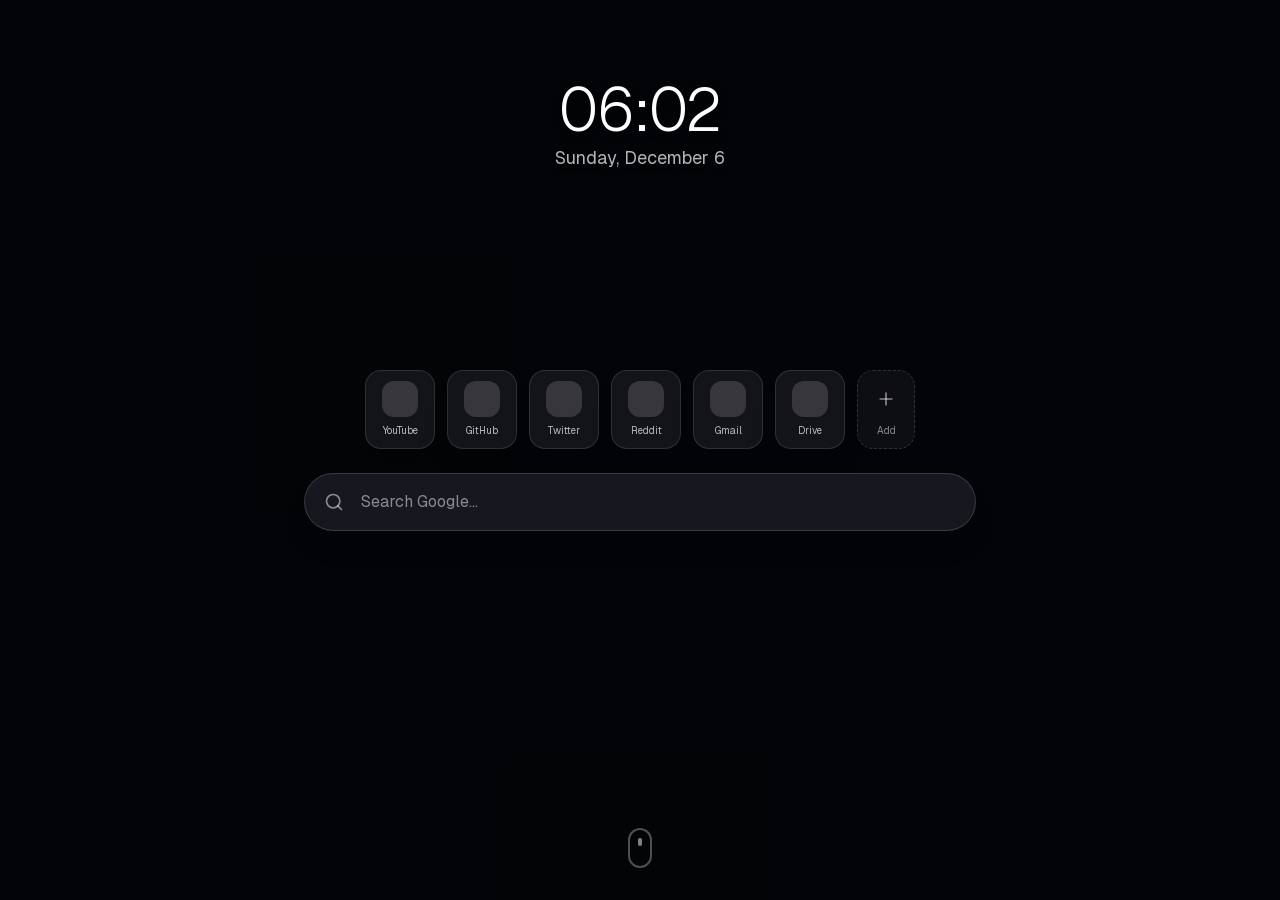
==== index.html @ 4732fcb7 "update" ====
<!DOCTYPE html><html lang="en"><head><meta charSet="utf-8"/><meta name="viewport" content="width=device-width, initial-scale=1"/><link rel="preload" href="/_next/static/media/797e433ab948586e-s.p.0.q-h669a_dqa.woff2" as="font" crossorigin="" type="font/woff2"/><link rel="preload" href="/_next/static/media/caa3a2e1cccd8315-s.p.16t1db8_9y2o~.woff2" as="font" crossorigin="" type="font/woff2"/><link rel="stylesheet" href="/_next/static/chunks/0x.pxwmy6tt~x.css" data-precedence="next"/><link rel="stylesheet" href="/_next/static/chunks/0cu6leykgias8.css" data-precedence="next"/><link rel="preload" as="script" fetchPriority="low" href="/_next/static/chunks/0de0r0wy7t3ho.js"/><script src="/_next/static/chunks/16e6k6zyk5txd.js" async=""></script><script src="/_next/static/chunks/0wiv1k_-qynam.js" async=""></script><script src="/_next/static/chunks/0i85q88846n2n.js" async=""></script><script src="/_next/static/chunks/turbopack-0h017rcu.1r7p.js" async=""></script><script src="/_next/static/chunks/0bjfudee_658~.js" async=""></script><script src="/_next/static/chunks/0zp-iofxfb8vr.js" async=""></script><script src="/_next/static/chunks/04wappbhb._ix.js" async=""></script><meta name="next-size-adjust" content=""/><title>StartTab - Your Browser Home</title><meta name="description" content="A minimal browser start page with search, quick links, and utilities"/><meta name="generator" content="v0.app"/><link rel="icon" href="/icon-light-32x32.png" media="(prefers-color-scheme: light)"/><link rel="icon" href="/icon-dark-32x32.png" media="(prefers-color-scheme: dark)"/><link rel="icon" href="/icon.svg" type="image/svg+xml"/><link rel="apple-touch-icon" href="/apple-icon.png"/><script src="/_next/static/chunks/03~yq9q893hmn.js" noModule=""></script></head><body class="font-sans antialiased"><div hidden=""><!--$--><!--/$--></div><div class="fixed inset-0 overflow-y-auto overflow-x-hidden"><div class="fixed inset-0 -z-10 overflow-hidden"><div class="absolute inset-0 bg-black/40"></div></div><div class="fixed top-4 left-4 z-50"><button class="w-10 h-10 rounded-full backdrop-blur-xl bg-white/5 border border-white/10 flex items-center justify-center opacity-0 hover:opacity-100 transition-all duration-300 hover:bg-white/10 hover:border-white/20" title="Assignment Requirements"><svg xmlns="http://www.w3.org/2000/svg" width="24" height="24" viewBox="0 0 24 24" fill="none" stroke="currentColor" stroke-width="2" stroke-linecap="round" stroke-linejoin="round" class="lucide lucide-info w-5 h-5 text-white/60" aria-hidden="true"><circle cx="12" cy="12" r="10"></circle><path d="M12 16v-4"></path><path d="M12 8h.01"></path></svg></button></div><section class="min-h-screen flex flex-col items-center justify-center px-4 relative"><div class="absolute top-20 left-1/2 -translate-x-1/2"><div class="text-center animate-pulse"><div class="text-5xl md:text-6xl font-light text-white tracking-tight">--:--</div></div></div><div class="w-full flex flex-col items-center gap-6"><div class="w-full max-w-3xl animate-fade-in" style="animation-delay:200ms"><div class="flex flex-wrap justify-center gap-3"><button class="flex flex-col items-center gap-1.5 p-2.5 rounded-xl backdrop-blur-xl bg-[rgba(30,30,40,0.4)] border border-dashed border-white/15 hover:bg-[rgba(30,30,40,0.6)] hover:border-white/30 transition-all duration-300 animate-scale-in"><div class="w-9 h-9 rounded-lg flex items-center justify-center"><svg xmlns="http://www.w3.org/2000/svg" width="24" height="24" viewBox="0 0 24 24" fill="none" stroke="currentColor" stroke-width="2" stroke-linecap="round" stroke-linejoin="round" class="lucide lucide-plus w-5 h-5 text-white/50" aria-hidden="true"><path d="M5 12h14"></path><path d="M12 5v14"></path></svg></div><span class="text-[10px] text-white/50">Add</span></button></div></div><div class="relative w-full max-w-2xl animate-fade-in"><form><div class="relative flex items-center group"><svg xmlns="http://www.w3.org/2000/svg" width="24" height="24" viewBox="0 0 24 24" fill="none" stroke="currentColor" stroke-width="2" stroke-linecap="round" stroke-linejoin="round" class="lucide lucide-search absolute left-5 h-5 w-5 text-white/50 group-focus-within:text-white/80 transition-colors" aria-hidden="true"><path d="m21 21-4.34-4.34"></path><circle cx="11" cy="11" r="8"></circle></svg><input type="text" placeholder="Search Google..." class="w-full rounded-full glass px-14 py-4 text-white placeholder:text-white/50 focus:bg-[rgba(40,40,50,0.8)] focus:border-white/25 focus:outline-none transition-all duration-300 shadow-xl hover:shadow-2xl hover:bg-[rgba(40,40,50,0.8)]" value=""/></div></form></div></div><div class="absolute bottom-8 left-1/2 -translate-x-1/2 animate-bounce"><div class="w-6 h-10 rounded-full border-2 border-white/30 flex items-start justify-center p-2"><div class="w-1 h-2 bg-white/50 rounded-full animate-pulse"></div></div></div></section><section class="min-h-screen px-4 py-16"><div class="max-w-6xl mx-auto"><h2 class="text-2xl font-light text-white/80 text-center mb-8 animate-fade-in">Widgets</h2><div class="columns-1 sm:columns-2 lg:columns-3 xl:columns-4 gap-4 [column-fill:_balance]"><div class="break-inside-avoid mb-4"><div class="p-5 rounded-2xl backdrop-blur-xl bg-white/10 border border-white/20 shadow-xl w-full animate-fade-in"><div class="flex items-center justify-center h-28"><svg xmlns="http://www.w3.org/2000/svg" width="24" height="24" viewBox="0 0 24 24" fill="none" stroke="currentColor" stroke-width="2" stroke-linecap="round" stroke-linejoin="round" class="lucide lucide-refresh-cw w-6 h-6 text-white/60 animate-spin" aria-hidden="true"><path d="M3 12a9 9 0 0 1 9-9 9.75 9.75 0 0 1 6.74 2.74L21 8"></path><path d="M21 3v5h-5"></path><path d="M21 12a9 9 0 0 1-9 9 9.75 9.75 0 0 1-6.74-2.74L3 16"></path><path d="M8 16H3v5"></path></svg></div></div></div><div class="break-inside-avoid mb-4"><div class="p-5 rounded-2xl backdrop-blur-xl bg-white/10 border border-white/20 shadow-xl w-full animate-fade-in"><div class="flex items-center justify-between mb-3"><div class="flex items-center gap-2"><svg xmlns="http://www.w3.org/2000/svg" width="24" height="24" viewBox="0 0 24 24" fill="none" stroke="currentColor" stroke-width="2" stroke-linecap="round" stroke-linejoin="round" class="lucide lucide-timer w-5 h-5 text-white/80" aria-hidden="true"><line x1="10" x2="14" y1="2" y2="2"></line><line x1="12" x2="15" y1="14" y2="11"></line><circle cx="12" cy="14" r="8"></circle></svg><span class="text-sm font-medium text-white/80">Pomodoro</span></div></div><div class="text-center mb-3"><p class="text-xs mb-2 text-white/60">Focus Time</p><div class="text-3xl font-light text-white tracking-wider">25:00</div><div class="mt-2 h-1 bg-white/10 rounded-full overflow-hidden"><div class="h-full transition-all duration-1000 bg-white/60" style="width:0%"></div></div></div><div class="flex justify-center gap-2"><button class="p-2 bg-white/20 rounded-lg text-white hover:bg-white/30 transition-colors"><svg xmlns="http://www.w3.org/2000/svg" width="24" height="24" viewBox="0 0 24 24" fill="none" stroke="currentColor" stroke-width="2" stroke-linecap="round" stroke-linejoin="round" class="lucide lucide-play w-4 h-4" aria-hidden="true"><path d="M5 5a2 2 0 0 1 3.008-1.728l11.997 6.998a2 2 0 0 1 .003 3.458l-12 7A2 2 0 0 1 5 19z"></path></svg></button><button class="p-2 bg-white/10 rounded-lg text-white/70 hover:bg-white/20 hover:text-white transition-colors"><svg xmlns="http://www.w3.org/2000/svg" width="24" height="24" viewBox="0 0 24 24" fill="none" stroke="currentColor" stroke-width="2" stroke-linecap="round" stroke-linejoin="round" class="lucide lucide-rotate-ccw w-4 h-4" aria-hidden="true"><path d="M3 12a9 9 0 1 0 9-9 9.75 9.75 0 0 0-6.74 2.74L3 8"></path><path d="M3 3v5h5"></path></svg></button></div></div></div><div class="break-inside-avoid mb-4"><div class="p-5 rounded-2xl backdrop-blur-xl bg-white/10 border border-white/20 shadow-xl w-full animate-fade-in"><div class="flex items-center justify-center h-24"><svg xmlns="http://www.w3.org/2000/svg" width="24" height="24" viewBox="0 0 24 24" fill="none" stroke="currentColor" stroke-width="2" stroke-linecap="round" stroke-linejoin="round" class="lucide lucide-refresh-cw w-6 h-6 text-white/60 animate-spin" aria-hidden="true"><path d="M3 12a9 9 0 0 1 9-9 9.75 9.75 0 0 1 6.74 2.74L21 8"></path><path d="M21 3v5h-5"></path><path d="M21 12a9 9 0 0 1-9 9 9.75 9.75 0 0 1-6.74-2.74L3 16"></path><path d="M8 16H3v5"></path></svg></div></div></div><div class="break-inside-avoid mb-4"><div class="p-5 rounded-2xl backdrop-blur-xl bg-white/10 border border-white/20 shadow-xl w-full animate-fade-in"><div class="flex items-center justify-center h-24"><svg xmlns="http://www.w3.org/2000/svg" width="24" height="24" viewBox="0 0 24 24" fill="none" stroke="currentColor" stroke-width="2" stroke-linecap="round" stroke-linejoin="round" class="lucide lucide-refresh-cw w-5 h-5 text-white/60 animate-spin" aria-hidden="true"><path d="M3 12a9 9 0 0 1 9-9 9.75 9.75 0 0 1 6.74 2.74L21 8"></path><path d="M21 3v5h-5"></path><path d="M21 12a9 9 0 0 1-9 9 9.75 9.75 0 0 1-6.74-2.74L3 16"></path><path d="M8 16H3v5"></path></svg></div></div></div><div class="break-inside-avoid mb-4"><div class="p-5 rounded-2xl backdrop-blur-xl bg-white/10 border border-white/20 shadow-xl w-full animate-fade-in"><div class="flex items-center gap-2 mb-3"><svg xmlns="http://www.w3.org/2000/svg" width="24" height="24" viewBox="0 0 24 24" fill="none" stroke="currentColor" stroke-width="2" stroke-linecap="round" stroke-linejoin="round" class="lucide lucide-square-check-big w-5 h-5 text-white/80" aria-hidden="true"><path d="M21 10.656V19a2 2 0 0 1-2 2H5a2 2 0 0 1-2-2V5a2 2 0 0 1 2-2h12.344"></path><path d="m9 11 3 3L22 4"></path></svg><span class="text-sm font-medium text-white/80">To-Do</span></div><div class="flex gap-2 mb-3"><input type="text" placeholder="Add task..." class="flex-1 px-3 py-2 bg-white/10 border border-white/10 rounded-lg text-sm text-white placeholder:text-white/40 focus:outline-none focus:border-white/30" value=""/><button class="p-2 bg-white/20 rounded-lg text-white hover:bg-white/30 transition-colors"><svg xmlns="http://www.w3.org/2000/svg" width="24" height="24" viewBox="0 0 24 24" fill="none" stroke="currentColor" stroke-width="2" stroke-linecap="round" stroke-linejoin="round" class="lucide lucide-plus w-4 h-4" aria-hidden="true"><path d="M5 12h14"></path><path d="M12 5v14"></path></svg></button></div><p class="text-sm text-white/50 text-center py-2">No tasks yet</p></div></div><div class="break-inside-avoid mb-4"><div class="p-5 rounded-2xl backdrop-blur-xl bg-white/10 border border-white/20 shadow-xl w-full animate-fade-in"><div class="flex items-center justify-center h-32"><svg xmlns="http://www.w3.org/2000/svg" width="24" height="24" viewBox="0 0 24 24" fill="none" stroke="currentColor" stroke-width="2" stroke-linecap="round" stroke-linejoin="round" class="lucide lucide-refresh-cw w-6 h-6 text-white/60 animate-spin" aria-hidden="true"><path d="M3 12a9 9 0 0 1 9-9 9.75 9.75 0 0 1 6.74 2.74L21 8"></path><path d="M21 3v5h-5"></path><path d="M21 12a9 9 0 0 1-9 9 9.75 9.75 0 0 1-6.74-2.74L3 16"></path><path d="M8 16H3v5"></path></svg></div></div></div><div class="break-inside-avoid mb-4"><div class="p-5 rounded-2xl backdrop-blur-xl bg-white/10 border border-white/20 shadow-xl w-full animate-fade-in"><div class="flex items-center justify-between mb-3"><div class="flex items-center gap-2"><svg xmlns="http://www.w3.org/2000/svg" width="24" height="24" viewBox="0 0 24 24" fill="none" stroke="currentColor" stroke-width="2" stroke-linecap="round" stroke-linejoin="round" class="lucide lucide-calendar w-5 h-5 text-white/80" aria-hidden="true"><path d="M8 2v4"></path><path d="M16 2v4"></path><rect width="18" height="18" x="3" y="4" rx="2"></rect><path d="M3 10h18"></path></svg><span class="text-sm font-medium text-white/80">Countdown</span></div><button class="text-white/60 hover:text-white transition-colors"><svg xmlns="http://www.w3.org/2000/svg" width="24" height="24" viewBox="0 0 24 24" fill="none" stroke="currentColor" stroke-width="2" stroke-linecap="round" stroke-linejoin="round" class="lucide lucide-plus w-4 h-4" aria-hidden="true"><path d="M5 12h14"></path><path d="M12 5v14"></path></svg></button></div><p class="text-sm text-white/50 text-center py-2">No events yet</p></div></div><div class="break-inside-avoid mb-4"><div class="p-5 rounded-2xl backdrop-blur-xl bg-white/10 border border-white/20 shadow-xl w-full animate-fade-in"><div class="flex items-center justify-between mb-3"><div class="flex items-center gap-2"><svg xmlns="http://www.w3.org/2000/svg" width="24" height="24" viewBox="0 0 24 24" fill="none" stroke="currentColor" stroke-width="2" stroke-linecap="round" stroke-linejoin="round" class="lucide lucide-sticky-note w-5 h-5 text-white/80" aria-hidden="true"><path d="M21 9a2.4 2.4 0 0 0-.706-1.706l-3.588-3.588A2.4 2.4 0 0 0 15 3H5a2 2 0 0 0-2 2v14a2 2 0 0 0 2 2h14a2 2 0 0 0 2-2z"></path><path d="M15 3v5a1 1 0 0 0 1 1h5"></path></svg><span class="text-sm font-medium text-white/80">Quick Note</span></div><div class="flex items-center gap-2"><button class="text-white/60 hover:text-white transition-colors" title="Save note"><svg xmlns="http://www.w3.org/2000/svg" width="24" height="24" viewBox="0 0 24 24" fill="none" stroke="currentColor" stroke-width="2" stroke-linecap="round" stroke-linejoin="round" class="lucide lucide-save w-4 h-4" aria-hidden="true"><path d="M15.2 3a2 2 0 0 1 1.4.6l3.8 3.8a2 2 0 0 1 .6 1.4V19a2 2 0 0 1-2 2H5a2 2 0 0 1-2-2V5a2 2 0 0 1 2-2z"></path><path d="M17 21v-7a1 1 0 0 0-1-1H8a1 1 0 0 0-1 1v7"></path><path d="M7 3v4a1 1 0 0 0 1 1h7"></path></svg></button><button class="text-white/60 hover:text-red-400 transition-colors" title="Clear note"><svg xmlns="http://www.w3.org/2000/svg" width="24" height="24" viewBox="0 0 24 24" fill="none" stroke="currentColor" stroke-width="2" stroke-linecap="round" stroke-linejoin="round" class="lucide lucide-trash2 lucide-trash-2 w-4 h-4" aria-hidden="true"><path d="M10 11v6"></path><path d="M14 11v6"></path><path d="M19 6v14a2 2 0 0 1-2 2H7a2 2 0 0 1-2-2V6"></path><path d="M3 6h18"></path><path d="M8 6V4a2 2 0 0 1 2-2h4a2 2 0 0 1 2 2v2"></path></svg></button></div></div><textarea placeholder="Write something..." class="w-full h-24 bg-white/5 border border-white/10 rounded-xl p-3 text-sm text-white placeholder:text-white/40 resize-none focus:outline-none focus:border-white/30 transition-colors"></textarea></div></div><div class="break-inside-avoid mb-4"><div class="p-5 rounded-2xl backdrop-blur-xl bg-white/10 border border-white/20 shadow-xl w-full animate-fade-in"><div class="flex items-center justify-between mb-3"><div class="flex items-center gap-2"><svg xmlns="http://www.w3.org/2000/svg" width="24" height="24" viewBox="0 0 24 24" fill="none" stroke="currentColor" stroke-width="2" stroke-linecap="round" stroke-linejoin="round" class="lucide lucide-bookmark w-5 h-5 text-white/80" aria-hidden="true"><path d="M17 3a2 2 0 0 1 2 2v15a1 1 0 0 1-1.496.868l-4.512-2.578a2 2 0 0 0-1.984 0l-4.512 2.578A1 1 0 0 1 5 20V5a2 2 0 0 1 2-2z"></path></svg><span class="text-sm font-medium text-white/80">Bookmarks</span></div><button class="text-white/60 hover:text-white transition-colors"><svg xmlns="http://www.w3.org/2000/svg" width="24" height="24" viewBox="0 0 24 24" fill="none" stroke="currentColor" stroke-width="2" stroke-linecap="round" stroke-linejoin="round" class="lucide lucide-plus w-4 h-4" aria-hidden="true"><path d="M5 12h14"></path><path d="M12 5v14"></path></svg></button></div><p class="text-sm text-white/50 text-center py-2">No bookmarks yet</p></div></div></div></div><footer class="mt-16 text-center"><p class="text-sm text-white/40">StartTab - Browser APIs Demo</p></footer></section></div><!--$--><!--/$--><!--$!--><template data-dgst="BAILOUT_TO_CLIENT_SIDE_RENDERING"></template><!--/$--><script src="/_next/static/chunks/0de0r0wy7t3ho.js" id="_R_" async=""></script><script>(self.__next_f=self.__next_f||[]).push([0])</script><script>self.__next_f.push([1,"1:\"$Sreact.fragment\"\n2:I[90861,[\"/_next/static/chunks/0bjfudee_658~.js\",\"/_next/static/chunks/0zp-iofxfb8vr.js\"],\"default\"]\n3:I[57834,[\"/_next/static/chunks/0bjfudee_658~.js\",\"/_next/static/chunks/0zp-iofxfb8vr.js\"],\"default\"]\n4:I[9960,[\"/_next/static/chunks/0bjfudee_658~.js\",\"/_next/static/chunks/0zp-iofxfb8vr.js\"],\"Analytics\"]\n5:I[64936,[\"/_next/static/chunks/0bjfudee_658~.js\",\"/_next/static/chunks/0zp-iofxfb8vr.js\"],\"ClientPageRoot\"]\n6:I[31713,[\"/_next/static/chunks/0bjfudee_658~.js\",\"/_next/static/chunks/0zp-iofxfb8vr.js\",\"/_next/static/chunks/04wappbhb._ix.js\"],\"default\"]\n9:I[46608,[\"/_next/static/chunks/0bjfudee_658~.js\",\"/_next/static/chunks/0zp-iofxfb8vr.js\"],\"OutletBoundary\"]\na:\"$Sreact.suspense\"\nc:I[46608,[\"/_next/static/chunks/0bjfudee_658~.js\",\"/_next/static/chunks/0zp-iofxfb8vr.js\"],\"ViewportBoundary\"]\ne:I[46608,[\"/_next/static/chunks/0bjfudee_658~.js\",\"/_next/static/chunks/0zp-iofxfb8vr.js\"],\"MetadataBoundary\"]\n10:I[50909,[\"/_next/static/chunks/0bjfudee_658~.js\",\"/_next/static/chunks/0zp-iofxfb8vr.js\"],\"default\",1]\n:HL[\"/_next/static/chunks/0x.pxwmy6tt~x.css\",\"style\"]\n:HL[\"/_next/static/chunks/0cu6leykgias8.css\",\"style\"]\n:HL[\"/_next/static/media/797e433ab948586e-s.p.0.q-h669a_dqa.woff2\",\"font\",{\"crossOrigin\":\"\",\"type\":\"font/woff2\"}]\n:HL[\"/_next/static/media/caa3a2e1cccd8315-s.p.16t1db8_9y2o~.woff2\",\"font\",{\"crossOrigin\":\"\",\"type\":\"font/woff2\"}]\n"])</script><script>self.__next_f.push([1,"0:{\"P\":null,\"c\":[\"\",\"\"],\"q\":\"\",\"i\":false,\"f\":[[[\"\",{\"children\":[\"__PAGE__\",{}]},\"$undefined\",\"$undefined\",16],[[\"$\",\"$1\",\"c\",{\"children\":[[[\"$\",\"link\",\"0\",{\"rel\":\"stylesheet\",\"href\":\"/_next/static/chunks/0x.pxwmy6tt~x.css\",\"precedence\":\"next\",\"crossOrigin\":\"$undefined\",\"nonce\":\"$undefined\"}],[\"$\",\"link\",\"1\",{\"rel\":\"stylesheet\",\"href\":\"/_next/static/chunks/0cu6leykgias8.css\",\"precedence\":\"next\",\"crossOrigin\":\"$undefined\",\"nonce\":\"$undefined\"}],[\"$\",\"script\",\"script-0\",{\"src\":\"/_next/static/chunks/0bjfudee_658~.js\",\"async\":true,\"nonce\":\"$undefined\"}],[\"$\",\"script\",\"script-1\",{\"src\":\"/_next/static/chunks/0zp-iofxfb8vr.js\",\"async\":true,\"nonce\":\"$undefined\"}]],[\"$\",\"html\",null,{\"lang\":\"en\",\"children\":[\"$\",\"body\",null,{\"className\":\"font-sans antialiased\",\"children\":[[\"$\",\"$L2\",null,{\"parallelRouterKey\":\"children\",\"error\":\"$undefined\",\"errorStyles\":\"$undefined\",\"errorScripts\":\"$undefined\",\"template\":[\"$\",\"$L3\",null,{}],\"templateStyles\":\"$undefined\",\"templateScripts\":\"$undefined\",\"notFound\":[[[\"$\",\"title\",null,{\"children\":\"404: This page could not be found.\"}],[\"$\",\"div\",null,{\"style\":{\"fontFamily\":\"system-ui,\\\"Segoe UI\\\",Roboto,Helvetica,Arial,sans-serif,\\\"Apple Color Emoji\\\",\\\"Segoe UI Emoji\\\"\",\"height\":\"100vh\",\"textAlign\":\"center\",\"display\":\"flex\",\"flexDirection\":\"column\",\"alignItems\":\"center\",\"justifyContent\":\"center\"},\"children\":[\"$\",\"div\",null,{\"children\":[[\"$\",\"style\",null,{\"dangerouslySetInnerHTML\":{\"__html\":\"body{color:#000;background:#fff;margin:0}.next-error-h1{border-right:1px solid rgba(0,0,0,.3)}@media (prefers-color-scheme:dark){body{color:#fff;background:#000}.next-error-h1{border-right:1px solid rgba(255,255,255,.3)}}\"}}],[\"$\",\"h1\",null,{\"className\":\"next-error-h1\",\"style\":{\"display\":\"inline-block\",\"margin\":\"0 20px 0 0\",\"padding\":\"0 23px 0 0\",\"fontSize\":24,\"fontWeight\":500,\"verticalAlign\":\"top\",\"lineHeight\":\"49px\"},\"children\":404}],[\"$\",\"div\",null,{\"style\":{\"display\":\"inline-block\"},\"children\":[\"$\",\"h2\",null,{\"style\":{\"fontSize\":14,\"fontWeight\":400,\"lineHeight\":\"49px\",\"margin\":0},\"children\":\"This page could not be found.\"}]}]]}]}]],[]],\"forbidden\":\"$undefined\",\"unauthorized\":\"$undefined\"}],[\"$\",\"$L4\",null,{}]]}]}]]}],{\"children\":[[\"$\",\"$1\",\"c\",{\"children\":[[\"$\",\"$L5\",null,{\"Component\":\"$6\",\"serverProvidedParams\":{\"searchParams\":{},\"params\":{},\"promises\":[\"$@7\",\"$@8\"]}}],[[\"$\",\"script\",\"script-0\",{\"src\":\"/_next/static/chunks/04wappbhb._ix.js\",\"async\":true,\"nonce\":\"$undefined\"}]],[\"$\",\"$L9\",null,{\"children\":[\"$\",\"$a\",null,{\"name\":\"Next.MetadataOutlet\",\"children\":\"$@b\"}]}]]}],{},null,false,null]},null,false,null],[\"$\",\"$1\",\"h\",{\"children\":[null,[\"$\",\"$Lc\",null,{\"children\":\"$Ld\"}],[\"$\",\"div\",null,{\"hidden\":true,\"children\":[\"$\",\"$Le\",null,{\"children\":[\"$\",\"$a\",null,{\"name\":\"Next.Metadata\",\"children\":\"$Lf\"}]}]}],[\"$\",\"meta\",null,{\"name\":\"next-size-adjust\",\"content\":\"\"}]]}],false]],\"m\":\"$undefined\",\"G\":[\"$10\",[[\"$\",\"link\",\"0\",{\"rel\":\"stylesheet\",\"href\":\"/_next/static/chunks/0x.pxwmy6tt~x.css\",\"precedence\":\"next\",\"crossOrigin\":\"$undefined\",\"nonce\":\"$undefined\"}],[\"$\",\"link\",\"1\",{\"rel\":\"stylesheet\",\"href\":\"/_next/static/chunks/0cu6leykgias8.css\",\"precedence\":\"next\",\"crossOrigin\":\"$undefined\",\"nonce\":\"$undefined\"}]]],\"S\":true,\"h\":null,\"s\":\"$undefined\",\"l\":\"$undefined\",\"p\":\"$undefined\",\"d\":\"$undefined\",\"b\":\"4_3KtHdThPE_EQpTU_dVu\"}\n"])</script><script>self.__next_f.push([1,"7:{}\n8:\"$0:f:0:1:1:children:0:props:children:0:props:serverProvidedParams:params\"\n"])</script><script>self.__next_f.push([1,"d:[[\"$\",\"meta\",\"0\",{\"charSet\":\"utf-8\"}],[\"$\",\"meta\",\"1\",{\"name\":\"viewport\",\"content\":\"width=device-width, initial-scale=1\"}]]\n"])</script><script>self.__next_f.push([1,"11:I[91530,[\"/_next/static/chunks/0bjfudee_658~.js\",\"/_next/static/chunks/0zp-iofxfb8vr.js\"],\"IconMark\"]\nb:null\nf:[[\"$\",\"title\",\"0\",{\"children\":\"StartTab - Your Browser Home\"}],[\"$\",\"meta\",\"1\",{\"name\":\"description\",\"content\":\"A minimal browser start page with search, quick links, and utilities\"}],[\"$\",\"meta\",\"2\",{\"name\":\"generator\",\"content\":\"v0.app\"}],[\"$\",\"link\",\"3\",{\"rel\":\"icon\",\"href\":\"/icon-light-32x32.png\",\"media\":\"(prefers-color-scheme: light)\"}],[\"$\",\"link\",\"4\",{\"rel\":\"icon\",\"href\":\"/icon-dark-32x32.png\",\"media\":\"(prefers-color-scheme: dark)\"}],[\"$\",\"link\",\"5\",{\"rel\":\"icon\",\"href\":\"/icon.svg\",\"type\":\"image/svg+xml\"}],[\"$\",\"link\",\"6\",{\"rel\":\"apple-touch-icon\",\"href\":\"/apple-icon.png\"}],[\"$\",\"$L11\",\"7\",{}]]\n"])</script></body></html>
---- _next/static/chunks/0x.pxwmy6tt~x.css ----
@font-face{font-family:Geist;font-style:normal;font-weight:100 900;font-display:swap;src:url(../media/8a480f0b521d4e75-s.06d3mdzz5bre_.woff2)format("woff2");unicode-range:U+301,U+400-45F,U+490-491,U+4B0-4B1,U+2116}@font-face{font-family:Geist;font-style:normal;font-weight:100 900;font-display:swap;src:url(../media/7178b3e590c64307-s.11.cyxs5p-0z~.woff2)format("woff2");unicode-range:U+100-2BA,U+2BD-2C5,U+2C7-2CC,U+2CE-2D7,U+2DD-2FF,U+304,U+308,U+329,U+1D00-1DBF,U+1E00-1E9F,U+1EF2-1EFF,U+2020,U+20A0-20AB,U+20AD-20C0,U+2113,U+2C60-2C7F,U+A720-A7FF}@font-face{font-family:Geist;font-style:normal;font-weight:100 900;font-display:swap;src:url(../media/caa3a2e1cccd8315-s.p.16t1db8_9y2o~.woff2)format("woff2");unicode-range:U+??,U+131,U+152-153,U+2BB-2BC,U+2C6,U+2DA,U+2DC,U+304,U+308,U+329,U+2000-206F,U+20AC,U+2122,U+2191,U+2193,U+2212,U+2215,U+FEFF,U+FFFD}@font-face{font-family:Geist Fallback;src:local(Arial);ascent-override:95.94%;descent-override:28.16%;line-gap-override:0.0%;size-adjust:104.76%}.geist_a7695b8e-module__Entzca__className{font-family:Geist,Geist Fallback;font-style:normal}
@font-face{font-family:Geist Mono;font-style:normal;font-weight:100 900;font-display:swap;src:url(../media/4fa387ec64143e14-s.0q3udbd2bu5yp.woff2)format("woff2");unicode-range:U+301,U+400-45F,U+490-491,U+4B0-4B1,U+2116}@font-face{font-family:Geist Mono;font-style:normal;font-weight:100 900;font-display:swap;src:url(../media/bbc41e54d2fcbd21-s.0gw~uztddq1df.woff2)format("woff2");unicode-range:U+100-2BA,U+2BD-2C5,U+2C7-2CC,U+2CE-2D7,U+2DD-2FF,U+304,U+308,U+329,U+1D00-1DBF,U+1E00-1E9F,U+1EF2-1EFF,U+2020,U+20A0-20AB,U+20AD-20C0,U+2113,U+2C60-2C7F,U+A720-A7FF}@font-face{font-family:Geist Mono;font-style:normal;font-weight:100 900;font-display:swap;src:url(../media/797e433ab948586e-s.p.0.q-h669a_dqa.woff2)format("woff2");unicode-range:U+??,U+131,U+152-153,U+2BB-2BC,U+2C6,U+2DA,U+2DC,U+304,U+308,U+329,U+2000-206F,U+20AC,U+2122,U+2191,U+2193,U+2212,U+2215,U+FEFF,U+FFFD}@font-face{font-family:Geist Mono Fallback;src:local(Arial);ascent-override:74.67%;descent-override:21.92%;line-gap-override:0.0%;size-adjust:134.59%}.geist_mono_354fc78-module__zrY5Sa__className{font-family:Geist Mono,Geist Mono Fallback;font-style:normal}
---- _next/static/chunks/0cu6leykgias8.css ----
@layer properties{@supports (((-webkit-hyphens:none)) and (not (margin-trim:inline))) or ((-moz-orient:inline) and (not (color:rgb(from red r g b)))){*,:before,:after,::backdrop{--tw-translate-x:0;--tw-translate-y:0;--tw-translate-z:0;--tw-rotate-x:initial;--tw-rotate-y:initial;--tw-rotate-z:initial;--tw-skew-x:initial;--tw-skew-y:initial;--tw-space-y-reverse:0;--tw-space-x-reverse:0;--tw-border-style:solid;--tw-leading:initial;--tw-font-weight:initial;--tw-tracking:initial;--tw-ordinal:initial;--tw-slashed-zero:initial;--tw-numeric-figure:initial;--tw-numeric-spacing:initial;--tw-numeric-fraction:initial;--tw-shadow:0 0 #0000;--tw-shadow-color:initial;--tw-shadow-alpha:100%;--tw-inset-shadow:0 0 #0000;--tw-inset-shadow-color:initial;--tw-inset-shadow-alpha:100%;--tw-ring-color:initial;--tw-ring-shadow:0 0 #0000;--tw-inset-ring-color:initial;--tw-inset-ring-shadow:0 0 #0000;--tw-ring-inset:initial;--tw-ring-offset-width:0px;--tw-ring-offset-color:#fff;--tw-ring-offset-shadow:0 0 #0000;--tw-outline-style:solid;--tw-blur:initial;--tw-brightness:initial;--tw-contrast:initial;--tw-grayscale:initial;--tw-hue-rotate:initial;--tw-invert:initial;--tw-opacity:initial;--tw-saturate:initial;--tw-sepia:initial;--tw-drop-shadow:initial;--tw-drop-shadow-color:initial;--tw-drop-shadow-alpha:100%;--tw-drop-shadow-size:initial;--tw-backdrop-blur:initial;--tw-backdrop-brightness:initial;--tw-backdrop-contrast:initial;--tw-backdrop-grayscale:initial;--tw-backdrop-hue-rotate:initial;--tw-backdrop-invert:initial;--tw-backdrop-opacity:initial;--tw-backdrop-saturate:initial;--tw-backdrop-sepia:initial;--tw-duration:initial;--tw-ease:initial;--tw-content:"";--tw-scale-x:1;--tw-scale-y:1;--tw-scale-z:1;--tw-animation-delay:0s;--tw-animation-direction:normal;--tw-animation-duration:initial;--tw-animation-fill-mode:forwards;--tw-animation-iteration-count:1;--tw-enter-opacity:1;--tw-enter-rotate:0;--tw-enter-scale:1;--tw-enter-translate-x:0;--tw-enter-translate-y:0;--tw-exit-opacity:1;--tw-exit-rotate:0;--tw-exit-scale:1;--tw-exit-translate-x:0;--tw-exit-translate-y:0}}}@layer theme{:root,:host{--color-red-50:#fef2f2;--color-red-300:#ffa3a3;--color-red-400:#ff6568;--color-red-500:#fb2c36;--color-red-600:#e40014;--color-yellow-400:#fac800;--color-yellow-500:#edb200;--color-green-400:#05df72;--color-blue-200:#bedbff;--color-blue-400:#54a2ff;--color-gray-300:#d1d5dc;--color-neutral-900:#171717;--color-black:#000;--color-white:#fff;--spacing:.25rem;--container-sm:24rem;--container-lg:32rem;--container-2xl:42rem;--container-3xl:48rem;--container-6xl:72rem;--text-xs:.75rem;--text-xs--line-height:calc(1 / .75);--text-sm:.875rem;--text-sm--line-height:calc(1.25 / .875);--text-base:1rem;--text-base--line-height:calc(1.5 / 1);--text-lg:1.125rem;--text-lg--line-height:calc(1.75 / 1.125);--text-xl:1.25rem;--text-xl--line-height:calc(1.75 / 1.25);--text-2xl:1.5rem;--text-2xl--line-height:calc(2 / 1.5);--text-3xl:1.875rem;--text-3xl--line-height:calc(2.25 / 1.875);--text-5xl:3rem;--text-5xl--line-height:1;--text-6xl:3.75rem;--text-6xl--line-height:1;--font-weight-light:300;--font-weight-normal:400;--font-weight-medium:500;--font-weight-semibold:600;--font-weight-bold:700;--tracking-tight:-.025em;--tracking-wider:.05em;--tracking-widest:.1em;--leading-snug:1.375;--leading-normal:1.5;--leading-relaxed:1.625;--radius-xs:.125rem;--radius-2xl:1rem;--drop-shadow-md:0 3px 3px #0000001f;--drop-shadow-lg:0 4px 4px #00000026;--ease-in-out:cubic-bezier(.4, 0, .2, 1);--animate-spin:spin 1s linear infinite;--animate-pulse:pulse 2s cubic-bezier(.4, 0, .6, 1) infinite;--animate-bounce:bounce 1s infinite;--blur-sm:8px;--blur-xl:24px;--blur-2xl:40px;--aspect-video:16 / 9;--default-transition-duration:.15s;--default-transition-timing-function:cubic-bezier(.4, 0, .2, 1);--default-font-family:"Geist", "Geist Fallback";--default-mono-font-family:"Geist Mono", "Geist Mono Fallback";--color-border:var(--border)}@supports (color:lab(0% 0 0)){:root,:host{--color-red-50:lab(96.5005% 4.18508 1.52328);--color-red-300:lab(76.5514% 36.422 15.5335);--color-red-400:lab(63.7053% 60.745 31.3109);--color-red-500:lab(55.4814% 75.0732 48.8528);--color-red-600:lab(48.4493% 77.4328 61.5452);--color-yellow-400:lab(83.2664% 8.65132 106.895);--color-yellow-500:lab(76.3898% 14.5258 98.4589);--color-green-400:lab(78.503% -64.9265 39.7492);--color-blue-200:lab(86.15% -4.04379 -21.0797);--color-blue-400:lab(65.0361% -1.42065 -56.9802);--color-gray-300:lab(85.1236% -.612259 -3.7138);--color-neutral-900:lab(7.78201% -.0000149012 0)}}}@layer base{*,:after,:before,::backdrop{box-sizing:border-box;border:0 solid;margin:0;padding:0}::file-selector-button{box-sizing:border-box;border:0 solid;margin:0;padding:0}html,:host{-webkit-text-size-adjust:100%;tab-size:4;line-height:1.5;font-family:var(--default-font-family,ui-sans-serif, system-ui, sans-serif, "Apple Color Emoji", "Segoe UI Emoji", "Segoe UI Symbol", "Noto Color Emoji");font-feature-settings:var(--default-font-feature-settings,normal);font-variation-settings:var(--default-font-variation-settings,normal);-webkit-tap-highlight-color:transparent}hr{height:0;color:inherit;border-top-width:1px}abbr:where([title]){-webkit-text-decoration:underline dotted;text-decoration:underline dotted}h1,h2,h3,h4,h5,h6{font-size:inherit;font-weight:inherit}a{color:inherit;-webkit-text-decoration:inherit;-webkit-text-decoration:inherit;-webkit-text-decoration:inherit;-webkit-text-decoration:inherit;text-decoration:inherit}b,strong{font-weight:bolder}code,kbd,samp,pre{font-family:var(--default-mono-font-family,ui-monospace, SFMono-Regular, Menlo, Monaco, Consolas, "Liberation Mono", "Courier New", monospace);font-feature-settings:var(--default-mono-font-feature-settings,normal);font-variation-settings:var(--default-mono-font-variation-settings,normal);font-size:1em}small{font-size:80%}sub,sup{vertical-align:baseline;font-size:75%;line-height:0;position:relative}sub{bottom:-.25em}sup{top:-.5em}table{text-indent:0;border-color:inherit;border-collapse:collapse}:-moz-focusring{outline:auto}progress{vertical-align:baseline}summary{display:list-item}ol,ul,menu{list-style:none}img,svg,video,canvas,audio,iframe,embed,object{vertical-align:middle;display:block}img,video{max-width:100%;height:auto}button,input,select,optgroup,textarea{font:inherit;font-feature-settings:inherit;font-variation-settings:inherit;letter-spacing:inherit;color:inherit;opacity:1;background-color:#0000;border-radius:0}::file-selector-button{font:inherit;font-feature-settings:inherit;font-variation-settings:inherit;letter-spacing:inherit;color:inherit;opacity:1;background-color:#0000;border-radius:0}:where(select:is([multiple],[size])) optgroup{font-weight:bolder}:where(select:is([multiple],[size])) optgroup option{padding-inline-start:20px}::file-selector-button{margin-inline-end:4px}::placeholder{opacity:1}@supports (not ((-webkit-appearance:-apple-pay-button))) or (contain-intrinsic-size:1px){::placeholder{color:currentColor}@supports (color:color-mix(in lab, red, red)){::placeholder{color:color-mix(in oklab, currentcolor 50%, transparent)}}}textarea{resize:vertical}::-webkit-search-decoration{-webkit-appearance:none}::-webkit-date-and-time-value{min-height:1lh;text-align:inherit}::-webkit-datetime-edit{display:inline-flex}::-webkit-datetime-edit-fields-wrapper{padding:0}::-webkit-datetime-edit{padding-block:0}::-webkit-datetime-edit-year-field{padding-block:0}::-webkit-datetime-edit-month-field{padding-block:0}::-webkit-datetime-edit-day-field{padding-block:0}::-webkit-datetime-edit-hour-field{padding-block:0}::-webkit-datetime-edit-minute-field{padding-block:0}::-webkit-datetime-edit-second-field{padding-block:0}::-webkit-datetime-edit-millisecond-field{padding-block:0}::-webkit-datetime-edit-meridiem-field{padding-block:0}::-webkit-calendar-picker-indicator{line-height:1}:-moz-ui-invalid{box-shadow:none}button,input:where([type=button],[type=reset],[type=submit]){appearance:button}::file-selector-button{appearance:button}::-webkit-inner-spin-button{height:auto}::-webkit-outer-spin-button{height:auto}[hidden]:where(:not([hidden=until-found])){display:none!important}*{border-color:var(--border);outline-color:var(--ring)}@supports (color:color-mix(in lab, red, red)){*{outline-color:color-mix(in oklab, var(--ring) 50%, transparent)}}html,body{background-color:var(--background);color:var(--foreground);width:100%;height:100%;overflow:hidden}}@layer components;@layer utilities{.\@container\/card-header{container:card-header/inline-size}.\@container\/field-group{container:field-group/inline-size}.pointer-events-auto{pointer-events:auto}.pointer-events-none{pointer-events:none}.invisible{visibility:hidden}.sr-only{clip-path:inset(50%);white-space:nowrap;border-width:0;width:1px;height:1px;margin:-1px;padding:0;position:absolute;overflow:hidden}.absolute{position:absolute}.fixed{position:fixed}.relative{position:relative}.inset-0{inset:calc(var(--spacing) * 0)}.inset-x-0{inset-inline:calc(var(--spacing) * 0)}.inset-y-0{inset-block:calc(var(--spacing) * 0)}.start{inset-inline-start:var(--spacing)}.-top-1{top:calc(var(--spacing) * -1)}.-top-12{top:calc(var(--spacing) * -12)}.top-0{top:calc(var(--spacing) * 0)}.top-1\.5{top:calc(var(--spacing) * 1.5)}.top-1\/2{top:50%}.top-2{top:calc(var(--spacing) * 2)}.top-3\.5{top:calc(var(--spacing) * 3.5)}.top-4{top:calc(var(--spacing) * 4)}.top-20{top:calc(var(--spacing) * 20)}.top-\[1px\]{top:1px}.top-\[50\%\]{top:50%}.top-\[60\%\]{top:60%}.top-full{top:100%}.-right-1{right:calc(var(--spacing) * -1)}.-right-12{right:calc(var(--spacing) * -12)}.right-0{right:calc(var(--spacing) * 0)}.right-1{right:calc(var(--spacing) * 1)}.right-2{right:calc(var(--spacing) * 2)}.right-3{right:calc(var(--spacing) * 3)}.right-4{right:calc(var(--spacing) * 4)}.right-5{right:calc(var(--spacing) * 5)}.-bottom-12{bottom:calc(var(--spacing) * -12)}.bottom-0{bottom:calc(var(--spacing) * 0)}.bottom-8{bottom:calc(var(--spacing) * 8)}.-left-12{left:calc(var(--spacing) * -12)}.left-0{left:calc(var(--spacing) * 0)}.left-1\/2{left:50%}.left-2{left:calc(var(--spacing) * 2)}.left-3{left:calc(var(--spacing) * 3)}.left-4{left:calc(var(--spacing) * 4)}.left-5{left:calc(var(--spacing) * 5)}.left-\[50\%\]{left:50%}.isolate{isolation:isolate}.-z-10{z-index:calc(10 * -1)}.z-10{z-index:10}.z-20{z-index:20}.z-50{z-index:50}.z-\[1\]{z-index:1}.z-\[100\]{z-index:100}.order-first{order:-9999}.order-last{order:9999}.col-start-2{grid-column-start:2}.row-span-2{grid-row:span 2/span 2}.row-start-1{grid-row-start:1}.\!m-0{margin:calc(var(--spacing) * 0)!important}.-mx-1{margin-inline:calc(var(--spacing) * -1)}.mx-2{margin-inline:calc(var(--spacing) * 2)}.mx-3\.5{margin-inline:calc(var(--spacing) * 3.5)}.mx-auto{margin-inline:auto}.-my-2{margin-block:calc(var(--spacing) * -2)}.my-0{margin-block:calc(var(--spacing) * 0)}.my-0\.5{margin-block:calc(var(--spacing) * .5)}.my-1{margin-block:calc(var(--spacing) * 1)}.-mt-4{margin-top:calc(var(--spacing) * -4)}.mt-0\.5{margin-top:calc(var(--spacing) * .5)}.mt-1{margin-top:calc(var(--spacing) * 1)}.mt-1\.5{margin-top:calc(var(--spacing) * 1.5)}.mt-2{margin-top:calc(var(--spacing) * 2)}.mt-4{margin-top:calc(var(--spacing) * 4)}.mt-16{margin-top:calc(var(--spacing) * 16)}.mt-auto{margin-top:auto}.mb-2{margin-bottom:calc(var(--spacing) * 2)}.mb-3{margin-bottom:calc(var(--spacing) * 3)}.mb-4{margin-bottom:calc(var(--spacing) * 4)}.mb-8{margin-bottom:calc(var(--spacing) * 8)}.-ml-4{margin-left:calc(var(--spacing) * -4)}.ml-1{margin-left:calc(var(--spacing) * 1)}.ml-4{margin-left:calc(var(--spacing) * 4)}.ml-auto{margin-left:auto}.line-clamp-1{-webkit-line-clamp:1;-webkit-box-orient:vertical;display:-webkit-box;overflow:hidden}.line-clamp-2{-webkit-line-clamp:2;-webkit-box-orient:vertical;display:-webkit-box;overflow:hidden}.block{display:block}.flex{display:flex}.grid{display:grid}.hidden{display:none}.inline{display:inline}.inline-flex{display:inline-flex}.table{display:table}.table-caption{display:table-caption}.table-cell{display:table-cell}.table-row{display:table-row}.field-sizing-content{field-sizing:content}.aspect-square{aspect-ratio:1}.aspect-video{aspect-ratio:var(--aspect-video)}.size-\(--cell-size\){width:var(--cell-size);height:var(--cell-size)}.size-2{width:calc(var(--spacing) * 2);height:calc(var(--spacing) * 2)}.size-2\.5{width:calc(var(--spacing) * 2.5);height:calc(var(--spacing) * 2.5)}.size-3{width:calc(var(--spacing) * 3);height:calc(var(--spacing) * 3)}.size-3\.5{width:calc(var(--spacing) * 3.5);height:calc(var(--spacing) * 3.5)}.size-4{width:calc(var(--spacing) * 4);height:calc(var(--spacing) * 4)}.size-6{width:calc(var(--spacing) * 6);height:calc(var(--spacing) * 6)}.size-7{width:calc(var(--spacing) * 7);height:calc(var(--spacing) * 7)}.size-8{width:calc(var(--spacing) * 8);height:calc(var(--spacing) * 8)}.size-9{width:calc(var(--spacing) * 9);height:calc(var(--spacing) * 9)}.size-10{width:calc(var(--spacing) * 10);height:calc(var(--spacing) * 10)}.size-auto{width:auto;height:auto}.size-full{width:100%;height:100%}.h-\(--cell-size\){height:var(--cell-size)}.h-1{height:calc(var(--spacing) * 1)}.h-1\.5{height:calc(var(--spacing) * 1.5)}.h-2{height:calc(var(--spacing) * 2)}.h-2\.5{height:calc(var(--spacing) * 2.5)}.h-3{height:calc(var(--spacing) * 3)}.h-4{height:calc(var(--spacing) * 4)}.h-5{height:calc(var(--spacing) * 5)}.h-6{height:calc(var(--spacing) * 6)}.h-7{height:calc(var(--spacing) * 7)}.h-8{height:calc(var(--spacing) * 8)}.h-9{height:calc(var(--spacing) * 9)}.h-10{height:calc(var(--spacing) * 10)}.h-12{height:calc(var(--spacing) * 12)}.h-24{height:calc(var(--spacing) * 24)}.h-28{height:calc(var(--spacing) * 28)}.h-32{height:calc(var(--spacing) * 32)}.h-\[1\.15rem\]{height:1.15rem}.h-\[180vh\]{height:180vh}.h-\[calc\(100\%-1px\)\]{height:calc(100% - 1px)}.h-\[var\(--radix-navigation-menu-viewport-height\)\]{height:var(--radix-navigation-menu-viewport-height)}.h-\[var\(--radix-select-trigger-height\)\]{height:var(--radix-select-trigger-height)}.h-auto{height:auto}.h-full{height:100%}.h-px{height:1px}.h-svh{height:100svh}.max-h-\(--radix-context-menu-content-available-height\){max-height:var(--radix-context-menu-content-available-height)}.max-h-\(--radix-dropdown-menu-content-available-height\){max-height:var(--radix-dropdown-menu-content-available-height)}.max-h-\(--radix-select-content-available-height\){max-height:var(--radix-select-content-available-height)}.max-h-32{max-height:calc(var(--spacing) * 32)}.max-h-48{max-height:calc(var(--spacing) * 48)}.max-h-\[80vh\]{max-height:80vh}.max-h-\[300px\]{max-height:300px}.max-h-screen{max-height:100vh}.min-h-0{min-height:calc(var(--spacing) * 0)}.min-h-4{min-height:calc(var(--spacing) * 4)}.min-h-16{min-height:calc(var(--spacing) * 16)}.min-h-screen{min-height:100vh}.min-h-svh{min-height:100svh}.w-\(--cell-size\){width:var(--cell-size)}.w-\(--sidebar-width\){width:var(--sidebar-width)}.w-0{width:calc(var(--spacing) * 0)}.w-1{width:calc(var(--spacing) * 1)}.w-2{width:calc(var(--spacing) * 2)}.w-2\.5{width:calc(var(--spacing) * 2.5)}.w-3{width:calc(var(--spacing) * 3)}.w-3\/4{width:75%}.w-4{width:calc(var(--spacing) * 4)}.w-5{width:calc(var(--spacing) * 5)}.w-6{width:calc(var(--spacing) * 6)}.w-8{width:calc(var(--spacing) * 8)}.w-9{width:calc(var(--spacing) * 9)}.w-10{width:calc(var(--spacing) * 10)}.w-12{width:calc(var(--spacing) * 12)}.w-64{width:calc(var(--spacing) * 64)}.w-72{width:calc(var(--spacing) * 72)}.w-\[100px\]{width:100px}.w-\[180vw\]{width:180vw}.w-auto{width:auto}.w-fit{width:fit-content}.w-full{width:100%}.w-max{width:max-content}.w-px{width:1px}.max-w-\(--skeleton-width\){max-width:var(--skeleton-width)}.max-w-2xl{max-width:var(--container-2xl)}.max-w-3xl{max-width:var(--container-3xl)}.max-w-6xl{max-width:var(--container-6xl)}.max-w-\[calc\(100\%-2rem\)\]{max-width:calc(100% - 2rem)}.max-w-max{max-width:max-content}.max-w-sm{max-width:var(--container-sm)}.min-w-\(--cell-size\){min-width:var(--cell-size)}.min-w-0{min-width:calc(var(--spacing) * 0)}.min-w-5{min-width:calc(var(--spacing) * 5)}.min-w-8{min-width:calc(var(--spacing) * 8)}.min-w-9{min-width:calc(var(--spacing) * 9)}.min-w-10{min-width:calc(var(--spacing) * 10)}.min-w-\[8rem\]{min-width:8rem}.min-w-\[12rem\]{min-width:12rem}.min-w-\[var\(--radix-select-trigger-width\)\]{min-width:var(--radix-select-trigger-width)}.flex-1{flex:1}.flex-shrink-0,.shrink-0{flex-shrink:0}.grow{flex-grow:1}.grow-0{flex-grow:0}.basis-full{flex-basis:100%}.caption-bottom{caption-side:bottom}.border-collapse{border-collapse:collapse}.origin-\(--radix-context-menu-content-transform-origin\){transform-origin:var(--radix-context-menu-content-transform-origin)}.origin-\(--radix-dropdown-menu-content-transform-origin\){transform-origin:var(--radix-dropdown-menu-content-transform-origin)}.origin-\(--radix-hover-card-content-transform-origin\){transform-origin:var(--radix-hover-card-content-transform-origin)}.origin-\(--radix-menubar-content-transform-origin\){transform-origin:var(--radix-menubar-content-transform-origin)}.origin-\(--radix-popover-content-transform-origin\){transform-origin:var(--radix-popover-content-transform-origin)}.origin-\(--radix-select-content-transform-origin\){transform-origin:var(--radix-select-content-transform-origin)}.origin-\(--radix-tooltip-content-transform-origin\){transform-origin:var(--radix-tooltip-content-transform-origin)}.-translate-x-1\/2{--tw-translate-x:calc(calc(1 / 2 * 100%) * -1);translate:var(--tw-translate-x) var(--tw-translate-y)}.-translate-x-px{--tw-translate-x:-1px;translate:var(--tw-translate-x) var(--tw-translate-y)}.translate-x-\[-50\%\]{--tw-translate-x:-50%;translate:var(--tw-translate-x) var(--tw-translate-y)}.translate-x-px{--tw-translate-x:1px;translate:var(--tw-translate-x) var(--tw-translate-y)}.-translate-y-1\/2{--tw-translate-y:calc(calc(1 / 2 * 100%) * -1);translate:var(--tw-translate-x) var(--tw-translate-y)}.translate-y-0\.5{--tw-translate-y:calc(var(--spacing) * .5);translate:var(--tw-translate-x) var(--tw-translate-y)}.translate-y-\[-50\%\]{--tw-translate-y:-50%;translate:var(--tw-translate-x) var(--tw-translate-y)}.translate-y-\[calc\(-50\%_-_2px\)\]{--tw-translate-y:calc(-50% - 2px);translate:var(--tw-translate-x) var(--tw-translate-y)}.rotate-45{rotate:45deg}.rotate-90{rotate:90deg}.rotate-180{rotate:180deg}.transform{transform:var(--tw-rotate-x,) var(--tw-rotate-y,) var(--tw-rotate-z,) var(--tw-skew-x,) var(--tw-skew-y,)}.animate-bounce{animation:var(--animate-bounce)}.animate-caret-blink{animation:1.25s ease-out infinite caret-blink}.animate-in{animation:enter var(--tw-animation-duration,var(--tw-duration,.15s))var(--tw-ease,ease)var(--tw-animation-delay,0s)var(--tw-animation-iteration-count,1)var(--tw-animation-direction,normal)var(--tw-animation-fill-mode,forwards)}.animate-pulse{animation:var(--animate-pulse)}.animate-spin{animation:var(--animate-spin)}.cursor-default{cursor:default}.cursor-pointer{cursor:pointer}.cursor-text{cursor:text}.touch-none{touch-action:none}.resize-none{resize:none}.scroll-my-1{scroll-margin-block:calc(var(--spacing) * 1)}.scroll-py-1{scroll-padding-block:calc(var(--spacing) * 1)}.list-inside{list-style-position:inside}.list-disc{list-style-type:disc}.list-none{list-style-type:none}.columns-1{columns:1}.break-inside-avoid{break-inside:avoid}.auto-rows-min{grid-auto-rows:min-content}.grid-cols-2{grid-template-columns:repeat(2,minmax(0,1fr))}.grid-cols-\[0_1fr\]{grid-template-columns:0 1fr}.grid-rows-\[auto_auto\]{grid-template-rows:auto auto}.flex-col{flex-direction:column}.flex-col-reverse{flex-direction:column-reverse}.flex-row{flex-direction:row}.flex-wrap{flex-wrap:wrap}.items-center{align-items:center}.items-end{align-items:flex-end}.items-start{align-items:flex-start}.items-stretch{align-items:stretch}.justify-between{justify-content:space-between}.justify-center{justify-content:center}.justify-start{justify-content:flex-start}.justify-items-start{justify-items:start}.gap-0\.5{gap:calc(var(--spacing) * .5)}.gap-1{gap:calc(var(--spacing) * 1)}.gap-1\.5{gap:calc(var(--spacing) * 1.5)}.gap-2{gap:calc(var(--spacing) * 2)}.gap-2\.5{gap:calc(var(--spacing) * 2.5)}.gap-3{gap:calc(var(--spacing) * 3)}.gap-4{gap:calc(var(--spacing) * 4)}.gap-6{gap:calc(var(--spacing) * 6)}.gap-7{gap:calc(var(--spacing) * 7)}:where(.space-y-1>:not(:last-child)){--tw-space-y-reverse:0;margin-block-start:calc(calc(var(--spacing) * 1) * var(--tw-space-y-reverse));margin-block-end:calc(calc(var(--spacing) * 1) * calc(1 - var(--tw-space-y-reverse)))}:where(.space-y-2>:not(:last-child)){--tw-space-y-reverse:0;margin-block-start:calc(calc(var(--spacing) * 2) * var(--tw-space-y-reverse));margin-block-end:calc(calc(var(--spacing) * 2) * calc(1 - var(--tw-space-y-reverse)))}:where(.space-y-3>:not(:last-child)){--tw-space-y-reverse:0;margin-block-start:calc(calc(var(--spacing) * 3) * var(--tw-space-y-reverse));margin-block-end:calc(calc(var(--spacing) * 3) * calc(1 - var(--tw-space-y-reverse)))}:where(.space-y-6>:not(:last-child)){--tw-space-y-reverse:0;margin-block-start:calc(calc(var(--spacing) * 6) * var(--tw-space-y-reverse));margin-block-end:calc(calc(var(--spacing) * 6) * calc(1 - var(--tw-space-y-reverse)))}:where(.space-x-4>:not(:last-child)){--tw-space-x-reverse:0;margin-inline-start:calc(calc(var(--spacing) * 4) * var(--tw-space-x-reverse));margin-inline-end:calc(calc(var(--spacing) * 4) * calc(1 - var(--tw-space-x-reverse)))}.gap-y-0\.5{row-gap:calc(var(--spacing) * .5)}.self-start{align-self:flex-start}.self-stretch{align-self:stretch}.justify-self-end{justify-self:flex-end}.truncate{text-overflow:ellipsis;white-space:nowrap;overflow:hidden}.overflow-auto{overflow:auto}.overflow-hidden{overflow:hidden}.overflow-x-auto{overflow-x:auto}.overflow-x-hidden{overflow-x:hidden}.overflow-y-auto{overflow-y:auto}.rounded-2xl{border-radius:var(--radius-2xl)}.rounded-\[2px\]{border-radius:2px}.rounded-\[4px\]{border-radius:4px}.rounded-\[calc\(var\(--radius\)-5px\)\]{border-radius:calc(var(--radius) - 5px)}.rounded-\[inherit\]{border-radius:inherit}.rounded-full{border-radius:3.40282e38px}.rounded-lg{border-radius:var(--radius)}.rounded-md{border-radius:calc(var(--radius) - 2px)}.rounded-none{border-radius:0}.rounded-sm{border-radius:calc(var(--radius) - 4px)}.rounded-xl{border-radius:calc(var(--radius) + 4px)}.rounded-xs{border-radius:var(--radius-xs)}.rounded-l-md{border-top-left-radius:calc(var(--radius) - 2px);border-bottom-left-radius:calc(var(--radius) - 2px)}.rounded-tl-sm{border-top-left-radius:calc(var(--radius) - 4px)}.rounded-r-md{border-top-right-radius:calc(var(--radius) - 2px);border-bottom-right-radius:calc(var(--radius) - 2px)}.border{border-style:var(--tw-border-style);border-width:1px}.border-0{border-style:var(--tw-border-style);border-width:0}.border-2{border-style:var(--tw-border-style);border-width:2px}.border-\[1\.5px\]{border-style:var(--tw-border-style);border-width:1.5px}.border-y{border-block-style:var(--tw-border-style);border-block-width:1px}.border-t{border-top-style:var(--tw-border-style);border-top-width:1px}.border-r{border-right-style:var(--tw-border-style);border-right-width:1px}.border-b{border-bottom-style:var(--tw-border-style);border-bottom-width:1px}.border-l{border-left-style:var(--tw-border-style);border-left-width:1px}.border-dashed{--tw-border-style:dashed;border-style:dashed}.border-\(--color-border\){border-color:var(--color-border)}.border-border,.border-border\/50{border-color:var(--border)}@supports (color:color-mix(in lab, red, red)){.border-border\/50{border-color:color-mix(in oklab, var(--border) 50%, transparent)}}.border-destructive{border-color:var(--destructive)}.border-input{border-color:var(--input)}.border-primary{border-color:var(--primary)}.border-sidebar-border{border-color:var(--sidebar-border)}.border-transparent{border-color:#0000}.border-white\/10{border-color:#ffffff1a}@supports (color:color-mix(in lab, red, red)){.border-white\/10{border-color:color-mix(in oklab, var(--color-white) 10%, transparent)}}.border-white\/15{border-color:#ffffff26}@supports (color:color-mix(in lab, red, red)){.border-white\/15{border-color:color-mix(in oklab, var(--color-white) 15%, transparent)}}.border-white\/20{border-color:#fff3}@supports (color:color-mix(in lab, red, red)){.border-white\/20{border-color:color-mix(in oklab, var(--color-white) 20%, transparent)}}.border-white\/30{border-color:#ffffff4d}@supports (color:color-mix(in lab, red, red)){.border-white\/30{border-color:color-mix(in oklab, var(--color-white) 30%, transparent)}}.border-t-transparent{border-top-color:#0000}.border-l-transparent{border-left-color:#0000}.bg-\(--color-bg\){background-color:var(--color-bg)}.bg-\[rgba\(30\,30\,40\,0\.4\)\]{background-color:#1e1e2866}.bg-accent{background-color:var(--accent)}.bg-background{background-color:var(--background)}.bg-black\/40{background-color:#0006}@supports (color:color-mix(in lab, red, red)){.bg-black\/40{background-color:color-mix(in oklab, var(--color-black) 40%, transparent)}}.bg-black\/50{background-color:#00000080}@supports (color:color-mix(in lab, red, red)){.bg-black\/50{background-color:color-mix(in oklab, var(--color-black) 50%, transparent)}}.bg-black\/60{background-color:#0009}@supports (color:color-mix(in lab, red, red)){.bg-black\/60{background-color:color-mix(in oklab, var(--color-black) 60%, transparent)}}.bg-border{background-color:var(--border)}.bg-card{background-color:var(--card)}.bg-destructive{background-color:var(--destructive)}.bg-foreground{background-color:var(--foreground)}.bg-green-400{background-color:var(--color-green-400)}.bg-input{background-color:var(--input)}.bg-muted,.bg-muted\/50{background-color:var(--muted)}@supports (color:color-mix(in lab, red, red)){.bg-muted\/50{background-color:color-mix(in oklab, var(--muted) 50%, transparent)}}.bg-neutral-900\/80{background-color:#171717cc}@supports (color:color-mix(in lab, red, red)){.bg-neutral-900\/80{background-color:color-mix(in oklab, var(--color-neutral-900) 80%, transparent)}}.bg-popover{background-color:var(--popover)}.bg-primary,.bg-primary\/20{background-color:var(--primary)}@supports (color:color-mix(in lab, red, red)){.bg-primary\/20{background-color:color-mix(in oklab, var(--primary) 20%, transparent)}}.bg-red-500\/80{background-color:#fb2c36cc}@supports (color:color-mix(in lab, red, red)){.bg-red-500\/80{background-color:color-mix(in oklab, var(--color-red-500) 80%, transparent)}}.bg-secondary{background-color:var(--secondary)}.bg-sidebar{background-color:var(--sidebar)}.bg-sidebar-border{background-color:var(--sidebar-border)}.bg-transparent{background-color:#0000}.bg-white{background-color:var(--color-white)}.bg-white\/5{background-color:#ffffff0d}@supports (color:color-mix(in lab, red, red)){.bg-white\/5{background-color:color-mix(in oklab, var(--color-white) 5%, transparent)}}.bg-white\/10{background-color:#ffffff1a}@supports (color:color-mix(in lab, red, red)){.bg-white\/10{background-color:color-mix(in oklab, var(--color-white) 10%, transparent)}}.bg-white\/15{background-color:#ffffff26}@supports (color:color-mix(in lab, red, red)){.bg-white\/15{background-color:color-mix(in oklab, var(--color-white) 15%, transparent)}}.bg-white\/20{background-color:#fff3}@supports (color:color-mix(in lab, red, red)){.bg-white\/20{background-color:color-mix(in oklab, var(--color-white) 20%, transparent)}}.bg-white\/50{background-color:#ffffff80}@supports (color:color-mix(in lab, red, red)){.bg-white\/50{background-color:color-mix(in oklab, var(--color-white) 50%, transparent)}}.bg-white\/60{background-color:#fff9}@supports (color:color-mix(in lab, red, red)){.bg-white\/60{background-color:color-mix(in oklab, var(--color-white) 60%, transparent)}}.fill-current{fill:currentColor}.fill-foreground{fill:var(--foreground)}.fill-primary{fill:var(--primary)}.p-0{padding:calc(var(--spacing) * 0)}.p-1{padding:calc(var(--spacing) * 1)}.p-2{padding:calc(var(--spacing) * 2)}.p-2\.5{padding:calc(var(--spacing) * 2.5)}.p-3{padding:calc(var(--spacing) * 3)}.p-4{padding:calc(var(--spacing) * 4)}.p-5{padding:calc(var(--spacing) * 5)}.p-6{padding:calc(var(--spacing) * 6)}.p-\[3px\]{padding:3px}.p-px{padding:1px}.px-\(--cell-size\){padding-inline:var(--cell-size)}.px-1{padding-inline:calc(var(--spacing) * 1)}.px-1\.5{padding-inline:calc(var(--spacing) * 1.5)}.px-2{padding-inline:calc(var(--spacing) * 2)}.px-2\.5{padding-inline:calc(var(--spacing) * 2.5)}.px-3{padding-inline:calc(var(--spacing) * 3)}.px-4{padding-inline:calc(var(--spacing) * 4)}.px-6{padding-inline:calc(var(--spacing) * 6)}.px-14{padding-inline:calc(var(--spacing) * 14)}.py-0\.5{padding-block:calc(var(--spacing) * .5)}.py-1{padding-block:calc(var(--spacing) * 1)}.py-1\.5{padding-block:calc(var(--spacing) * 1.5)}.py-2{padding-block:calc(var(--spacing) * 2)}.py-3{padding-block:calc(var(--spacing) * 3)}.py-4{padding-block:calc(var(--spacing) * 4)}.py-6{padding-block:calc(var(--spacing) * 6)}.py-16{padding-block:calc(var(--spacing) * 16)}.pt-0{padding-top:calc(var(--spacing) * 0)}.pt-3{padding-top:calc(var(--spacing) * 3)}.pt-4{padding-top:calc(var(--spacing) * 4)}.pr-1{padding-right:calc(var(--spacing) * 1)}.pr-2{padding-right:calc(var(--spacing) * 2)}.pr-2\.5{padding-right:calc(var(--spacing) * 2.5)}.pr-3{padding-right:calc(var(--spacing) * 3)}.pr-8{padding-right:calc(var(--spacing) * 8)}.pb-3{padding-bottom:calc(var(--spacing) * 3)}.pb-4{padding-bottom:calc(var(--spacing) * 4)}.pl-2{padding-left:calc(var(--spacing) * 2)}.pl-3{padding-left:calc(var(--spacing) * 3)}.pl-4{padding-left:calc(var(--spacing) * 4)}.pl-8{padding-left:calc(var(--spacing) * 8)}.pl-9{padding-left:calc(var(--spacing) * 9)}.text-center{text-align:center}.text-left{text-align:left}.text-right{text-align:right}.align-middle{vertical-align:middle}.font-mono{font-family:Geist Mono,Geist Mono Fallback}.font-sans{font-family:Geist,Geist Fallback}.text-2xl{font-size:var(--text-2xl);line-height:var(--tw-leading,var(--text-2xl--line-height))}.text-3xl{font-size:var(--text-3xl);line-height:var(--tw-leading,var(--text-3xl--line-height))}.text-5xl{font-size:var(--text-5xl);line-height:var(--tw-leading,var(--text-5xl--line-height))}.text-base{font-size:var(--text-base);line-height:var(--tw-leading,var(--text-base--line-height))}.text-lg{font-size:var(--text-lg);line-height:var(--tw-leading,var(--text-lg--line-height))}.text-sm{font-size:var(--text-sm);line-height:var(--tw-leading,var(--text-sm--line-height))}.text-sm\/relaxed{font-size:var(--text-sm);line-height:var(--leading-relaxed)}.text-xl{font-size:var(--text-xl);line-height:var(--tw-leading,var(--text-xl--line-height))}.text-xs{font-size:var(--text-xs);line-height:var(--tw-leading,var(--text-xs--line-height))}.text-\[0\.8rem\]{font-size:.8rem}.text-\[10px\]{font-size:10px}.leading-none{--tw-leading:1;line-height:1}.leading-normal{--tw-leading:var(--leading-normal);line-height:var(--leading-normal)}.leading-relaxed{--tw-leading:var(--leading-relaxed);line-height:var(--leading-relaxed)}.leading-snug{--tw-leading:var(--leading-snug);line-height:var(--leading-snug)}.font-bold{--tw-font-weight:var(--font-weight-bold);font-weight:var(--font-weight-bold)}.font-light{--tw-font-weight:var(--font-weight-light);font-weight:var(--font-weight-light)}.font-medium{--tw-font-weight:var(--font-weight-medium);font-weight:var(--font-weight-medium)}.font-normal{--tw-font-weight:var(--font-weight-normal);font-weight:var(--font-weight-normal)}.font-semibold{--tw-font-weight:var(--font-weight-semibold);font-weight:var(--font-weight-semibold)}.tracking-tight{--tw-tracking:var(--tracking-tight);letter-spacing:var(--tracking-tight)}.tracking-wider{--tw-tracking:var(--tracking-wider);letter-spacing:var(--tracking-wider)}.tracking-widest{--tw-tracking:var(--tracking-widest);letter-spacing:var(--tracking-widest)}.text-balance{text-wrap:balance}.break-words{overflow-wrap:break-word}.whitespace-nowrap{white-space:nowrap}.text-accent-foreground{color:var(--accent-foreground)}.text-background{color:var(--background)}.text-blue-200{color:var(--color-blue-200)}.text-blue-400{color:var(--color-blue-400)}.text-card-foreground{color:var(--card-foreground)}.text-current{color:currentColor}.text-destructive{color:var(--destructive)}.text-destructive-foreground{color:var(--destructive-foreground)}.text-foreground,.text-foreground\/50{color:var(--foreground)}@supports (color:color-mix(in lab, red, red)){.text-foreground\/50{color:color-mix(in oklab, var(--foreground) 50%, transparent)}}.text-gray-300{color:var(--color-gray-300)}.text-green-400{color:var(--color-green-400)}.text-muted-foreground{color:var(--muted-foreground)}.text-popover-foreground{color:var(--popover-foreground)}.text-primary{color:var(--primary)}.text-primary-foreground{color:var(--primary-foreground)}.text-red-400{color:var(--color-red-400)}.text-secondary-foreground{color:var(--secondary-foreground)}.text-sidebar-foreground,.text-sidebar-foreground\/70{color:var(--sidebar-foreground)}@supports (color:color-mix(in lab, red, red)){.text-sidebar-foreground\/70{color:color-mix(in oklab, var(--sidebar-foreground) 70%, transparent)}}.text-white{color:var(--color-white)}.text-white\/40{color:#fff6}@supports (color:color-mix(in lab, red, red)){.text-white\/40{color:color-mix(in oklab, var(--color-white) 40%, transparent)}}.text-white\/50{color:#ffffff80}@supports (color:color-mix(in lab, red, red)){.text-white\/50{color:color-mix(in oklab, var(--color-white) 50%, transparent)}}.text-white\/60{color:#fff9}@supports (color:color-mix(in lab, red, red)){.text-white\/60{color:color-mix(in oklab, var(--color-white) 60%, transparent)}}.text-white\/70{color:#ffffffb3}@supports (color:color-mix(in lab, red, red)){.text-white\/70{color:color-mix(in oklab, var(--color-white) 70%, transparent)}}.text-white\/80{color:#fffc}@supports (color:color-mix(in lab, red, red)){.text-white\/80{color:color-mix(in oklab, var(--color-white) 80%, transparent)}}.text-white\/90{color:#ffffffe6}@supports (color:color-mix(in lab, red, red)){.text-white\/90{color:color-mix(in oklab, var(--color-white) 90%, transparent)}}.text-yellow-400{color:var(--color-yellow-400)}.text-yellow-500{color:var(--color-yellow-500)}.tabular-nums{--tw-numeric-spacing:tabular-nums;font-variant-numeric:var(--tw-ordinal,) var(--tw-slashed-zero,) var(--tw-numeric-figure,) var(--tw-numeric-spacing,) var(--tw-numeric-fraction,)}.line-through{text-decoration-line:line-through}.underline-offset-4{text-underline-offset:4px}.antialiased{-webkit-font-smoothing:antialiased;-moz-osx-font-smoothing:grayscale}.opacity-0{opacity:0}.opacity-50{opacity:.5}.opacity-60{opacity:.6}.opacity-70{opacity:.7}.opacity-90{opacity:.9}.shadow{--tw-shadow:0 1px 3px 0 var(--tw-shadow-color,#0000001a), 0 1px 2px -1px var(--tw-shadow-color,#0000001a);box-shadow:var(--tw-inset-shadow), var(--tw-inset-ring-shadow), var(--tw-ring-offset-shadow), var(--tw-ring-shadow), var(--tw-shadow)}.shadow-2xl{--tw-shadow:0 25px 50px -12px var(--tw-shadow-color,#00000040);box-shadow:var(--tw-inset-shadow), var(--tw-inset-ring-shadow), var(--tw-ring-offset-shadow), var(--tw-ring-shadow), var(--tw-shadow)}.shadow-\[0_0_0_1px_hsl\(var\(--sidebar-border\)\)\]{--tw-shadow:0 0 0 1px var(--tw-shadow-color,hsl(var(--sidebar-border)));box-shadow:var(--tw-inset-shadow), var(--tw-inset-ring-shadow), var(--tw-ring-offset-shadow), var(--tw-ring-shadow), var(--tw-shadow)}.shadow-lg{--tw-shadow:0 10px 15px -3px var(--tw-shadow-color,#0000001a), 0 4px 6px -4px var(--tw-shadow-color,#0000001a);box-shadow:var(--tw-inset-shadow), var(--tw-inset-ring-shadow), var(--tw-ring-offset-shadow), var(--tw-ring-shadow), var(--tw-shadow)}.shadow-md{--tw-shadow:0 4px 6px -1px var(--tw-shadow-color,#0000001a), 0 2px 4px -2px var(--tw-shadow-color,#0000001a);box-shadow:var(--tw-inset-shadow), var(--tw-inset-ring-shadow), var(--tw-ring-offset-shadow), var(--tw-ring-shadow), var(--tw-shadow)}.shadow-none{--tw-shadow:0 0 #0000;box-shadow:var(--tw-inset-shadow), var(--tw-inset-ring-shadow), var(--tw-ring-offset-shadow), var(--tw-ring-shadow), var(--tw-shadow)}.shadow-sm{--tw-shadow:0 1px 3px 0 var(--tw-shadow-color,#0000001a), 0 1px 2px -1px var(--tw-shadow-color,#0000001a);box-shadow:var(--tw-inset-shadow), var(--tw-inset-ring-shadow), var(--tw-ring-offset-shadow), var(--tw-ring-shadow), var(--tw-shadow)}.shadow-xl{--tw-shadow:0 20px 25px -5px var(--tw-shadow-color,#0000001a), 0 8px 10px -6px var(--tw-shadow-color,#0000001a);box-shadow:var(--tw-inset-shadow), var(--tw-inset-ring-shadow), var(--tw-ring-offset-shadow), var(--tw-ring-shadow), var(--tw-shadow)}.shadow-xs{--tw-shadow:0 1px 2px 0 var(--tw-shadow-color,#0000000d);box-shadow:var(--tw-inset-shadow), var(--tw-inset-ring-shadow), var(--tw-ring-offset-shadow), var(--tw-ring-shadow), var(--tw-shadow)}.ring-0{--tw-ring-shadow:var(--tw-ring-inset,) 0 0 0 calc(0px + var(--tw-ring-offset-width)) var(--tw-ring-color,currentcolor);box-shadow:var(--tw-inset-shadow), var(--tw-inset-ring-shadow), var(--tw-ring-offset-shadow), var(--tw-ring-shadow), var(--tw-shadow)}.ring-ring\/50{--tw-ring-color:var(--ring)}@supports (color:color-mix(in lab, red, red)){.ring-ring\/50{--tw-ring-color:color-mix(in oklab, var(--ring) 50%, transparent)}}.ring-sidebar-ring{--tw-ring-color:var(--sidebar-ring)}.ring-offset-background{--tw-ring-offset-color:var(--background)}.outline-hidden{--tw-outline-style:none;outline-style:none}@media (forced-colors:active){.outline-hidden{outline-offset:2px;outline:2px solid #0000}}.outline{outline-style:var(--tw-outline-style);outline-width:1px}.drop-shadow-lg{--tw-drop-shadow-size:drop-shadow(0 4px 4px var(--tw-drop-shadow-color,#00000026));--tw-drop-shadow:drop-shadow(var(--drop-shadow-lg));filter:var(--tw-blur,) var(--tw-brightness,) var(--tw-contrast,) var(--tw-grayscale,) var(--tw-hue-rotate,) var(--tw-invert,) var(--tw-saturate,) var(--tw-sepia,) var(--tw-drop-shadow,)}.drop-shadow-md{--tw-drop-shadow-size:drop-shadow(0 3px 3px var(--tw-drop-shadow-color,#0000001f));--tw-drop-shadow:drop-shadow(var(--drop-shadow-md));filter:var(--tw-blur,) var(--tw-brightness,) var(--tw-contrast,) var(--tw-grayscale,) var(--tw-hue-rotate,) var(--tw-invert,) var(--tw-saturate,) var(--tw-sepia,) var(--tw-drop-shadow,)}.backdrop-blur-2xl{--tw-backdrop-blur:blur(var(--blur-2xl));-webkit-backdrop-filter:var(--tw-backdrop-blur,) var(--tw-backdrop-brightness,) var(--tw-backdrop-contrast,) var(--tw-backdrop-grayscale,) var(--tw-backdrop-hue-rotate,) var(--tw-backdrop-invert,) var(--tw-backdrop-opacity,) var(--tw-backdrop-saturate,) var(--tw-backdrop-sepia,);backdrop-filter:var(--tw-backdrop-blur,) var(--tw-backdrop-brightness,) var(--tw-backdrop-contrast,) var(--tw-backdrop-grayscale,) var(--tw-backdrop-hue-rotate,) var(--tw-backdrop-invert,) var(--tw-backdrop-opacity,) var(--tw-backdrop-saturate,) var(--tw-backdrop-sepia,)}.backdrop-blur-sm{--tw-backdrop-blur:blur(var(--blur-sm));-webkit-backdrop-filter:var(--tw-backdrop-blur,) var(--tw-backdrop-brightness,) var(--tw-backdrop-contrast,) var(--tw-backdrop-grayscale,) var(--tw-backdrop-hue-rotate,) var(--tw-backdrop-invert,) var(--tw-backdrop-opacity,) var(--tw-backdrop-saturate,) var(--tw-backdrop-sepia,);backdrop-filter:var(--tw-backdrop-blur,) var(--tw-backdrop-brightness,) var(--tw-backdrop-contrast,) var(--tw-backdrop-grayscale,) var(--tw-backdrop-hue-rotate,) var(--tw-backdrop-invert,) var(--tw-backdrop-opacity,) var(--tw-backdrop-saturate,) var(--tw-backdrop-sepia,)}.backdrop-blur-xl{--tw-backdrop-blur:blur(var(--blur-xl));-webkit-backdrop-filter:var(--tw-backdrop-blur,) var(--tw-backdrop-brightness,) var(--tw-backdrop-contrast,) var(--tw-backdrop-grayscale,) var(--tw-backdrop-hue-rotate,) var(--tw-backdrop-invert,) var(--tw-backdrop-opacity,) var(--tw-backdrop-saturate,) var(--tw-backdrop-sepia,);backdrop-filter:var(--tw-backdrop-blur,) var(--tw-backdrop-brightness,) var(--tw-backdrop-contrast,) var(--tw-backdrop-grayscale,) var(--tw-backdrop-hue-rotate,) var(--tw-backdrop-invert,) var(--tw-backdrop-opacity,) var(--tw-backdrop-saturate,) var(--tw-backdrop-sepia,)}.transition{transition-property:color,background-color,border-color,outline-color,text-decoration-color,fill,stroke,--tw-gradient-from,--tw-gradient-via,--tw-gradient-to,opacity,box-shadow,transform,translate,scale,rotate,filter,-webkit-backdrop-filter,backdrop-filter,display,content-visibility,overlay,pointer-events;transition-timing-function:var(--tw-ease,var(--default-transition-timing-function));transition-duration:var(--tw-duration,var(--default-transition-duration))}.transition-\[color\,box-shadow\]{transition-property:color,box-shadow;transition-timing-function:var(--tw-ease,var(--default-transition-timing-function));transition-duration:var(--tw-duration,var(--default-transition-duration))}.transition-\[left\,right\,width\]{transition-property:left,right,width;transition-timing-function:var(--tw-ease,var(--default-transition-timing-function));transition-duration:var(--tw-duration,var(--default-transition-duration))}.transition-\[margin\,opacity\]{transition-property:margin,opacity;transition-timing-function:var(--tw-ease,var(--default-transition-timing-function));transition-duration:var(--tw-duration,var(--default-transition-duration))}.transition-\[width\,height\,padding\]{transition-property:width,height,padding;transition-timing-function:var(--tw-ease,var(--default-transition-timing-function));transition-duration:var(--tw-duration,var(--default-transition-duration))}.transition-\[width\]{transition-property:width;transition-timing-function:var(--tw-ease,var(--default-transition-timing-function));transition-duration:var(--tw-duration,var(--default-transition-duration))}.transition-all{transition-property:all;transition-timing-function:var(--tw-ease,var(--default-transition-timing-function));transition-duration:var(--tw-duration,var(--default-transition-duration))}.transition-colors{transition-property:color,background-color,border-color,outline-color,text-decoration-color,fill,stroke,--tw-gradient-from,--tw-gradient-via,--tw-gradient-to;transition-timing-function:var(--tw-ease,var(--default-transition-timing-function));transition-duration:var(--tw-duration,var(--default-transition-duration))}.transition-opacity{transition-property:opacity;transition-timing-function:var(--tw-ease,var(--default-transition-timing-function));transition-duration:var(--tw-duration,var(--default-transition-duration))}.transition-shadow{transition-property:box-shadow;transition-timing-function:var(--tw-ease,var(--default-transition-timing-function));transition-duration:var(--tw-duration,var(--default-transition-duration))}.transition-transform{transition-property:transform,translate,scale,rotate;transition-timing-function:var(--tw-ease,var(--default-transition-timing-function));transition-duration:var(--tw-duration,var(--default-transition-duration))}.transition-none{transition-property:none}.duration-100{--tw-duration:.1s;transition-duration:.1s}.duration-200{--tw-duration:.2s;transition-duration:.2s}.duration-300{--tw-duration:.3s;transition-duration:.3s}.duration-500{--tw-duration:.5s;transition-duration:.5s}.duration-1000{--tw-duration:1s;transition-duration:1s}.ease-in-out{--tw-ease:var(--ease-in-out);transition-timing-function:var(--ease-in-out)}.ease-linear{--tw-ease:linear;transition-timing-function:linear}.fade-in-0{--tw-enter-opacity:0}.outline-none{--tw-outline-style:none;outline-style:none}.select-none{-webkit-user-select:none;user-select:none}.zoom-in-95{--tw-enter-scale:.95}.\[--cell-size\:--spacing\(8\)\]{--cell-size:calc(var(--spacing) * 8)}.\[column-fill\:_balance\]{column-fill:balance}.group-focus-within\:text-white\/80:is(:where(.group):focus-within *){color:#fffc}@supports (color:color-mix(in lab, red, red)){.group-focus-within\:text-white\/80:is(:where(.group):focus-within *){color:color-mix(in oklab, var(--color-white) 80%, transparent)}}.group-focus-within\/menu-item\:opacity-100:is(:where(.group\/menu-item):focus-within *){opacity:1}@media (hover:hover){.group-hover\:opacity-100:is(:where(.group):hover *),.group-hover\/menu-item\:opacity-100:is(:where(.group\/menu-item):hover *){opacity:1}}.group-has-data-\[sidebar\=menu-action\]\/menu-item\:pr-8:is(:where(.group\/menu-item):has([data-sidebar=menu-action]) *){padding-right:calc(var(--spacing) * 8)}.group-has-\[\[data-orientation\=horizontal\]\]\/field\:text-balance:is(:where(.group\/field):has([data-orientation=horizontal]) *){text-wrap:balance}.group-has-\[\[data-slot\=item-description\]\]\/item\:translate-y-0\.5:is(:where(.group\/item):has([data-slot=item-description]) *){--tw-translate-y:calc(var(--spacing) * .5);translate:var(--tw-translate-x) var(--tw-translate-y)}.group-has-\[\[data-slot\=item-description\]\]\/item\:self-start:is(:where(.group\/item):has([data-slot=item-description]) *){align-self:flex-start}.group-has-\[\>input\]\/input-group\:pt-2\.5:is(:where(.group\/input-group):has(>input) *){padding-top:calc(var(--spacing) * 2.5)}.group-has-\[\>input\]\/input-group\:pb-2\.5:is(:where(.group\/input-group):has(>input) *){padding-bottom:calc(var(--spacing) * 2.5)}.group-data-\[collapsible\=icon\]\:-mt-8:is(:where(.group)[data-collapsible=icon] *){margin-top:calc(var(--spacing) * -8)}.group-data-\[collapsible\=icon\]\:hidden:is(:where(.group)[data-collapsible=icon] *){display:none}.group-data-\[collapsible\=icon\]\:size-8\!:is(:where(.group)[data-collapsible=icon] *){width:calc(var(--spacing) * 8)!important;height:calc(var(--spacing) * 8)!important}.group-data-\[collapsible\=icon\]\:w-\(--sidebar-width-icon\):is(:where(.group)[data-collapsible=icon] *){width:var(--sidebar-width-icon)}.group-data-\[collapsible\=icon\]\:w-\[calc\(var\(--sidebar-width-icon\)\+\(--spacing\(4\)\)\)\]:is(:where(.group)[data-collapsible=icon] *){width:calc(var(--sidebar-width-icon) + (calc(var(--spacing) * 4)))}.group-data-\[collapsible\=icon\]\:w-\[calc\(var\(--sidebar-width-icon\)\+\(--spacing\(4\)\)\+2px\)\]:is(:where(.group)[data-collapsible=icon] *){width:calc(var(--sidebar-width-icon) + (calc(var(--spacing) * 4)) + 2px)}.group-data-\[collapsible\=icon\]\:overflow-hidden:is(:where(.group)[data-collapsible=icon] *){overflow:hidden}.group-data-\[collapsible\=icon\]\:p-0\!:is(:where(.group)[data-collapsible=icon] *){padding:calc(var(--spacing) * 0)!important}.group-data-\[collapsible\=icon\]\:p-2\!:is(:where(.group)[data-collapsible=icon] *){padding:calc(var(--spacing) * 2)!important}.group-data-\[collapsible\=icon\]\:opacity-0:is(:where(.group)[data-collapsible=icon] *){opacity:0}.group-data-\[collapsible\=offcanvas\]\:right-\[calc\(var\(--sidebar-width\)\*-1\)\]:is(:where(.group)[data-collapsible=offcanvas] *){right:calc(var(--sidebar-width) * -1)}.group-data-\[collapsible\=offcanvas\]\:left-\[calc\(var\(--sidebar-width\)\*-1\)\]:is(:where(.group)[data-collapsible=offcanvas] *){left:calc(var(--sidebar-width) * -1)}.group-data-\[collapsible\=offcanvas\]\:w-0:is(:where(.group)[data-collapsible=offcanvas] *){width:calc(var(--spacing) * 0)}.group-data-\[collapsible\=offcanvas\]\:translate-x-0:is(:where(.group)[data-collapsible=offcanvas] *){--tw-translate-x:calc(var(--spacing) * 0);translate:var(--tw-translate-x) var(--tw-translate-y)}.group-data-\[disabled\=true\]\:pointer-events-none:is(:where(.group)[data-disabled=true] *){pointer-events:none}.group-data-\[disabled\=true\]\:opacity-50:is(:where(.group)[data-disabled=true] *),.group-data-\[disabled\=true\]\/field\:opacity-50:is(:where(.group\/field)[data-disabled=true] *),.group-data-\[disabled\=true\]\/input-group\:opacity-50:is(:where(.group\/input-group)[data-disabled=true] *){opacity:.5}.group-data-\[focused\=true\]\/day\:relative:is(:where(.group\/day)[data-focused=true] *){position:relative}.group-data-\[focused\=true\]\/day\:z-10:is(:where(.group\/day)[data-focused=true] *){z-index:10}.group-data-\[focused\=true\]\/day\:border-ring:is(:where(.group\/day)[data-focused=true] *){border-color:var(--ring)}.group-data-\[focused\=true\]\/day\:ring-\[3px\]:is(:where(.group\/day)[data-focused=true] *){--tw-ring-shadow:var(--tw-ring-inset,) 0 0 0 calc(3px + var(--tw-ring-offset-width)) var(--tw-ring-color,currentcolor);box-shadow:var(--tw-inset-shadow), var(--tw-inset-ring-shadow), var(--tw-ring-offset-shadow), var(--tw-ring-shadow), var(--tw-shadow)}.group-data-\[focused\=true\]\/day\:ring-ring\/50:is(:where(.group\/day)[data-focused=true] *){--tw-ring-color:var(--ring)}@supports (color:color-mix(in lab, red, red)){.group-data-\[focused\=true\]\/day\:ring-ring\/50:is(:where(.group\/day)[data-focused=true] *){--tw-ring-color:color-mix(in oklab, var(--ring) 50%, transparent)}}.group-data-\[side\=left\]\:-right-4:is(:where(.group)[data-side=left] *){right:calc(var(--spacing) * -4)}.group-data-\[side\=left\]\:border-r:is(:where(.group)[data-side=left] *){border-right-style:var(--tw-border-style);border-right-width:1px}.group-data-\[side\=right\]\:left-0:is(:where(.group)[data-side=right] *){left:calc(var(--spacing) * 0)}.group-data-\[side\=right\]\:rotate-180:is(:where(.group)[data-side=right] *){rotate:180deg}.group-data-\[side\=right\]\:border-l:is(:where(.group)[data-side=right] *){border-left-style:var(--tw-border-style);border-left-width:1px}.group-data-\[state\=open\]\:rotate-180:is(:where(.group)[data-state=open] *){rotate:180deg}.group-data-\[variant\=floating\]\:rounded-lg:is(:where(.group)[data-variant=floating] *){border-radius:var(--radius)}.group-data-\[variant\=floating\]\:border:is(:where(.group)[data-variant=floating] *){border-style:var(--tw-border-style);border-width:1px}.group-data-\[variant\=floating\]\:border-sidebar-border:is(:where(.group)[data-variant=floating] *){border-color:var(--sidebar-border)}.group-data-\[variant\=floating\]\:shadow-sm:is(:where(.group)[data-variant=floating] *){--tw-shadow:0 1px 3px 0 var(--tw-shadow-color,#0000001a), 0 1px 2px -1px var(--tw-shadow-color,#0000001a);box-shadow:var(--tw-inset-shadow), var(--tw-inset-ring-shadow), var(--tw-ring-offset-shadow), var(--tw-ring-shadow), var(--tw-shadow)}.group-data-\[variant\=outline\]\/field-group\:-mb-2:is(:where(.group\/field-group)[data-variant=outline] *){margin-bottom:calc(var(--spacing) * -2)}.group-data-\[vaul-drawer-direction\=bottom\]\/drawer-content\:block:is(:where(.group\/drawer-content)[data-vaul-drawer-direction=bottom] *){display:block}.group-data-\[vaul-drawer-direction\=bottom\]\/drawer-content\:text-center:is(:where(.group\/drawer-content)[data-vaul-drawer-direction=bottom] *),.group-data-\[vaul-drawer-direction\=top\]\/drawer-content\:text-center:is(:where(.group\/drawer-content)[data-vaul-drawer-direction=top] *){text-align:center}.group-data-\[viewport\=false\]\/navigation-menu\:top-full:is(:where(.group\/navigation-menu)[data-viewport=false] *){top:100%}.group-data-\[viewport\=false\]\/navigation-menu\:mt-1\.5:is(:where(.group\/navigation-menu)[data-viewport=false] *){margin-top:calc(var(--spacing) * 1.5)}.group-data-\[viewport\=false\]\/navigation-menu\:overflow-hidden:is(:where(.group\/navigation-menu)[data-viewport=false] *){overflow:hidden}.group-data-\[viewport\=false\]\/navigation-menu\:rounded-md:is(:where(.group\/navigation-menu)[data-viewport=false] *){border-radius:calc(var(--radius) - 2px)}.group-data-\[viewport\=false\]\/navigation-menu\:border:is(:where(.group\/navigation-menu)[data-viewport=false] *){border-style:var(--tw-border-style);border-width:1px}.group-data-\[viewport\=false\]\/navigation-menu\:bg-popover:is(:where(.group\/navigation-menu)[data-viewport=false] *){background-color:var(--popover)}.group-data-\[viewport\=false\]\/navigation-menu\:text-popover-foreground:is(:where(.group\/navigation-menu)[data-viewport=false] *){color:var(--popover-foreground)}.group-data-\[viewport\=false\]\/navigation-menu\:shadow:is(:where(.group\/navigation-menu)[data-viewport=false] *){--tw-shadow:0 1px 3px 0 var(--tw-shadow-color,#0000001a), 0 1px 2px -1px var(--tw-shadow-color,#0000001a);box-shadow:var(--tw-inset-shadow), var(--tw-inset-ring-shadow), var(--tw-ring-offset-shadow), var(--tw-ring-shadow), var(--tw-shadow)}.group-data-\[viewport\=false\]\/navigation-menu\:duration-200:is(:where(.group\/navigation-menu)[data-viewport=false] *){--tw-duration:.2s;transition-duration:.2s}.group-\[\.destructive\]\:border-muted\/40:is(:where(.group).destructive *){border-color:var(--muted)}@supports (color:color-mix(in lab, red, red)){.group-\[\.destructive\]\:border-muted\/40:is(:where(.group).destructive *){border-color:color-mix(in oklab, var(--muted) 40%, transparent)}}.group-\[\.destructive\]\:text-red-300:is(:where(.group).destructive *){color:var(--color-red-300)}@media (hover:hover){.peer-hover\/menu-button\:text-sidebar-accent-foreground:is(:where(.peer\/menu-button):hover~*){color:var(--sidebar-accent-foreground)}}.peer-disabled\:cursor-not-allowed:is(:where(.peer):disabled~*){cursor:not-allowed}.peer-disabled\:opacity-50:is(:where(.peer):disabled~*){opacity:.5}.peer-data-\[active\=true\]\/menu-button\:text-sidebar-accent-foreground:is(:where(.peer\/menu-button)[data-active=true]~*){color:var(--sidebar-accent-foreground)}.peer-data-\[size\=default\]\/menu-button\:top-1\.5:is(:where(.peer\/menu-button)[data-size=default]~*){top:calc(var(--spacing) * 1.5)}.peer-data-\[size\=lg\]\/menu-button\:top-2\.5:is(:where(.peer\/menu-button)[data-size=lg]~*){top:calc(var(--spacing) * 2.5)}.peer-data-\[size\=sm\]\/menu-button\:top-1:is(:where(.peer\/menu-button)[data-size=sm]~*){top:calc(var(--spacing) * 1)}.selection\:bg-primary ::selection,.selection\:bg-primary::selection{background-color:var(--primary)}.selection\:text-primary-foreground ::selection,.selection\:text-primary-foreground::selection{color:var(--primary-foreground)}.file\:inline-flex::file-selector-button{display:inline-flex}.file\:h-7::file-selector-button{height:calc(var(--spacing) * 7)}.file\:border-0::file-selector-button{border-style:var(--tw-border-style);border-width:0}.file\:bg-transparent::file-selector-button{background-color:#0000}.file\:text-sm::file-selector-button{font-size:var(--text-sm);line-height:var(--tw-leading,var(--text-sm--line-height))}.file\:font-medium::file-selector-button{--tw-font-weight:var(--font-weight-medium);font-weight:var(--font-weight-medium)}.file\:text-foreground::file-selector-button{color:var(--foreground)}.placeholder\:text-muted-foreground::placeholder{color:var(--muted-foreground)}.placeholder\:text-white\/40::placeholder{color:#fff6}@supports (color:color-mix(in lab, red, red)){.placeholder\:text-white\/40::placeholder{color:color-mix(in oklab, var(--color-white) 40%, transparent)}}.placeholder\:text-white\/50::placeholder{color:#ffffff80}@supports (color:color-mix(in lab, red, red)){.placeholder\:text-white\/50::placeholder{color:color-mix(in oklab, var(--color-white) 50%, transparent)}}.after\:absolute:after{content:var(--tw-content);position:absolute}.after\:-inset-2:after{content:var(--tw-content);inset:calc(var(--spacing) * -2)}.after\:inset-y-0:after{content:var(--tw-content);inset-block:calc(var(--spacing) * 0)}.after\:left-1\/2:after{content:var(--tw-content);left:50%}.after\:w-1:after{content:var(--tw-content);width:calc(var(--spacing) * 1)}.after\:w-\[2px\]:after{content:var(--tw-content);width:2px}.after\:-translate-x-1\/2:after{content:var(--tw-content);--tw-translate-x:calc(calc(1 / 2 * 100%) * -1);translate:var(--tw-translate-x) var(--tw-translate-y)}.group-data-\[collapsible\=offcanvas\]\:after\:left-full:is(:where(.group)[data-collapsible=offcanvas] *):after{content:var(--tw-content);left:100%}.first\:rounded-l-md:first-child{border-top-left-radius:calc(var(--radius) - 2px);border-bottom-left-radius:calc(var(--radius) - 2px)}.first\:border-l:first-child{border-left-style:var(--tw-border-style);border-left-width:1px}.last\:mt-0:last-child{margin-top:calc(var(--spacing) * 0)}.last\:rounded-r-md:last-child{border-top-right-radius:calc(var(--radius) - 2px);border-bottom-right-radius:calc(var(--radius) - 2px)}.last\:border-b-0:last-child{border-bottom-style:var(--tw-border-style);border-bottom-width:0}@media (hover:hover){.hover\:scale-105:hover{--tw-scale-x:105%;--tw-scale-y:105%;--tw-scale-z:105%;scale:var(--tw-scale-x) var(--tw-scale-y)}.hover\:scale-110:hover{--tw-scale-x:110%;--tw-scale-y:110%;--tw-scale-z:110%;scale:var(--tw-scale-x) var(--tw-scale-y)}.hover\:rotate-180:hover{rotate:180deg}.hover\:border-white\/20:hover{border-color:#fff3}@supports (color:color-mix(in lab, red, red)){.hover\:border-white\/20:hover{border-color:color-mix(in oklab, var(--color-white) 20%, transparent)}}.hover\:border-white\/30:hover{border-color:#ffffff4d}@supports (color:color-mix(in lab, red, red)){.hover\:border-white\/30:hover{border-color:color-mix(in oklab, var(--color-white) 30%, transparent)}}.hover\:bg-\[rgba\(30\,30\,40\,0\.6\)\]:hover{background-color:#1e1e2899}.hover\:bg-\[rgba\(40\,40\,50\,0\.8\)\]:hover{background-color:#282832cc}.hover\:bg-\[rgba\(40\,40\,50\,0\.75\)\]:hover{background-color:#282832bf}.hover\:bg-accent:hover{background-color:var(--accent)}.hover\:bg-destructive\/90:hover{background-color:var(--destructive)}@supports (color:color-mix(in lab, red, red)){.hover\:bg-destructive\/90:hover{background-color:color-mix(in oklab, var(--destructive) 90%, transparent)}}.hover\:bg-muted:hover,.hover\:bg-muted\/50:hover{background-color:var(--muted)}@supports (color:color-mix(in lab, red, red)){.hover\:bg-muted\/50:hover{background-color:color-mix(in oklab, var(--muted) 50%, transparent)}}.hover\:bg-primary\/90:hover{background-color:var(--primary)}@supports (color:color-mix(in lab, red, red)){.hover\:bg-primary\/90:hover{background-color:color-mix(in oklab, var(--primary) 90%, transparent)}}.hover\:bg-secondary:hover,.hover\:bg-secondary\/80:hover{background-color:var(--secondary)}@supports (color:color-mix(in lab, red, red)){.hover\:bg-secondary\/80:hover{background-color:color-mix(in oklab, var(--secondary) 80%, transparent)}}.hover\:bg-sidebar-accent:hover{background-color:var(--sidebar-accent)}.hover\:bg-white\/10:hover{background-color:#ffffff1a}@supports (color:color-mix(in lab, red, red)){.hover\:bg-white\/10:hover{background-color:color-mix(in oklab, var(--color-white) 10%, transparent)}}.hover\:bg-white\/15:hover{background-color:#ffffff26}@supports (color:color-mix(in lab, red, red)){.hover\:bg-white\/15:hover{background-color:color-mix(in oklab, var(--color-white) 15%, transparent)}}.hover\:bg-white\/20:hover{background-color:#fff3}@supports (color:color-mix(in lab, red, red)){.hover\:bg-white\/20:hover{background-color:color-mix(in oklab, var(--color-white) 20%, transparent)}}.hover\:bg-white\/30:hover{background-color:#ffffff4d}@supports (color:color-mix(in lab, red, red)){.hover\:bg-white\/30:hover{background-color:color-mix(in oklab, var(--color-white) 30%, transparent)}}.hover\:text-accent-foreground:hover{color:var(--accent-foreground)}.hover\:text-foreground:hover{color:var(--foreground)}.hover\:text-muted-foreground:hover{color:var(--muted-foreground)}.hover\:text-red-400:hover{color:var(--color-red-400)}.hover\:text-sidebar-accent-foreground:hover{color:var(--sidebar-accent-foreground)}.hover\:text-white:hover{color:var(--color-white)}.hover\:underline:hover{text-decoration-line:underline}.hover\:opacity-100:hover{opacity:1}.hover\:shadow-2xl:hover{--tw-shadow:0 25px 50px -12px var(--tw-shadow-color,#00000040);box-shadow:var(--tw-inset-shadow), var(--tw-inset-ring-shadow), var(--tw-ring-offset-shadow), var(--tw-ring-shadow), var(--tw-shadow)}.hover\:shadow-\[0_0_0_1px_hsl\(var\(--sidebar-accent\)\)\]:hover{--tw-shadow:0 0 0 1px var(--tw-shadow-color,hsl(var(--sidebar-accent)));box-shadow:var(--tw-inset-shadow), var(--tw-inset-ring-shadow), var(--tw-ring-offset-shadow), var(--tw-ring-shadow), var(--tw-shadow)}.hover\:ring-4:hover{--tw-ring-shadow:var(--tw-ring-inset,) 0 0 0 calc(4px + var(--tw-ring-offset-width)) var(--tw-ring-color,currentcolor);box-shadow:var(--tw-inset-shadow), var(--tw-inset-ring-shadow), var(--tw-ring-offset-shadow), var(--tw-ring-shadow), var(--tw-shadow)}.hover\:group-data-\[collapsible\=offcanvas\]\:bg-sidebar:hover:is(:where(.group)[data-collapsible=offcanvas] *){background-color:var(--sidebar)}.group-\[\.destructive\]\:hover\:border-destructive\/30:is(:where(.group).destructive *):hover{border-color:var(--destructive)}@supports (color:color-mix(in lab, red, red)){.group-\[\.destructive\]\:hover\:border-destructive\/30:is(:where(.group).destructive *):hover{border-color:color-mix(in oklab, var(--destructive) 30%, transparent)}}.group-\[\.destructive\]\:hover\:bg-destructive:is(:where(.group).destructive *):hover{background-color:var(--destructive)}.group-\[\.destructive\]\:hover\:text-destructive-foreground:is(:where(.group).destructive *):hover{color:var(--destructive-foreground)}.group-\[\.destructive\]\:hover\:text-red-50:is(:where(.group).destructive *):hover{color:var(--color-red-50)}.hover\:after\:bg-sidebar-border:hover:after{content:var(--tw-content);background-color:var(--sidebar-border)}}.focus\:z-10:focus{z-index:10}.focus\:border-white\/25:focus{border-color:#ffffff40}@supports (color:color-mix(in lab, red, red)){.focus\:border-white\/25:focus{border-color:color-mix(in oklab, var(--color-white) 25%, transparent)}}.focus\:border-white\/30:focus{border-color:#ffffff4d}@supports (color:color-mix(in lab, red, red)){.focus\:border-white\/30:focus{border-color:color-mix(in oklab, var(--color-white) 30%, transparent)}}.focus\:bg-\[rgba\(40\,40\,50\,0\.8\)\]:focus{background-color:#282832cc}.focus\:bg-accent:focus{background-color:var(--accent)}.focus\:text-accent-foreground:focus{color:var(--accent-foreground)}.focus\:opacity-100:focus{opacity:1}.focus\:ring-2:focus{--tw-ring-shadow:var(--tw-ring-inset,) 0 0 0 calc(2px + var(--tw-ring-offset-width)) var(--tw-ring-color,currentcolor);box-shadow:var(--tw-inset-shadow), var(--tw-inset-ring-shadow), var(--tw-ring-offset-shadow), var(--tw-ring-shadow), var(--tw-shadow)}.focus\:ring-ring:focus{--tw-ring-color:var(--ring)}.focus\:ring-offset-2:focus{--tw-ring-offset-width:2px;--tw-ring-offset-shadow:var(--tw-ring-inset,) 0 0 0 var(--tw-ring-offset-width) var(--tw-ring-offset-color)}.focus\:outline-hidden:focus{--tw-outline-style:none;outline-style:none}@media (forced-colors:active){.focus\:outline-hidden:focus{outline-offset:2px;outline:2px solid #0000}}.focus\:outline-none:focus{--tw-outline-style:none;outline-style:none}.group-\[\.destructive\]\:focus\:ring-destructive:is(:where(.group).destructive *):focus{--tw-ring-color:var(--destructive)}.group-\[\.destructive\]\:focus\:ring-red-400:is(:where(.group).destructive *):focus{--tw-ring-color:var(--color-red-400)}.group-\[\.destructive\]\:focus\:ring-offset-red-600:is(:where(.group).destructive *):focus{--tw-ring-offset-color:var(--color-red-600)}.focus-visible\:z-10:focus-visible{z-index:10}.focus-visible\:border-ring:focus-visible{border-color:var(--ring)}.focus-visible\:ring-0:focus-visible{--tw-ring-shadow:var(--tw-ring-inset,) 0 0 0 calc(0px + var(--tw-ring-offset-width)) var(--tw-ring-color,currentcolor);box-shadow:var(--tw-inset-shadow), var(--tw-inset-ring-shadow), var(--tw-ring-offset-shadow), var(--tw-ring-shadow), var(--tw-shadow)}.focus-visible\:ring-1:focus-visible{--tw-ring-shadow:var(--tw-ring-inset,) 0 0 0 calc(1px + var(--tw-ring-offset-width)) var(--tw-ring-color,currentcolor);box-shadow:var(--tw-inset-shadow), var(--tw-inset-ring-shadow), var(--tw-ring-offset-shadow), var(--tw-ring-shadow), var(--tw-shadow)}.focus-visible\:ring-2:focus-visible{--tw-ring-shadow:var(--tw-ring-inset,) 0 0 0 calc(2px + var(--tw-ring-offset-width)) var(--tw-ring-color,currentcolor);box-shadow:var(--tw-inset-shadow), var(--tw-inset-ring-shadow), var(--tw-ring-offset-shadow), var(--tw-ring-shadow), var(--tw-shadow)}.focus-visible\:ring-4:focus-visible{--tw-ring-shadow:var(--tw-ring-inset,) 0 0 0 calc(4px + var(--tw-ring-offset-width)) var(--tw-ring-color,currentcolor);box-shadow:var(--tw-inset-shadow), var(--tw-inset-ring-shadow), var(--tw-ring-offset-shadow), var(--tw-ring-shadow), var(--tw-shadow)}.focus-visible\:ring-\[3px\]:focus-visible{--tw-ring-shadow:var(--tw-ring-inset,) 0 0 0 calc(3px + var(--tw-ring-offset-width)) var(--tw-ring-color,currentcolor);box-shadow:var(--tw-inset-shadow), var(--tw-inset-ring-shadow), var(--tw-ring-offset-shadow), var(--tw-ring-shadow), var(--tw-shadow)}.focus-visible\:ring-destructive\/20:focus-visible{--tw-ring-color:var(--destructive)}@supports (color:color-mix(in lab, red, red)){.focus-visible\:ring-destructive\/20:focus-visible{--tw-ring-color:color-mix(in oklab, var(--destructive) 20%, transparent)}}.focus-visible\:ring-ring:focus-visible,.focus-visible\:ring-ring\/50:focus-visible{--tw-ring-color:var(--ring)}@supports (color:color-mix(in lab, red, red)){.focus-visible\:ring-ring\/50:focus-visible{--tw-ring-color:color-mix(in oklab, var(--ring) 50%, transparent)}}.focus-visible\:ring-offset-1:focus-visible{--tw-ring-offset-width:1px;--tw-ring-offset-shadow:var(--tw-ring-inset,) 0 0 0 var(--tw-ring-offset-width) var(--tw-ring-offset-color)}.focus-visible\:outline-hidden:focus-visible{--tw-outline-style:none;outline-style:none}@media (forced-colors:active){.focus-visible\:outline-hidden:focus-visible{outline-offset:2px;outline:2px solid #0000}}.focus-visible\:outline-1:focus-visible{outline-style:var(--tw-outline-style);outline-width:1px}.focus-visible\:outline-ring:focus-visible{outline-color:var(--ring)}.active\:bg-sidebar-accent:active{background-color:var(--sidebar-accent)}.active\:text-sidebar-accent-foreground:active{color:var(--sidebar-accent-foreground)}.disabled\:pointer-events-none:disabled{pointer-events:none}.disabled\:cursor-not-allowed:disabled{cursor:not-allowed}.disabled\:opacity-50:disabled{opacity:.5}:where([data-side=left]) .in-data-\[side\=left\]\:cursor-w-resize{cursor:w-resize}:where([data-side=right]) .in-data-\[side\=right\]\:cursor-e-resize{cursor:e-resize}.has-focus\:border-ring:has(:focus){border-color:var(--ring)}.has-focus\:ring-\[3px\]:has(:focus){--tw-ring-shadow:var(--tw-ring-inset,) 0 0 0 calc(3px + var(--tw-ring-offset-width)) var(--tw-ring-color,currentcolor);box-shadow:var(--tw-inset-shadow), var(--tw-inset-ring-shadow), var(--tw-ring-offset-shadow), var(--tw-ring-shadow), var(--tw-shadow)}.has-focus\:ring-ring\/50:has(:focus){--tw-ring-color:var(--ring)}@supports (color:color-mix(in lab, red, red)){.has-focus\:ring-ring\/50:has(:focus){--tw-ring-color:color-mix(in oklab, var(--ring) 50%, transparent)}}.has-disabled\:opacity-50:has(:disabled){opacity:.5}.has-data-\[slot\=card-action\]\:grid-cols-\[1fr_auto\]:has([data-slot=card-action]){grid-template-columns:1fr auto}.has-data-\[state\=checked\]\:border-primary:has([data-state=checked]){border-color:var(--primary)}.has-data-\[state\=checked\]\:bg-primary\/5:has([data-state=checked]){background-color:var(--primary)}@supports (color:color-mix(in lab, red, red)){.has-data-\[state\=checked\]\:bg-primary\/5:has([data-state=checked]){background-color:color-mix(in oklab, var(--primary) 5%, transparent)}}.has-data-\[variant\=inset\]\:bg-sidebar:has([data-variant=inset]){background-color:var(--sidebar)}.has-\[\[data-slot\=input-group-control\]\:focus-visible\]\:border-ring:has([data-slot=input-group-control]:focus-visible){border-color:var(--ring)}.has-\[\[data-slot\=input-group-control\]\:focus-visible\]\:ring-\[3px\]:has([data-slot=input-group-control]:focus-visible){--tw-ring-shadow:var(--tw-ring-inset,) 0 0 0 calc(3px + var(--tw-ring-offset-width)) var(--tw-ring-color,currentcolor);box-shadow:var(--tw-inset-shadow), var(--tw-inset-ring-shadow), var(--tw-ring-offset-shadow), var(--tw-ring-shadow), var(--tw-shadow)}.has-\[\[data-slot\=input-group-control\]\:focus-visible\]\:ring-ring\/50:has([data-slot=input-group-control]:focus-visible){--tw-ring-color:var(--ring)}@supports (color:color-mix(in lab, red, red)){.has-\[\[data-slot\=input-group-control\]\:focus-visible\]\:ring-ring\/50:has([data-slot=input-group-control]:focus-visible){--tw-ring-color:color-mix(in oklab, var(--ring) 50%, transparent)}}.has-\[\[data-slot\]\[aria-invalid\=true\]\]\:border-destructive:has([data-slot][aria-invalid=true]){border-color:var(--destructive)}.has-\[\[data-slot\]\[aria-invalid\=true\]\]\:ring-destructive\/20:has([data-slot][aria-invalid=true]){--tw-ring-color:var(--destructive)}@supports (color:color-mix(in lab, red, red)){.has-\[\[data-slot\]\[aria-invalid\=true\]\]\:ring-destructive\/20:has([data-slot][aria-invalid=true]){--tw-ring-color:color-mix(in oklab, var(--destructive) 20%, transparent)}}.has-\[\>\[data-align\=block-end\]\]\:h-auto:has(>[data-align=block-end]){height:auto}.has-\[\>\[data-align\=block-end\]\]\:flex-col:has(>[data-align=block-end]){flex-direction:column}.has-\[\>\[data-align\=block-start\]\]\:h-auto:has(>[data-align=block-start]){height:auto}.has-\[\>\[data-align\=block-start\]\]\:flex-col:has(>[data-align=block-start]){flex-direction:column}.has-\[\>\[data-slot\=button-group\]\]\:gap-2:has(>[data-slot=button-group]){gap:calc(var(--spacing) * 2)}.has-\[\>\[data-slot\=checkbox-group\]\]\:gap-3:has(>[data-slot=checkbox-group]){gap:calc(var(--spacing) * 3)}.has-\[\>\[data-slot\=field-content\]\]\:items-start:has(>[data-slot=field-content]){align-items:flex-start}.has-\[\>\[data-slot\=field\]\]\:w-full:has(>[data-slot=field]){width:100%}.has-\[\>\[data-slot\=field\]\]\:flex-col:has(>[data-slot=field]){flex-direction:column}.has-\[\>\[data-slot\=field\]\]\:rounded-md:has(>[data-slot=field]){border-radius:calc(var(--radius) - 2px)}.has-\[\>\[data-slot\=field\]\]\:border:has(>[data-slot=field]){border-style:var(--tw-border-style);border-width:1px}.has-\[\>\[data-slot\=radio-group\]\]\:gap-3:has(>[data-slot=radio-group]){gap:calc(var(--spacing) * 3)}.has-\[\>button\]\:mr-\[-0\.4rem\]:has(>button){margin-right:-.4rem}.has-\[\>button\]\:ml-\[-0\.45rem\]:has(>button){margin-left:-.45rem}.has-\[\>kbd\]\:mr-\[-0\.35rem\]:has(>kbd){margin-right:-.35rem}.has-\[\>kbd\]\:ml-\[-0\.35rem\]:has(>kbd){margin-left:-.35rem}.has-\[\>svg\]\:grid-cols-\[calc\(var\(--spacing\)\*4\)_1fr\]:has(>svg){grid-template-columns:calc(var(--spacing) * 4) 1fr}.has-\[\>svg\]\:gap-x-3:has(>svg){column-gap:calc(var(--spacing) * 3)}.has-\[\>svg\]\:p-0:has(>svg){padding:calc(var(--spacing) * 0)}.has-\[\>svg\]\:px-2:has(>svg){padding-inline:calc(var(--spacing) * 2)}.has-\[\>svg\]\:px-2\.5:has(>svg){padding-inline:calc(var(--spacing) * 2.5)}.has-\[\>svg\]\:px-3:has(>svg){padding-inline:calc(var(--spacing) * 3)}.has-\[\>svg\]\:px-4:has(>svg){padding-inline:calc(var(--spacing) * 4)}.has-\[\>textarea\]\:h-auto:has(>textarea){height:auto}.aria-disabled\:pointer-events-none[aria-disabled=true]{pointer-events:none}.aria-disabled\:opacity-50[aria-disabled=true]{opacity:.5}.aria-invalid\:border-destructive[aria-invalid=true]{border-color:var(--destructive)}.aria-invalid\:ring-destructive\/20[aria-invalid=true]{--tw-ring-color:var(--destructive)}@supports (color:color-mix(in lab, red, red)){.aria-invalid\:ring-destructive\/20[aria-invalid=true]{--tw-ring-color:color-mix(in oklab, var(--destructive) 20%, transparent)}}.aria-selected\:text-muted-foreground[aria-selected=true]{color:var(--muted-foreground)}.data-\[active\=true\]\:z-10[data-active=true]{z-index:10}.data-\[active\=true\]\:border-ring[data-active=true]{border-color:var(--ring)}.data-\[active\=true\]\:bg-accent\/50[data-active=true]{background-color:var(--accent)}@supports (color:color-mix(in lab, red, red)){.data-\[active\=true\]\:bg-accent\/50[data-active=true]{background-color:color-mix(in oklab, var(--accent) 50%, transparent)}}.data-\[active\=true\]\:bg-sidebar-accent[data-active=true]{background-color:var(--sidebar-accent)}.data-\[active\=true\]\:font-medium[data-active=true]{--tw-font-weight:var(--font-weight-medium);font-weight:var(--font-weight-medium)}.data-\[active\=true\]\:text-accent-foreground[data-active=true]{color:var(--accent-foreground)}.data-\[active\=true\]\:text-sidebar-accent-foreground[data-active=true]{color:var(--sidebar-accent-foreground)}.data-\[active\=true\]\:ring-\[3px\][data-active=true]{--tw-ring-shadow:var(--tw-ring-inset,) 0 0 0 calc(3px + var(--tw-ring-offset-width)) var(--tw-ring-color,currentcolor);box-shadow:var(--tw-inset-shadow), var(--tw-inset-ring-shadow), var(--tw-ring-offset-shadow), var(--tw-ring-shadow), var(--tw-shadow)}.data-\[active\=true\]\:ring-ring\/50[data-active=true]{--tw-ring-color:var(--ring)}@supports (color:color-mix(in lab, red, red)){.data-\[active\=true\]\:ring-ring\/50[data-active=true]{--tw-ring-color:color-mix(in oklab, var(--ring) 50%, transparent)}}@media (hover:hover){.data-\[active\=true\]\:hover\:bg-accent[data-active=true]:hover{background-color:var(--accent)}}.data-\[active\=true\]\:focus\:bg-accent[data-active=true]:focus{background-color:var(--accent)}.data-\[active\=true\]\:aria-invalid\:border-destructive[data-active=true][aria-invalid=true]{border-color:var(--destructive)}.data-\[active\=true\]\:aria-invalid\:ring-destructive\/20[data-active=true][aria-invalid=true]{--tw-ring-color:var(--destructive)}@supports (color:color-mix(in lab, red, red)){.data-\[active\=true\]\:aria-invalid\:ring-destructive\/20[data-active=true][aria-invalid=true]{--tw-ring-color:color-mix(in oklab, var(--destructive) 20%, transparent)}}.data-\[disabled\]\:pointer-events-none[data-disabled]{pointer-events:none}.data-\[disabled\]\:opacity-50[data-disabled]{opacity:.5}.data-\[disabled\=true\]\:pointer-events-none[data-disabled=true]{pointer-events:none}.data-\[disabled\=true\]\:opacity-50[data-disabled=true]{opacity:.5}.data-\[error\=true\]\:text-destructive[data-error=true]{color:var(--destructive)}.data-\[inset\]\:pl-8[data-inset]{padding-left:calc(var(--spacing) * 8)}.data-\[invalid\=true\]\:text-destructive[data-invalid=true]{color:var(--destructive)}.data-\[motion\=from-end\]\:slide-in-from-right-52[data-motion=from-end]{--tw-enter-translate-x:calc(52*var(--spacing))}.data-\[motion\=from-start\]\:slide-in-from-left-52[data-motion=from-start]{--tw-enter-translate-x:calc(52*var(--spacing)*-1)}.data-\[motion\=to-end\]\:slide-out-to-right-52[data-motion=to-end]{--tw-exit-translate-x:calc(52*var(--spacing))}.data-\[motion\=to-start\]\:slide-out-to-left-52[data-motion=to-start]{--tw-exit-translate-x:calc(52*var(--spacing)*-1)}.data-\[motion\^\=from-\]\:animate-in[data-motion^=from-]{animation:enter var(--tw-animation-duration,var(--tw-duration,.15s))var(--tw-ease,ease)var(--tw-animation-delay,0s)var(--tw-animation-iteration-count,1)var(--tw-animation-direction,normal)var(--tw-animation-fill-mode,forwards)}.data-\[motion\^\=from-\]\:fade-in[data-motion^=from-]{--tw-enter-opacity:0}.data-\[motion\^\=to-\]\:animate-out[data-motion^=to-]{animation:exit var(--tw-animation-duration,var(--tw-duration,.15s))var(--tw-ease,ease)var(--tw-animation-delay,0s)var(--tw-animation-iteration-count,1)var(--tw-animation-direction,normal)var(--tw-animation-fill-mode,forwards)}.data-\[motion\^\=to-\]\:fade-out[data-motion^=to-]{--tw-exit-opacity:0}.data-\[orientation\=horizontal\]\:h-1\.5[data-orientation=horizontal]{height:calc(var(--spacing) * 1.5)}.data-\[orientation\=horizontal\]\:h-full[data-orientation=horizontal]{height:100%}.data-\[orientation\=horizontal\]\:h-px[data-orientation=horizontal]{height:1px}.data-\[orientation\=horizontal\]\:w-full[data-orientation=horizontal]{width:100%}.data-\[orientation\=vertical\]\:h-auto[data-orientation=vertical]{height:auto}.data-\[orientation\=vertical\]\:h-full[data-orientation=vertical]{height:100%}.data-\[orientation\=vertical\]\:min-h-44[data-orientation=vertical]{min-height:calc(var(--spacing) * 44)}.data-\[orientation\=vertical\]\:w-1\.5[data-orientation=vertical]{width:calc(var(--spacing) * 1.5)}.data-\[orientation\=vertical\]\:w-auto[data-orientation=vertical]{width:auto}.data-\[orientation\=vertical\]\:w-full[data-orientation=vertical]{width:100%}.data-\[orientation\=vertical\]\:w-px[data-orientation=vertical]{width:1px}.data-\[orientation\=vertical\]\:flex-col[data-orientation=vertical]{flex-direction:column}.data-\[panel-group-direction\=vertical\]\:h-px[data-panel-group-direction=vertical]{height:1px}.data-\[panel-group-direction\=vertical\]\:w-full[data-panel-group-direction=vertical]{width:100%}.data-\[panel-group-direction\=vertical\]\:flex-col[data-panel-group-direction=vertical]{flex-direction:column}.data-\[panel-group-direction\=vertical\]\:after\:left-0[data-panel-group-direction=vertical]:after{content:var(--tw-content);left:calc(var(--spacing) * 0)}.data-\[panel-group-direction\=vertical\]\:after\:h-1[data-panel-group-direction=vertical]:after{content:var(--tw-content);height:calc(var(--spacing) * 1)}.data-\[panel-group-direction\=vertical\]\:after\:w-full[data-panel-group-direction=vertical]:after{content:var(--tw-content);width:100%}.data-\[panel-group-direction\=vertical\]\:after\:translate-x-0[data-panel-group-direction=vertical]:after{content:var(--tw-content);--tw-translate-x:calc(var(--spacing) * 0);translate:var(--tw-translate-x) var(--tw-translate-y)}.data-\[panel-group-direction\=vertical\]\:after\:-translate-y-1\/2[data-panel-group-direction=vertical]:after{content:var(--tw-content);--tw-translate-y:calc(calc(1 / 2 * 100%) * -1);translate:var(--tw-translate-x) var(--tw-translate-y)}.data-\[placeholder\]\:text-muted-foreground[data-placeholder]{color:var(--muted-foreground)}.data-\[range-end\=true\]\:rounded-md[data-range-end=true]{border-radius:calc(var(--radius) - 2px)}.data-\[range-end\=true\]\:rounded-r-md[data-range-end=true]{border-top-right-radius:calc(var(--radius) - 2px);border-bottom-right-radius:calc(var(--radius) - 2px)}.data-\[range-end\=true\]\:bg-primary[data-range-end=true]{background-color:var(--primary)}.data-\[range-end\=true\]\:text-primary-foreground[data-range-end=true]{color:var(--primary-foreground)}.data-\[range-middle\=true\]\:rounded-none[data-range-middle=true]{border-radius:0}.data-\[range-middle\=true\]\:bg-accent[data-range-middle=true]{background-color:var(--accent)}.data-\[range-middle\=true\]\:text-accent-foreground[data-range-middle=true]{color:var(--accent-foreground)}.data-\[range-start\=true\]\:rounded-md[data-range-start=true]{border-radius:calc(var(--radius) - 2px)}.data-\[range-start\=true\]\:rounded-l-md[data-range-start=true]{border-top-left-radius:calc(var(--radius) - 2px);border-bottom-left-radius:calc(var(--radius) - 2px)}.data-\[range-start\=true\]\:bg-primary[data-range-start=true]{background-color:var(--primary)}.data-\[range-start\=true\]\:text-primary-foreground[data-range-start=true]{color:var(--primary-foreground)}.data-\[selected-single\=true\]\:bg-primary[data-selected-single=true]{background-color:var(--primary)}.data-\[selected-single\=true\]\:text-primary-foreground[data-selected-single=true]{color:var(--primary-foreground)}.data-\[selected\=true\]\:rounded-none[data-selected=true]{border-radius:0}.data-\[selected\=true\]\:bg-accent[data-selected=true]{background-color:var(--accent)}.data-\[selected\=true\]\:text-accent-foreground[data-selected=true]{color:var(--accent-foreground)}.data-\[side\=bottom\]\:translate-y-1[data-side=bottom]{--tw-translate-y:calc(var(--spacing) * 1);translate:var(--tw-translate-x) var(--tw-translate-y)}.data-\[side\=bottom\]\:slide-in-from-top-2[data-side=bottom]{--tw-enter-translate-y:calc(2*var(--spacing)*-1)}.data-\[side\=left\]\:-translate-x-1[data-side=left]{--tw-translate-x:calc(var(--spacing) * -1);translate:var(--tw-translate-x) var(--tw-translate-y)}.data-\[side\=left\]\:slide-in-from-right-2[data-side=left]{--tw-enter-translate-x:calc(2*var(--spacing))}.data-\[side\=right\]\:translate-x-1[data-side=right]{--tw-translate-x:calc(var(--spacing) * 1);translate:var(--tw-translate-x) var(--tw-translate-y)}.data-\[side\=right\]\:slide-in-from-left-2[data-side=right]{--tw-enter-translate-x:calc(2*var(--spacing)*-1)}.data-\[side\=top\]\:-translate-y-1[data-side=top]{--tw-translate-y:calc(var(--spacing) * -1);translate:var(--tw-translate-x) var(--tw-translate-y)}.data-\[side\=top\]\:slide-in-from-bottom-2[data-side=top]{--tw-enter-translate-y:calc(2*var(--spacing))}.data-\[size\=default\]\:h-9[data-size=default]{height:calc(var(--spacing) * 9)}.data-\[size\=sm\]\:h-8[data-size=sm]{height:calc(var(--spacing) * 8)}:is(.\*\:data-\[slot\=alert-description\]\:text-destructive\/90>*)[data-slot=alert-description]{color:var(--destructive)}@supports (color:color-mix(in lab, red, red)){:is(.\*\:data-\[slot\=alert-description\]\:text-destructive\/90>*)[data-slot=alert-description]{color:color-mix(in oklab, var(--destructive) 90%, transparent)}}.data-\[slot\=checkbox-group\]\:gap-3[data-slot=checkbox-group]{gap:calc(var(--spacing) * 3)}:is(.\*\*\:data-\[slot\=command-input-wrapper\]\:h-12 *)[data-slot=command-input-wrapper]{height:calc(var(--spacing) * 12)}:is(.\*\*\:data-\[slot\=navigation-menu-link\]\:focus\:ring-0 *)[data-slot=navigation-menu-link]:focus{--tw-ring-shadow:var(--tw-ring-inset,) 0 0 0 calc(0px + var(--tw-ring-offset-width)) var(--tw-ring-color,currentcolor);box-shadow:var(--tw-inset-shadow), var(--tw-inset-ring-shadow), var(--tw-ring-offset-shadow), var(--tw-ring-shadow), var(--tw-shadow)}:is(.\*\*\:data-\[slot\=navigation-menu-link\]\:focus\:outline-none *)[data-slot=navigation-menu-link]:focus{--tw-outline-style:none;outline-style:none}:is(.\*\:data-\[slot\=select-value\]\:line-clamp-1>*)[data-slot=select-value]{-webkit-line-clamp:1;-webkit-box-orient:vertical;display:-webkit-box;overflow:hidden}:is(.\*\:data-\[slot\=select-value\]\:flex>*)[data-slot=select-value]{display:flex}:is(.\*\:data-\[slot\=select-value\]\:items-center>*)[data-slot=select-value]{align-items:center}:is(.\*\:data-\[slot\=select-value\]\:gap-2>*)[data-slot=select-value]{gap:calc(var(--spacing) * 2)}.data-\[state\=active\]\:bg-background[data-state=active]{background-color:var(--background)}.data-\[state\=active\]\:shadow-sm[data-state=active]{--tw-shadow:0 1px 3px 0 var(--tw-shadow-color,#0000001a), 0 1px 2px -1px var(--tw-shadow-color,#0000001a);box-shadow:var(--tw-inset-shadow), var(--tw-inset-ring-shadow), var(--tw-ring-offset-shadow), var(--tw-ring-shadow), var(--tw-shadow)}.data-\[state\=checked\]\:translate-x-\[calc\(100\%-2px\)\][data-state=checked]{--tw-translate-x:calc(100% - 2px);translate:var(--tw-translate-x) var(--tw-translate-y)}.data-\[state\=checked\]\:border-primary[data-state=checked]{border-color:var(--primary)}.data-\[state\=checked\]\:bg-primary[data-state=checked]{background-color:var(--primary)}.data-\[state\=checked\]\:text-primary-foreground[data-state=checked]{color:var(--primary-foreground)}.data-\[state\=closed\]\:animate-accordion-up[data-state=closed]{animation:accordion-up var(--tw-animation-duration,var(--tw-duration,.2s))ease-out}.data-\[state\=closed\]\:animate-out[data-state=closed]{animation:exit var(--tw-animation-duration,var(--tw-duration,.15s))var(--tw-ease,ease)var(--tw-animation-delay,0s)var(--tw-animation-iteration-count,1)var(--tw-animation-direction,normal)var(--tw-animation-fill-mode,forwards)}.data-\[state\=closed\]\:duration-300[data-state=closed]{--tw-duration:.3s;transition-duration:.3s}.data-\[state\=closed\]\:fade-out-0[data-state=closed]{--tw-exit-opacity:0}.data-\[state\=closed\]\:fade-out-80[data-state=closed]{--tw-exit-opacity:.8}.data-\[state\=closed\]\:zoom-out-95[data-state=closed]{--tw-exit-scale:.95}.data-\[state\=closed\]\:slide-out-to-bottom[data-state=closed]{--tw-exit-translate-y:100%}.data-\[state\=closed\]\:slide-out-to-left[data-state=closed]{--tw-exit-translate-x:-100%}.data-\[state\=closed\]\:slide-out-to-right[data-state=closed]{--tw-exit-translate-x:100%}.data-\[state\=closed\]\:slide-out-to-right-full[data-state=closed]{--tw-exit-translate-x:calc(1*100%)}.data-\[state\=closed\]\:slide-out-to-top[data-state=closed]{--tw-exit-translate-y:-100%}.group-data-\[viewport\=false\]\/navigation-menu\:data-\[state\=closed\]\:animate-out:is(:where(.group\/navigation-menu)[data-viewport=false] *)[data-state=closed]{animation:exit var(--tw-animation-duration,var(--tw-duration,.15s))var(--tw-ease,ease)var(--tw-animation-delay,0s)var(--tw-animation-iteration-count,1)var(--tw-animation-direction,normal)var(--tw-animation-fill-mode,forwards)}.group-data-\[viewport\=false\]\/navigation-menu\:data-\[state\=closed\]\:fade-out-0:is(:where(.group\/navigation-menu)[data-viewport=false] *)[data-state=closed]{--tw-exit-opacity:0}.group-data-\[viewport\=false\]\/navigation-menu\:data-\[state\=closed\]\:zoom-out-95:is(:where(.group\/navigation-menu)[data-viewport=false] *)[data-state=closed]{--tw-exit-scale:.95}.data-\[state\=hidden\]\:animate-out[data-state=hidden]{animation:exit var(--tw-animation-duration,var(--tw-duration,.15s))var(--tw-ease,ease)var(--tw-animation-delay,0s)var(--tw-animation-iteration-count,1)var(--tw-animation-direction,normal)var(--tw-animation-fill-mode,forwards)}.data-\[state\=hidden\]\:fade-out[data-state=hidden]{--tw-exit-opacity:0}.data-\[state\=on\]\:bg-accent[data-state=on]{background-color:var(--accent)}.data-\[state\=on\]\:text-accent-foreground[data-state=on]{color:var(--accent-foreground)}.data-\[state\=open\]\:animate-accordion-down[data-state=open]{animation:accordion-down var(--tw-animation-duration,var(--tw-duration,.2s))ease-out}.data-\[state\=open\]\:animate-in[data-state=open]{animation:enter var(--tw-animation-duration,var(--tw-duration,.15s))var(--tw-ease,ease)var(--tw-animation-delay,0s)var(--tw-animation-iteration-count,1)var(--tw-animation-direction,normal)var(--tw-animation-fill-mode,forwards)}.data-\[state\=open\]\:bg-accent[data-state=open],.data-\[state\=open\]\:bg-accent\/50[data-state=open]{background-color:var(--accent)}@supports (color:color-mix(in lab, red, red)){.data-\[state\=open\]\:bg-accent\/50[data-state=open]{background-color:color-mix(in oklab, var(--accent) 50%, transparent)}}.data-\[state\=open\]\:bg-secondary[data-state=open]{background-color:var(--secondary)}.data-\[state\=open\]\:text-accent-foreground[data-state=open]{color:var(--accent-foreground)}.data-\[state\=open\]\:text-muted-foreground[data-state=open]{color:var(--muted-foreground)}.data-\[state\=open\]\:opacity-100[data-state=open]{opacity:1}.data-\[state\=open\]\:duration-500[data-state=open]{--tw-duration:.5s;transition-duration:.5s}.data-\[state\=open\]\:fade-in-0[data-state=open]{--tw-enter-opacity:0}.data-\[state\=open\]\:zoom-in-90[data-state=open]{--tw-enter-scale:.9}.data-\[state\=open\]\:zoom-in-95[data-state=open]{--tw-enter-scale:.95}.data-\[state\=open\]\:slide-in-from-bottom[data-state=open]{--tw-enter-translate-y:100%}.data-\[state\=open\]\:slide-in-from-left[data-state=open]{--tw-enter-translate-x:-100%}.data-\[state\=open\]\:slide-in-from-right[data-state=open]{--tw-enter-translate-x:100%}.data-\[state\=open\]\:slide-in-from-top[data-state=open]{--tw-enter-translate-y:-100%}.data-\[state\=open\]\:slide-in-from-top-full[data-state=open]{--tw-enter-translate-y:calc(1*-100%)}.group-data-\[viewport\=false\]\/navigation-menu\:data-\[state\=open\]\:animate-in:is(:where(.group\/navigation-menu)[data-viewport=false] *)[data-state=open]{animation:enter var(--tw-animation-duration,var(--tw-duration,.15s))var(--tw-ease,ease)var(--tw-animation-delay,0s)var(--tw-animation-iteration-count,1)var(--tw-animation-direction,normal)var(--tw-animation-fill-mode,forwards)}.group-data-\[viewport\=false\]\/navigation-menu\:data-\[state\=open\]\:fade-in-0:is(:where(.group\/navigation-menu)[data-viewport=false] *)[data-state=open]{--tw-enter-opacity:0}.group-data-\[viewport\=false\]\/navigation-menu\:data-\[state\=open\]\:zoom-in-95:is(:where(.group\/navigation-menu)[data-viewport=false] *)[data-state=open]{--tw-enter-scale:.95}@media (hover:hover){.data-\[state\=open\]\:hover\:bg-accent[data-state=open]:hover{background-color:var(--accent)}.data-\[state\=open\]\:hover\:bg-sidebar-accent[data-state=open]:hover{background-color:var(--sidebar-accent)}.data-\[state\=open\]\:hover\:text-sidebar-accent-foreground[data-state=open]:hover{color:var(--sidebar-accent-foreground)}}.data-\[state\=open\]\:focus\:bg-accent[data-state=open]:focus{background-color:var(--accent)}.data-\[state\=selected\]\:bg-muted[data-state=selected]{background-color:var(--muted)}.data-\[state\=unchecked\]\:translate-x-0[data-state=unchecked]{--tw-translate-x:calc(var(--spacing) * 0);translate:var(--tw-translate-x) var(--tw-translate-y)}.data-\[state\=unchecked\]\:bg-input[data-state=unchecked]{background-color:var(--input)}.data-\[state\=visible\]\:animate-in[data-state=visible]{animation:enter var(--tw-animation-duration,var(--tw-duration,.15s))var(--tw-ease,ease)var(--tw-animation-delay,0s)var(--tw-animation-iteration-count,1)var(--tw-animation-direction,normal)var(--tw-animation-fill-mode,forwards)}.data-\[state\=visible\]\:fade-in[data-state=visible]{--tw-enter-opacity:0}.data-\[swipe\=cancel\]\:translate-x-0[data-swipe=cancel]{--tw-translate-x:calc(var(--spacing) * 0);translate:var(--tw-translate-x) var(--tw-translate-y)}.data-\[swipe\=end\]\:translate-x-\[var\(--radix-toast-swipe-end-x\)\][data-swipe=end]{--tw-translate-x:var(--radix-toast-swipe-end-x);translate:var(--tw-translate-x) var(--tw-translate-y)}.data-\[swipe\=end\]\:animate-out[data-swipe=end]{animation:exit var(--tw-animation-duration,var(--tw-duration,.15s))var(--tw-ease,ease)var(--tw-animation-delay,0s)var(--tw-animation-iteration-count,1)var(--tw-animation-direction,normal)var(--tw-animation-fill-mode,forwards)}.data-\[swipe\=move\]\:translate-x-\[var\(--radix-toast-swipe-move-x\)\][data-swipe=move]{--tw-translate-x:var(--radix-toast-swipe-move-x);translate:var(--tw-translate-x) var(--tw-translate-y)}.data-\[swipe\=move\]\:transition-none[data-swipe=move]{transition-property:none}.data-\[variant\=destructive\]\:text-destructive[data-variant=destructive]{color:var(--destructive)}.data-\[variant\=destructive\]\:focus\:bg-destructive\/10[data-variant=destructive]:focus{background-color:var(--destructive)}@supports (color:color-mix(in lab, red, red)){.data-\[variant\=destructive\]\:focus\:bg-destructive\/10[data-variant=destructive]:focus{background-color:color-mix(in oklab, var(--destructive) 10%, transparent)}}.data-\[variant\=destructive\]\:focus\:text-destructive[data-variant=destructive]:focus{color:var(--destructive)}.data-\[variant\=label\]\:text-sm[data-variant=label]{font-size:var(--text-sm);line-height:var(--tw-leading,var(--text-sm--line-height))}.data-\[variant\=legend\]\:text-base[data-variant=legend]{font-size:var(--text-base);line-height:var(--tw-leading,var(--text-base--line-height))}.data-\[variant\=outline\]\:border-l-0[data-variant=outline]{border-left-style:var(--tw-border-style);border-left-width:0}.data-\[variant\=outline\]\:shadow-xs[data-variant=outline]{--tw-shadow:0 1px 2px 0 var(--tw-shadow-color,#0000000d);box-shadow:var(--tw-inset-shadow), var(--tw-inset-ring-shadow), var(--tw-ring-offset-shadow), var(--tw-ring-shadow), var(--tw-shadow)}.data-\[variant\=outline\]\:first\:border-l[data-variant=outline]:first-child{border-left-style:var(--tw-border-style);border-left-width:1px}.data-\[vaul-drawer-direction\=bottom\]\:inset-x-0[data-vaul-drawer-direction=bottom]{inset-inline:calc(var(--spacing) * 0)}.data-\[vaul-drawer-direction\=bottom\]\:bottom-0[data-vaul-drawer-direction=bottom]{bottom:calc(var(--spacing) * 0)}.data-\[vaul-drawer-direction\=bottom\]\:mt-24[data-vaul-drawer-direction=bottom]{margin-top:calc(var(--spacing) * 24)}.data-\[vaul-drawer-direction\=bottom\]\:max-h-\[80vh\][data-vaul-drawer-direction=bottom]{max-height:80vh}.data-\[vaul-drawer-direction\=bottom\]\:rounded-t-lg[data-vaul-drawer-direction=bottom]{border-top-left-radius:var(--radius);border-top-right-radius:var(--radius)}.data-\[vaul-drawer-direction\=bottom\]\:border-t[data-vaul-drawer-direction=bottom]{border-top-style:var(--tw-border-style);border-top-width:1px}.data-\[vaul-drawer-direction\=left\]\:inset-y-0[data-vaul-drawer-direction=left]{inset-block:calc(var(--spacing) * 0)}.data-\[vaul-drawer-direction\=left\]\:left-0[data-vaul-drawer-direction=left]{left:calc(var(--spacing) * 0)}.data-\[vaul-drawer-direction\=left\]\:w-3\/4[data-vaul-drawer-direction=left]{width:75%}.data-\[vaul-drawer-direction\=left\]\:border-r[data-vaul-drawer-direction=left]{border-right-style:var(--tw-border-style);border-right-width:1px}.data-\[vaul-drawer-direction\=right\]\:inset-y-0[data-vaul-drawer-direction=right]{inset-block:calc(var(--spacing) * 0)}.data-\[vaul-drawer-direction\=right\]\:right-0[data-vaul-drawer-direction=right]{right:calc(var(--spacing) * 0)}.data-\[vaul-drawer-direction\=right\]\:w-3\/4[data-vaul-drawer-direction=right]{width:75%}.data-\[vaul-drawer-direction\=right\]\:border-l[data-vaul-drawer-direction=right]{border-left-style:var(--tw-border-style);border-left-width:1px}.data-\[vaul-drawer-direction\=top\]\:inset-x-0[data-vaul-drawer-direction=top]{inset-inline:calc(var(--spacing) * 0)}.data-\[vaul-drawer-direction\=top\]\:top-0[data-vaul-drawer-direction=top]{top:calc(var(--spacing) * 0)}.data-\[vaul-drawer-direction\=top\]\:mb-24[data-vaul-drawer-direction=top]{margin-bottom:calc(var(--spacing) * 24)}.data-\[vaul-drawer-direction\=top\]\:max-h-\[80vh\][data-vaul-drawer-direction=top]{max-height:80vh}.data-\[vaul-drawer-direction\=top\]\:rounded-b-lg[data-vaul-drawer-direction=top]{border-bottom-right-radius:var(--radius);border-bottom-left-radius:var(--radius)}.data-\[vaul-drawer-direction\=top\]\:border-b[data-vaul-drawer-direction=top]{border-bottom-style:var(--tw-border-style);border-bottom-width:1px}.nth-last-2\:-mt-1:nth-last-child(2){margin-top:calc(var(--spacing) * -1)}@media (min-width:40rem){.sm\:top-auto{top:auto}.sm\:right-0{right:calc(var(--spacing) * 0)}.sm\:bottom-0{bottom:calc(var(--spacing) * 0)}.sm\:block{display:block}.sm\:flex{display:flex}.sm\:max-w-lg{max-width:var(--container-lg)}.sm\:max-w-sm{max-width:var(--container-sm)}.sm\:columns-2{columns:2}.sm\:flex-col{flex-direction:column}.sm\:flex-row{flex-direction:row}.sm\:justify-end{justify-content:flex-end}.sm\:gap-2\.5{gap:calc(var(--spacing) * 2.5)}.sm\:pr-2\.5{padding-right:calc(var(--spacing) * 2.5)}.sm\:pl-2\.5{padding-left:calc(var(--spacing) * 2.5)}.sm\:text-left{text-align:left}.data-\[state\=open\]\:sm\:slide-in-from-bottom-full[data-state=open]{--tw-enter-translate-y:calc(1*100%)}.data-\[vaul-drawer-direction\=left\]\:sm\:max-w-sm[data-vaul-drawer-direction=left],.data-\[vaul-drawer-direction\=right\]\:sm\:max-w-sm[data-vaul-drawer-direction=right]{max-width:var(--container-sm)}}@media (min-width:48rem){.md\:absolute{position:absolute}.md\:block{display:block}.md\:flex{display:flex}.md\:w-\[var\(--radix-navigation-menu-viewport-width\)\]{width:var(--radix-navigation-menu-viewport-width)}.md\:w-auto{width:auto}.md\:max-w-\[420px\]{max-width:420px}.md\:flex-row{flex-direction:row}.md\:gap-1\.5{gap:calc(var(--spacing) * 1.5)}.md\:p-12{padding:calc(var(--spacing) * 12)}.md\:text-left{text-align:left}.md\:text-6xl{font-size:var(--text-6xl);line-height:var(--tw-leading,var(--text-6xl--line-height))}.md\:text-lg{font-size:var(--text-lg);line-height:var(--tw-leading,var(--text-lg--line-height))}.md\:text-sm{font-size:var(--text-sm);line-height:var(--tw-leading,var(--text-sm--line-height))}.md\:opacity-0{opacity:0}.md\:peer-data-\[variant\=inset\]\:m-2:is(:where(.peer)[data-variant=inset]~*){margin:calc(var(--spacing) * 2)}.md\:peer-data-\[variant\=inset\]\:ml-0:is(:where(.peer)[data-variant=inset]~*){margin-left:calc(var(--spacing) * 0)}.md\:peer-data-\[variant\=inset\]\:rounded-xl:is(:where(.peer)[data-variant=inset]~*){border-radius:calc(var(--radius) + 4px)}.md\:peer-data-\[variant\=inset\]\:shadow-sm:is(:where(.peer)[data-variant=inset]~*){--tw-shadow:0 1px 3px 0 var(--tw-shadow-color,#0000001a), 0 1px 2px -1px var(--tw-shadow-color,#0000001a);box-shadow:var(--tw-inset-shadow), var(--tw-inset-ring-shadow), var(--tw-ring-offset-shadow), var(--tw-ring-shadow), var(--tw-shadow)}.md\:peer-data-\[variant\=inset\]\:peer-data-\[state\=collapsed\]\:ml-2:is(:where(.peer)[data-variant=inset]~*):is(:where(.peer)[data-state=collapsed]~*){margin-left:calc(var(--spacing) * 2)}.md\:after\:hidden:after{content:var(--tw-content);display:none}}@media (min-width:64rem){.lg\:columns-3{columns:3}}@media (min-width:80rem){.xl\:columns-4{columns:4}}@container field-group (min-width:28rem){.\@md\/field-group\:flex-row{flex-direction:row}.\@md\/field-group\:items-center{align-items:center}.\@md\/field-group\:has-\[\>\[data-slot\=field-content\]\]\:items-start:has(>[data-slot=field-content]){align-items:flex-start}}.dark\:border-input:is(.dark *){border-color:var(--input)}.dark\:bg-destructive\/60:is(.dark *){background-color:var(--destructive)}@supports (color:color-mix(in lab, red, red)){.dark\:bg-destructive\/60:is(.dark *){background-color:color-mix(in oklab, var(--destructive) 60%, transparent)}}.dark\:bg-input\/30:is(.dark *){background-color:var(--input)}@supports (color:color-mix(in lab, red, red)){.dark\:bg-input\/30:is(.dark *){background-color:color-mix(in oklab, var(--input) 30%, transparent)}}.dark\:bg-transparent:is(.dark *){background-color:#0000}.dark\:text-muted-foreground:is(.dark *){color:var(--muted-foreground)}@media (hover:hover){.dark\:hover\:bg-accent\/50:is(.dark *):hover{background-color:var(--accent)}@supports (color:color-mix(in lab, red, red)){.dark\:hover\:bg-accent\/50:is(.dark *):hover{background-color:color-mix(in oklab, var(--accent) 50%, transparent)}}.dark\:hover\:bg-input\/50:is(.dark *):hover{background-color:var(--input)}@supports (color:color-mix(in lab, red, red)){.dark\:hover\:bg-input\/50:is(.dark *):hover{background-color:color-mix(in oklab, var(--input) 50%, transparent)}}.dark\:hover\:text-accent-foreground:is(.dark *):hover{color:var(--accent-foreground)}}.dark\:focus-visible\:ring-destructive\/40:is(.dark *):focus-visible{--tw-ring-color:var(--destructive)}@supports (color:color-mix(in lab, red, red)){.dark\:focus-visible\:ring-destructive\/40:is(.dark *):focus-visible{--tw-ring-color:color-mix(in oklab, var(--destructive) 40%, transparent)}}.dark\:has-data-\[state\=checked\]\:bg-primary\/10:is(.dark *):has([data-state=checked]){background-color:var(--primary)}@supports (color:color-mix(in lab, red, red)){.dark\:has-data-\[state\=checked\]\:bg-primary\/10:is(.dark *):has([data-state=checked]){background-color:color-mix(in oklab, var(--primary) 10%, transparent)}}.dark\:has-\[\[data-slot\]\[aria-invalid\=true\]\]\:ring-destructive\/40:is(.dark *):has([data-slot][aria-invalid=true]){--tw-ring-color:var(--destructive)}@supports (color:color-mix(in lab, red, red)){.dark\:has-\[\[data-slot\]\[aria-invalid\=true\]\]\:ring-destructive\/40:is(.dark *):has([data-slot][aria-invalid=true]){--tw-ring-color:color-mix(in oklab, var(--destructive) 40%, transparent)}}.dark\:aria-invalid\:ring-destructive\/40:is(.dark *)[aria-invalid=true]{--tw-ring-color:var(--destructive)}@supports (color:color-mix(in lab, red, red)){.dark\:aria-invalid\:ring-destructive\/40:is(.dark *)[aria-invalid=true]{--tw-ring-color:color-mix(in oklab, var(--destructive) 40%, transparent)}}.dark\:data-\[active\=true\]\:aria-invalid\:ring-destructive\/40:is(.dark *)[data-active=true][aria-invalid=true]{--tw-ring-color:var(--destructive)}@supports (color:color-mix(in lab, red, red)){.dark\:data-\[active\=true\]\:aria-invalid\:ring-destructive\/40:is(.dark *)[data-active=true][aria-invalid=true]{--tw-ring-color:color-mix(in oklab, var(--destructive) 40%, transparent)}}.dark\:data-\[state\=active\]\:border-input:is(.dark *)[data-state=active]{border-color:var(--input)}.dark\:data-\[state\=active\]\:bg-input\/30:is(.dark *)[data-state=active]{background-color:var(--input)}@supports (color:color-mix(in lab, red, red)){.dark\:data-\[state\=active\]\:bg-input\/30:is(.dark *)[data-state=active]{background-color:color-mix(in oklab, var(--input) 30%, transparent)}}.dark\:data-\[state\=active\]\:text-foreground:is(.dark *)[data-state=active]{color:var(--foreground)}.dark\:data-\[state\=checked\]\:bg-primary:is(.dark *)[data-state=checked]{background-color:var(--primary)}.dark\:data-\[state\=checked\]\:bg-primary-foreground:is(.dark *)[data-state=checked]{background-color:var(--primary-foreground)}.dark\:data-\[state\=unchecked\]\:bg-foreground:is(.dark *)[data-state=unchecked]{background-color:var(--foreground)}.dark\:data-\[state\=unchecked\]\:bg-input\/80:is(.dark *)[data-state=unchecked]{background-color:var(--input)}@supports (color:color-mix(in lab, red, red)){.dark\:data-\[state\=unchecked\]\:bg-input\/80:is(.dark *)[data-state=unchecked]{background-color:color-mix(in oklab, var(--input) 80%, transparent)}}.dark\:data-\[variant\=destructive\]\:focus\:bg-destructive\/20:is(.dark *)[data-variant=destructive]:focus{background-color:var(--destructive)}@supports (color:color-mix(in lab, red, red)){.dark\:data-\[variant\=destructive\]\:focus\:bg-destructive\/20:is(.dark *)[data-variant=destructive]:focus{background-color:color-mix(in oklab, var(--destructive) 20%, transparent)}}.\[\&_\.recharts-cartesian-axis-tick_text\]\:fill-muted-foreground .recharts-cartesian-axis-tick text{fill:var(--muted-foreground)}.\[\&_\.recharts-cartesian-grid_line\[stroke\=\'\#ccc\'\]\]\:stroke-border\/50 .recharts-cartesian-grid line[stroke=\#ccc]{stroke:var(--border)}@supports (color:color-mix(in lab, red, red)){.\[\&_\.recharts-cartesian-grid_line\[stroke\=\'\#ccc\'\]\]\:stroke-border\/50 .recharts-cartesian-grid line[stroke=\#ccc]{stroke:color-mix(in oklab, var(--border) 50%, transparent)}}.\[\&_\.recharts-curve\.recharts-tooltip-cursor\]\:stroke-border .recharts-curve.recharts-tooltip-cursor{stroke:var(--border)}.\[\&_\.recharts-dot\[stroke\=\'\#fff\'\]\]\:stroke-transparent .recharts-dot[stroke=\#fff]{stroke:#0000}.\[\&_\.recharts-layer\]\:outline-hidden .recharts-layer{--tw-outline-style:none;outline-style:none}@media (forced-colors:active){.\[\&_\.recharts-layer\]\:outline-hidden .recharts-layer{outline-offset:2px;outline:2px solid #0000}}.\[\&_\.recharts-polar-grid_\[stroke\=\'\#ccc\'\]\]\:stroke-border .recharts-polar-grid [stroke=\#ccc]{stroke:var(--border)}.\[\&_\.recharts-radial-bar-background-sector\]\:fill-muted .recharts-radial-bar-background-sector,.\[\&_\.recharts-rectangle\.recharts-tooltip-cursor\]\:fill-muted .recharts-rectangle.recharts-tooltip-cursor{fill:var(--muted)}.\[\&_\.recharts-reference-line_\[stroke\=\'\#ccc\'\]\]\:stroke-border .recharts-reference-line [stroke=\#ccc]{stroke:var(--border)}.\[\&_\.recharts-sector\]\:outline-hidden .recharts-sector{--tw-outline-style:none;outline-style:none}@media (forced-colors:active){.\[\&_\.recharts-sector\]\:outline-hidden .recharts-sector{outline-offset:2px;outline:2px solid #0000}}.\[\&_\.recharts-sector\[stroke\=\'\#fff\'\]\]\:stroke-transparent .recharts-sector[stroke=\#fff]{stroke:#0000}.\[\&_\.recharts-surface\]\:outline-hidden .recharts-surface{--tw-outline-style:none;outline-style:none}@media (forced-colors:active){.\[\&_\.recharts-surface\]\:outline-hidden .recharts-surface{outline-offset:2px;outline:2px solid #0000}}.\[\&_\[cmdk-group-heading\]\]\:px-2 [cmdk-group-heading]{padding-inline:calc(var(--spacing) * 2)}.\[\&_\[cmdk-group-heading\]\]\:py-1\.5 [cmdk-group-heading]{padding-block:calc(var(--spacing) * 1.5)}.\[\&_\[cmdk-group-heading\]\]\:text-xs [cmdk-group-heading]{font-size:var(--text-xs);line-height:var(--tw-leading,var(--text-xs--line-height))}.\[\&_\[cmdk-group-heading\]\]\:font-medium [cmdk-group-heading]{--tw-font-weight:var(--font-weight-medium);font-weight:var(--font-weight-medium)}.\[\&_\[cmdk-group-heading\]\]\:text-muted-foreground [cmdk-group-heading]{color:var(--muted-foreground)}.\[\&_\[cmdk-group\]\]\:px-2 [cmdk-group]{padding-inline:calc(var(--spacing) * 2)}.\[\&_\[cmdk-group\]\:not\(\[hidden\]\)_\~\[cmdk-group\]\]\:pt-0 [cmdk-group]:not([hidden])~[cmdk-group]{padding-top:calc(var(--spacing) * 0)}.\[\&_\[cmdk-input-wrapper\]_svg\]\:h-5 [cmdk-input-wrapper] svg{height:calc(var(--spacing) * 5)}.\[\&_\[cmdk-input-wrapper\]_svg\]\:w-5 [cmdk-input-wrapper] svg{width:calc(var(--spacing) * 5)}.\[\&_\[cmdk-input\]\]\:h-12 [cmdk-input]{height:calc(var(--spacing) * 12)}.\[\&_\[cmdk-item\]\]\:px-2 [cmdk-item]{padding-inline:calc(var(--spacing) * 2)}.\[\&_\[cmdk-item\]\]\:py-3 [cmdk-item]{padding-block:calc(var(--spacing) * 3)}.\[\&_\[cmdk-item\]_svg\]\:h-5 [cmdk-item] svg{height:calc(var(--spacing) * 5)}.\[\&_\[cmdk-item\]_svg\]\:w-5 [cmdk-item] svg{width:calc(var(--spacing) * 5)}.\[\&_img\]\:size-full img{width:100%;height:100%}.\[\&_img\]\:object-cover img{object-fit:cover}.\[\&_p\]\:leading-relaxed p{--tw-leading:var(--leading-relaxed);line-height:var(--leading-relaxed)}.\[\&_svg\]\:pointer-events-none svg{pointer-events:none}.\[\&_svg\]\:shrink-0 svg{flex-shrink:0}.\[\&_svg\:not\(\[class\*\=\'size-\'\]\)\]\:size-3 svg:not([class*=size-]){width:calc(var(--spacing) * 3);height:calc(var(--spacing) * 3)}.\[\&_svg\:not\(\[class\*\=\'size-\'\]\)\]\:size-4 svg:not([class*=size-]){width:calc(var(--spacing) * 4);height:calc(var(--spacing) * 4)}.\[\&_svg\:not\(\[class\*\=\'size-\'\]\)\]\:size-6 svg:not([class*=size-]){width:calc(var(--spacing) * 6);height:calc(var(--spacing) * 6)}.\[\&_svg\:not\(\[class\*\=\'text-\'\]\)\]\:text-muted-foreground svg:not([class*=text-]){color:var(--muted-foreground)}.\[\&_tr\]\:border-b tr{border-bottom-style:var(--tw-border-style);border-bottom-width:1px}.\[\&_tr\:last-child\]\:border-0 tr:last-child{border-style:var(--tw-border-style);border-width:0}.\[\&\+\[data-slot\=item-content\]\]\:flex-none+[data-slot=item-content]{flex:none}.\[\&\:first-child\[data-selected\=true\]_button\]\:rounded-l-md:first-child[data-selected=true] button{border-top-left-radius:calc(var(--radius) - 2px);border-bottom-left-radius:calc(var(--radius) - 2px)}.\[\&\:has\(\[role\=checkbox\]\)\]\:pr-0:has([role=checkbox]){padding-right:calc(var(--spacing) * 0)}.\[\.border-b\]\:pb-3.border-b{padding-bottom:calc(var(--spacing) * 3)}.\[\.border-b\]\:pb-6.border-b{padding-bottom:calc(var(--spacing) * 6)}.\[\.border-t\]\:pt-3.border-t{padding-top:calc(var(--spacing) * 3)}.\[\.border-t\]\:pt-6.border-t{padding-top:calc(var(--spacing) * 6)}:is(.rtl\:\*\*\:\[\.rdp-button\\_next\>svg\]\:rotate-180:where(:is(:lang(ae),:lang(ar),:lang(arc),:lang(bcc),:lang(bqi),:lang(ckb),:lang(dv),:lang(fa),:lang(glk),:lang(he),:lang(ku),:lang(mzn),:lang(nqo),:lang(pnb),:lang(ps),:lang(sd),:lang(ug),:lang(ur),:lang(yi)),[dir=rtl],[dir=rtl] *) *):is(.rdp-button_next>svg),:is(.rtl\:\*\*\:\[\.rdp-button\\_previous\>svg\]\:rotate-180:where(:is(:lang(ae),:lang(ar),:lang(arc),:lang(bcc),:lang(bqi),:lang(ckb),:lang(dv),:lang(fa),:lang(glk),:lang(he),:lang(ku),:lang(mzn),:lang(nqo),:lang(pnb),:lang(ps),:lang(sd),:lang(ug),:lang(ur),:lang(yi)),[dir=rtl],[dir=rtl] *) *):is(.rdp-button_previous>svg){rotate:180deg}:is(.\*\:\[span\]\:last\:flex>*):is(span):last-child{display:flex}:is(.\*\:\[span\]\:last\:items-center>*):is(span):last-child{align-items:center}:is(.\*\:\[span\]\:last\:gap-2>*):is(span):last-child{gap:calc(var(--spacing) * 2)}:is(.data-\[variant\=destructive\]\:\*\:\[svg\]\:\!text-destructive[data-variant=destructive]>*):is(svg){color:var(--destructive)!important}.\[\&\:last-child\[data-selected\=true\]_button\]\:rounded-r-md:last-child[data-selected=true] button{border-top-right-radius:calc(var(--radius) - 2px);border-bottom-right-radius:calc(var(--radius) - 2px)}.\[\&\>\*\]\:w-full>*{width:100%}.\[\&\>\*\]\:focus-visible\:relative>:focus-visible{position:relative}.\[\&\>\*\]\:focus-visible\:z-10>:focus-visible{z-index:10}.\[\&\>\*\]\:data-\[slot\=field\]\:p-4>[data-slot=field]{padding:calc(var(--spacing) * 4)}@container field-group (min-width:28rem){.\@md\/field-group\:\[\&\>\*\]\:w-auto>*{width:auto}}.\[\&\>\*\:not\(\:first-child\)\]\:rounded-t-none>:not(:first-child){border-top-left-radius:0;border-top-right-radius:0}.\[\&\>\*\:not\(\:first-child\)\]\:rounded-l-none>:not(:first-child){border-top-left-radius:0;border-bottom-left-radius:0}.\[\&\>\*\:not\(\:first-child\)\]\:border-t-0>:not(:first-child){border-top-style:var(--tw-border-style);border-top-width:0}.\[\&\>\*\:not\(\:first-child\)\]\:border-l-0>:not(:first-child){border-left-style:var(--tw-border-style);border-left-width:0}.\[\&\>\*\:not\(\:last-child\)\]\:rounded-r-none>:not(:last-child){border-top-right-radius:0;border-bottom-right-radius:0}.\[\&\>\*\:not\(\:last-child\)\]\:rounded-b-none>:not(:last-child){border-bottom-right-radius:0;border-bottom-left-radius:0}.\[\&\>\.sr-only\]\:w-auto>.sr-only{width:auto}.\[\&\>\[data-slot\=field-group\]\]\:gap-4>[data-slot=field-group]{gap:calc(var(--spacing) * 4)}.\[\&\>\[data-slot\=field-label\]\]\:flex-auto>[data-slot=field-label]{flex:auto}@container field-group (min-width:28rem){.\@md\/field-group\:\[\&\>\[data-slot\=field-label\]\]\:flex-auto>[data-slot=field-label]{flex:auto}}.has-\[select\[aria-hidden\=true\]\:last-child\]\:\[\&\>\[data-slot\=select-trigger\]\:last-of-type\]\:rounded-r-md:has(:is(select[aria-hidden=true]:last-child))>[data-slot=select-trigger]:last-of-type{border-top-right-radius:calc(var(--radius) - 2px);border-bottom-right-radius:calc(var(--radius) - 2px)}.\[\&\>\[data-slot\=select-trigger\]\:not\(\[class\*\=\'w-\'\]\)\]\:w-fit>[data-slot=select-trigger]:not([class*=w-]){width:fit-content}.\[\&\>\[role\=checkbox\]\]\:translate-y-\[2px\]>[role=checkbox]{--tw-translate-y:2px;translate:var(--tw-translate-x) var(--tw-translate-y)}:is(.has-\[\>\[data-slot\=field-content\]\]\:\[\&\>\[role\=checkbox\]\,\[role\=radio\]\]\:mt-px:has(>[data-slot=field-content])>[role=checkbox],.has-\[\>\[data-slot\=field-content\]\]\:\[\&\>\[role\=checkbox\]\,\[role\=radio\]\]\:mt-px:has(>[data-slot=field-content]) [role=radio]){margin-top:1px}@container field-group (min-width:28rem){:is(.\@md\/field-group\:has-\[\>\[data-slot\=field-content\]\]\:\[\&\>\[role\=checkbox\]\,\[role\=radio\]\]\:mt-px:has(>[data-slot=field-content])>[role=checkbox],.\@md\/field-group\:has-\[\>\[data-slot\=field-content\]\]\:\[\&\>\[role\=checkbox\]\,\[role\=radio\]\]\:mt-px:has(>[data-slot=field-content]) [role=radio]){margin-top:1px}}.\[\&\>a\]\:underline>a{text-decoration-line:underline}.\[\&\>a\]\:underline-offset-4>a{text-underline-offset:4px}.\[\&\>a\:hover\]\:text-primary>a:hover{color:var(--primary)}.\[\&\>button\]\:hidden>button{display:none}.\[\&\>input\]\:flex-1>input{flex:1}.has-\[\>\[data-align\=block-end\]\]\:\[\&\>input\]\:pt-3:has(>[data-align=block-end])>input{padding-top:calc(var(--spacing) * 3)}.has-\[\>\[data-align\=block-start\]\]\:\[\&\>input\]\:pb-3:has(>[data-align=block-start])>input{padding-bottom:calc(var(--spacing) * 3)}.has-\[\>\[data-align\=inline-end\]\]\:\[\&\>input\]\:pr-2:has(>[data-align=inline-end])>input{padding-right:calc(var(--spacing) * 2)}.has-\[\>\[data-align\=inline-start\]\]\:\[\&\>input\]\:pl-2:has(>[data-align=inline-start])>input{padding-left:calc(var(--spacing) * 2)}.\[\&\>kbd\]\:rounded-\[calc\(var\(--radius\)-5px\)\]>kbd{border-radius:calc(var(--radius) - 5px)}.\[\&\>span\]\:text-xs>span{font-size:var(--text-xs);line-height:var(--tw-leading,var(--text-xs--line-height))}.\[\&\>span\]\:opacity-70>span{opacity:.7}.\[\&\>span\:last-child\]\:truncate>span:last-child{text-overflow:ellipsis;white-space:nowrap;overflow:hidden}.\[\&\>svg\]\:pointer-events-none>svg{pointer-events:none}.\[\&\>svg\]\:size-3>svg{width:calc(var(--spacing) * 3);height:calc(var(--spacing) * 3)}.\[\&\>svg\]\:size-3\.5>svg{width:calc(var(--spacing) * 3.5);height:calc(var(--spacing) * 3.5)}.\[\&\>svg\]\:size-4>svg{width:calc(var(--spacing) * 4);height:calc(var(--spacing) * 4)}.\[\&\>svg\]\:h-2\.5>svg{height:calc(var(--spacing) * 2.5)}.\[\&\>svg\]\:h-3>svg{height:calc(var(--spacing) * 3)}.\[\&\>svg\]\:w-2\.5>svg{width:calc(var(--spacing) * 2.5)}.\[\&\>svg\]\:w-3>svg{width:calc(var(--spacing) * 3)}.\[\&\>svg\]\:shrink-0>svg{flex-shrink:0}.\[\&\>svg\]\:translate-y-0\.5>svg{--tw-translate-y:calc(var(--spacing) * .5);translate:var(--tw-translate-x) var(--tw-translate-y)}.\[\&\>svg\]\:text-current>svg{color:currentColor}.\[\&\>svg\]\:text-muted-foreground>svg{color:var(--muted-foreground)}.\[\&\>svg\]\:text-sidebar-accent-foreground>svg{color:var(--sidebar-accent-foreground)}.\[\&\>svg\:not\(\[class\*\=\'size-\'\]\)\]\:size-3\.5>svg:not([class*=size-]){width:calc(var(--spacing) * 3.5);height:calc(var(--spacing) * 3.5)}.\[\&\>svg\:not\(\[class\*\=\'size-\'\]\)\]\:size-4>svg:not([class*=size-]){width:calc(var(--spacing) * 4);height:calc(var(--spacing) * 4)}.\[\&\>tr\]\:last\:border-b-0>tr:last-child{border-bottom-style:var(--tw-border-style);border-bottom-width:0}.\[\&\[data-panel-group-direction\=vertical\]\>div\]\:rotate-90[data-panel-group-direction=vertical]>div{rotate:90deg}.\[\&\[data-state\=open\]\>svg\]\:rotate-180[data-state=open]>svg{rotate:180deg}[data-side=left][data-collapsible=offcanvas] .\[\[data-side\=left\]\[data-collapsible\=offcanvas\]_\&\]\:-right-2{right:calc(var(--spacing) * -2)}[data-side=left][data-state=collapsed] .\[\[data-side\=left\]\[data-state\=collapsed\]_\&\]\:cursor-e-resize{cursor:e-resize}[data-side=right][data-collapsible=offcanvas] .\[\[data-side\=right\]\[data-collapsible\=offcanvas\]_\&\]\:-left-2{left:calc(var(--spacing) * -2)}[data-side=right][data-state=collapsed] .\[\[data-side\=right\]\[data-state\=collapsed\]_\&\]\:cursor-w-resize{cursor:w-resize}[data-slot=card-content] .\[\[data-slot\=card-content\]_\&\]\:bg-transparent,[data-slot=popover-content] .\[\[data-slot\=popover-content\]_\&\]\:bg-transparent{background-color:#0000}[data-slot=tooltip-content] .\[\[data-slot\=tooltip-content\]_\&\]\:bg-background\/20{background-color:var(--background)}@supports (color:color-mix(in lab, red, red)){[data-slot=tooltip-content] .\[\[data-slot\=tooltip-content\]_\&\]\:bg-background\/20{background-color:color-mix(in oklab, var(--background) 20%, transparent)}}[data-slot=tooltip-content] .\[\[data-slot\=tooltip-content\]_\&\]\:text-background{color:var(--background)}[data-slot=tooltip-content] .dark\:\[\[data-slot\=tooltip-content\]_\&\]\:bg-background\/10:is(.dark *){background-color:var(--background)}@supports (color:color-mix(in lab, red, red)){[data-slot=tooltip-content] .dark\:\[\[data-slot\=tooltip-content\]_\&\]\:bg-background\/10:is(.dark *){background-color:color-mix(in oklab, var(--background) 10%, transparent)}}[data-variant=legend]+.\[\[data-variant\=legend\]\+\&\]\:-mt-1\.5{margin-top:calc(var(--spacing) * -1.5)}a.\[a\&\]\:transition-colors{transition-property:color,background-color,border-color,outline-color,text-decoration-color,fill,stroke,--tw-gradient-from,--tw-gradient-via,--tw-gradient-to;transition-timing-function:var(--tw-ease,var(--default-transition-timing-function));transition-duration:var(--tw-duration,var(--default-transition-duration))}@media (hover:hover){a.\[a\&\]\:hover\:bg-accent:hover,a.\[a\&\]\:hover\:bg-accent\/50:hover{background-color:var(--accent)}@supports (color:color-mix(in lab, red, red)){a.\[a\&\]\:hover\:bg-accent\/50:hover{background-color:color-mix(in oklab, var(--accent) 50%, transparent)}}a.\[a\&\]\:hover\:bg-destructive\/90:hover{background-color:var(--destructive)}@supports (color:color-mix(in lab, red, red)){a.\[a\&\]\:hover\:bg-destructive\/90:hover{background-color:color-mix(in oklab, var(--destructive) 90%, transparent)}}a.\[a\&\]\:hover\:bg-primary\/90:hover{background-color:var(--primary)}@supports (color:color-mix(in lab, red, red)){a.\[a\&\]\:hover\:bg-primary\/90:hover{background-color:color-mix(in oklab, var(--primary) 90%, transparent)}}a.\[a\&\]\:hover\:bg-secondary\/90:hover{background-color:var(--secondary)}@supports (color:color-mix(in lab, red, red)){a.\[a\&\]\:hover\:bg-secondary\/90:hover{background-color:color-mix(in oklab, var(--secondary) 90%, transparent)}}a.\[a\&\]\:hover\:text-accent-foreground:hover{color:var(--accent-foreground)}}}@property --tw-animation-delay{syntax:"*";inherits:false;initial-value:0s}@property --tw-animation-direction{syntax:"*";inherits:false;initial-value:normal}@property --tw-animation-duration{syntax:"*";inherits:false}@property --tw-animation-fill-mode{syntax:"*";inherits:false;initial-value:forwards}@property --tw-animation-iteration-count{syntax:"*";inherits:false;initial-value:1}@property --tw-enter-opacity{syntax:"*";inherits:false;initial-value:1}@property --tw-enter-rotate{syntax:"*";inherits:false;initial-value:0}@property --tw-enter-scale{syntax:"*";inherits:false;initial-value:1}@property --tw-enter-translate-x{syntax:"*";inherits:false;initial-value:0}@property --tw-enter-translate-y{syntax:"*";inherits:false;initial-value:0}@property --tw-exit-opacity{syntax:"*";inherits:false;initial-value:1}@property --tw-exit-rotate{syntax:"*";inherits:false;initial-value:0}@property --tw-exit-scale{syntax:"*";inherits:false;initial-value:1}@property --tw-exit-translate-x{syntax:"*";inherits:false;initial-value:0}@property --tw-exit-translate-y{syntax:"*";inherits:false;initial-value:0}:root{--background:#05070b;--foreground:#eee;--card:#0f1216;--card-foreground:#eee;--popover:#0f1216;--popover-foreground:#eee;--primary:#eee;--primary-foreground:#05070b;--secondary:#181b1f;--secondary-foreground:#eee;--muted:#181b1f;--muted-foreground:#8f8f8f;--accent:#00b0d6;--accent-foreground:#eee;--destructive:#cc272e;--destructive-foreground:#eee;--border:#26292e;--input:#181b1f;--ring:#00b0d6;--chart-1:#00b0d6;--chart-2:#00aa6f;--chart-3:#7173d7;--chart-4:#dfa11a;--chart-5:#f0503d;--radius:.75rem;--sidebar:#090b0f;--sidebar-foreground:#eee;--sidebar-primary:#00b0d6;--sidebar-primary-foreground:#eee;--sidebar-accent:#181b1f;--sidebar-accent-foreground:#eee;--sidebar-border:#26292e;--sidebar-ring:#00b0d6}@supports (color:lab(0% 0 0)){:root{--background:lab(1.96739% -.121817 -1.64016);--foreground:lab(94.2% 0 0);--card:lab(5.23796% -.285208 -3.0582);--card-foreground:lab(94.2% 0 0);--popover:lab(5.23796% -.285208 -3.0582);--popover-foreground:lab(94.2% 0 0);--primary:lab(94.2% 0 0);--primary-foreground:lab(1.96739% -.121817 -1.64016);--secondary:lab(9.48197% -.41151 -3.68196);--secondary-foreground:lab(94.2% 0 0);--muted:lab(9.48197% -.41151 -3.68196);--muted-foreground:lab(59.4% 0 0);--accent:lab(65.8981% -33.0161 -35.083);--accent-foreground:lab(94.2% 0 0);--destructive:lab(45.7636% 63.3818 40.1799);--destructive-foreground:lab(94.2% 0 0);--border:lab(16.4436% -.441715 -3.69567);--input:lab(9.48197% -.41151 -3.68196);--ring:lab(65.8981% -33.0161 -35.083);--chart-1:lab(65.8981% -33.0161 -35.083);--chart-2:lab(61.3708% -50.3182 19.7319);--chart-3:lab(51.7711% 19.7433 -52.8167);--chart-4:lab(71.006% 16.077 70.1908);--chart-5:lab(57.5101% 61.7604 46.5252);--sidebar:lab(3.02674% -.179462 -2.15476);--sidebar-foreground:lab(94.2% 0 0);--sidebar-primary:lab(65.8981% -33.0161 -35.083);--sidebar-primary-foreground:lab(94.2% 0 0);--sidebar-accent:lab(9.48197% -.41151 -3.68196);--sidebar-accent-foreground:lab(94.2% 0 0);--sidebar-border:lab(16.4436% -.441715 -3.69567);--sidebar-ring:lab(65.8981% -33.0161 -35.083)}}@keyframes fade-in{0%{opacity:0;transform:translateY(10px)}to{opacity:1;transform:translateY(0)}}@keyframes slide-up{0%{opacity:0;transform:translateY(20px)}to{opacity:1;transform:translateY(0)}}@keyframes scale-in{0%{opacity:0;transform:scale(.9)}to{opacity:1;transform:scale(1)}}.animate-fade-in{animation:.5s ease-out forwards fade-in}.animate-slide-up{animation:.3s ease-out forwards slide-up}.animate-scale-in{animation:.3s ease-out forwards scale-in}::-webkit-scrollbar{width:8px;height:8px}::-webkit-scrollbar-track{background:#ffffff0d;border-radius:4px}::-webkit-scrollbar-thumb{background:#fff3;border-radius:4px}::-webkit-scrollbar-thumb:hover{background:#ffffff4d}*{scrollbar-width:thin;scrollbar-color:#fff3 #ffffff0d}.glass{-webkit-backdrop-filter:blur(20px)saturate(180%);background:#1e1e28bf;border:1px solid #ffffff26}.glass-light{-webkit-backdrop-filter:blur(20px)saturate(180%);background:#1e1e2899;border:1px solid #ffffff1f}@property --tw-translate-x{syntax:"*";inherits:false;initial-value:0}@property --tw-translate-y{syntax:"*";inherits:false;initial-value:0}@property --tw-translate-z{syntax:"*";inherits:false;initial-value:0}@property --tw-rotate-x{syntax:"*";inherits:false}@property --tw-rotate-y{syntax:"*";inherits:false}@property --tw-rotate-z{syntax:"*";inherits:false}@property --tw-skew-x{syntax:"*";inherits:false}@property --tw-skew-y{syntax:"*";inherits:false}@property --tw-space-y-reverse{syntax:"*";inherits:false;initial-value:0}@property --tw-space-x-reverse{syntax:"*";inherits:false;initial-value:0}@property --tw-border-style{syntax:"*";inherits:false;initial-value:solid}@property --tw-leading{syntax:"*";inherits:false}@property --tw-font-weight{syntax:"*";inherits:false}@property --tw-tracking{syntax:"*";inherits:false}@property --tw-ordinal{syntax:"*";inherits:false}@property --tw-slashed-zero{syntax:"*";inherits:false}@property --tw-numeric-figure{syntax:"*";inherits:false}@property --tw-numeric-spacing{syntax:"*";inherits:false}@property --tw-numeric-fraction{syntax:"*";inherits:false}@property --tw-shadow{syntax:"*";inherits:false;initial-value:0 0 #0000}@property --tw-shadow-color{syntax:"*";inherits:false}@property --tw-shadow-alpha{syntax:"<percentage>";inherits:false;initial-value:100%}@property --tw-inset-shadow{syntax:"*";inherits:false;initial-value:0 0 #0000}@property --tw-inset-shadow-color{syntax:"*";inherits:false}@property --tw-inset-shadow-alpha{syntax:"<percentage>";inherits:false;initial-value:100%}@property --tw-ring-color{syntax:"*";inherits:false}@property --tw-ring-shadow{syntax:"*";inherits:false;initial-value:0 0 #0000}@property --tw-inset-ring-color{syntax:"*";inherits:false}@property --tw-inset-ring-shadow{syntax:"*";inherits:false;initial-value:0 0 #0000}@property --tw-ring-inset{syntax:"*";inherits:false}@property --tw-ring-offset-width{syntax:"<length>";inherits:false;initial-value:0}@property --tw-ring-offset-color{syntax:"*";inherits:false;initial-value:#fff}@property --tw-ring-offset-shadow{syntax:"*";inherits:false;initial-value:0 0 #0000}@property --tw-outline-style{syntax:"*";inherits:false;initial-value:solid}@property --tw-blur{syntax:"*";inherits:false}@property --tw-brightness{syntax:"*";inherits:false}@property --tw-contrast{syntax:"*";inherits:false}@property --tw-grayscale{syntax:"*";inherits:false}@property --tw-hue-rotate{syntax:"*";inherits:false}@property --tw-invert{syntax:"*";inherits:false}@property --tw-opacity{syntax:"*";inherits:false}@property --tw-saturate{syntax:"*";inherits:false}@property --tw-sepia{syntax:"*";inherits:false}@property --tw-drop-shadow{syntax:"*";inherits:false}@property --tw-drop-shadow-color{syntax:"*";inherits:false}@property --tw-drop-shadow-alpha{syntax:"<percentage>";inherits:false;initial-value:100%}@property --tw-drop-shadow-size{syntax:"*";inherits:false}@property --tw-backdrop-blur{syntax:"*";inherits:false}@property --tw-backdrop-brightness{syntax:"*";inherits:false}@property --tw-backdrop-contrast{syntax:"*";inherits:false}@property --tw-backdrop-grayscale{syntax:"*";inherits:false}@property --tw-backdrop-hue-rotate{syntax:"*";inherits:false}@property --tw-backdrop-invert{syntax:"*";inherits:false}@property --tw-backdrop-opacity{syntax:"*";inherits:false}@property --tw-backdrop-saturate{syntax:"*";inherits:false}@property --tw-backdrop-sepia{syntax:"*";inherits:false}@property --tw-duration{syntax:"*";inherits:false}@property --tw-ease{syntax:"*";inherits:false}@property --tw-content{syntax:"*";inherits:false;initial-value:""}@property --tw-scale-x{syntax:"*";inherits:false;initial-value:1}@property --tw-scale-y{syntax:"*";inherits:false;initial-value:1}@property --tw-scale-z{syntax:"*";inherits:false;initial-value:1}@keyframes spin{to{transform:rotate(360deg)}}@keyframes pulse{50%{opacity:.5}}@keyframes bounce{0%,to{animation-timing-function:cubic-bezier(.8,0,1,1);transform:translateY(-25%)}50%{animation-timing-function:cubic-bezier(0,0,.2,1);transform:none}}@keyframes enter{0%{opacity:var(--tw-enter-opacity,1);transform:translate3d(var(--tw-enter-translate-x,0),var(--tw-enter-translate-y,0),0)scale3d(var(--tw-enter-scale,1),var(--tw-enter-scale,1),var(--tw-enter-scale,1))rotate(var(--tw-enter-rotate,0))}}@keyframes exit{to{opacity:var(--tw-exit-opacity,1);transform:translate3d(var(--tw-exit-translate-x,0),var(--tw-exit-translate-y,0),0)scale3d(var(--tw-exit-scale,1),var(--tw-exit-scale,1),var(--tw-exit-scale,1))rotate(var(--tw-exit-rotate,0))}}@keyframes accordion-down{0%{height:0}to{height:var(--radix-accordion-content-height,var(--bits-accordion-content-height,var(--reka-accordion-content-height,var(--kb-accordion-content-height,auto))))}}@keyframes accordion-up{0%{height:var(--radix-accordion-content-height,var(--bits-accordion-content-height,var(--reka-accordion-content-height,var(--kb-accordion-content-height,auto))))}to{height:0}}@keyframes caret-blink{0%,70%,to{opacity:1}20%,50%{opacity:0}}
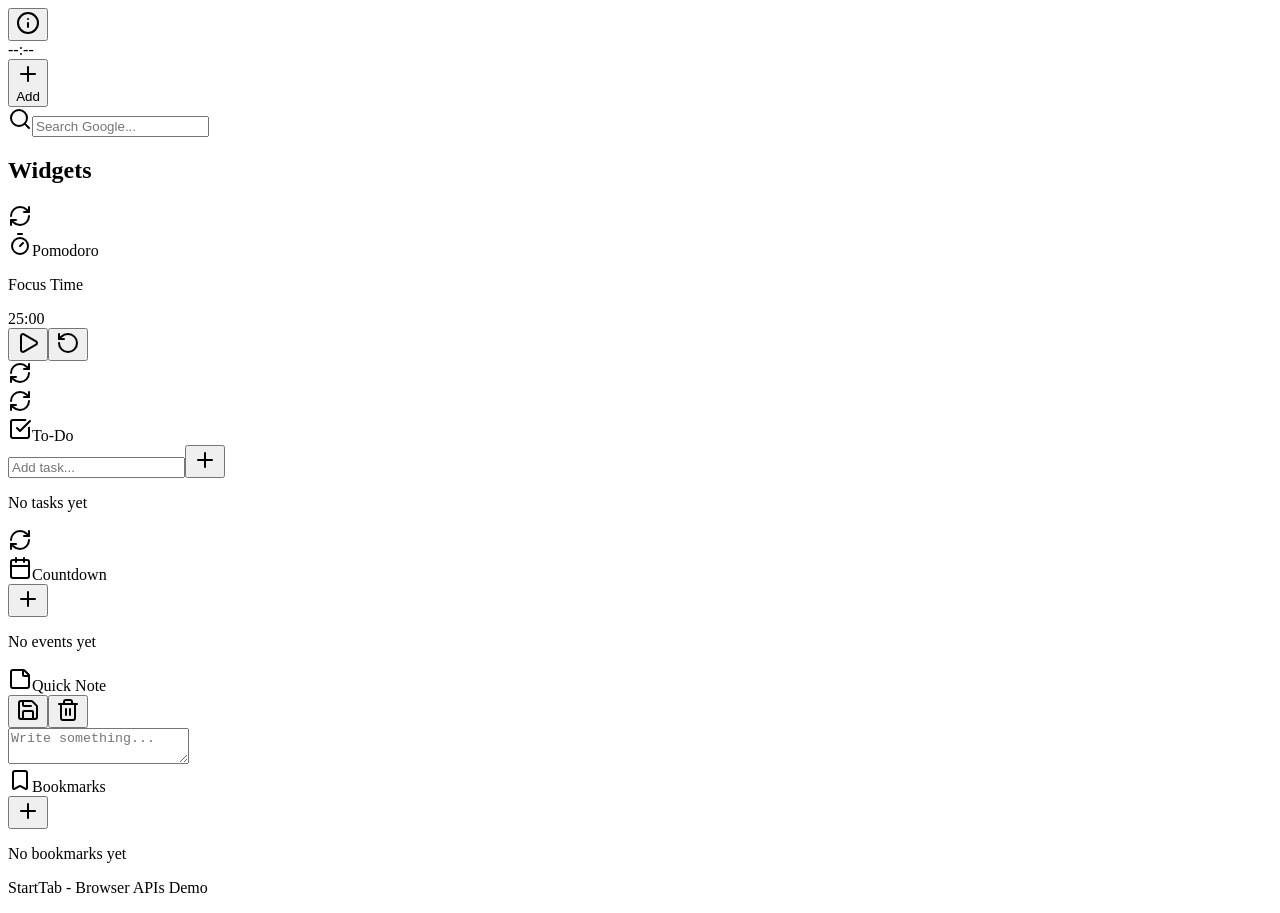
==== commit e66069d5: "init page" ====
--- a/index.html
+++ b/index.html
@@ -1 +1 @@
-<!DOCTYPE html><html lang="en"><head><meta charSet="utf-8"/><meta name="viewport" content="width=device-width, initial-scale=1"/><link rel="preload" href="/_next/static/media/797e433ab948586e-s.p.0.q-h669a_dqa.woff2" as="font" crossorigin="" type="font/woff2"/><link rel="preload" href="/_next/static/media/caa3a2e1cccd8315-s.p.16t1db8_9y2o~.woff2" as="font" crossorigin="" type="font/woff2"/><link rel="stylesheet" href="/_next/static/chunks/0x.pxwmy6tt~x.css" data-precedence="next"/><link rel="stylesheet" href="/_next/static/chunks/0cu6leykgias8.css" data-precedence="next"/><link rel="preload" as="script" fetchPriority="low" href="/_next/static/chunks/0de0r0wy7t3ho.js"/><script src="/_next/static/chunks/16e6k6zyk5txd.js" async=""></script><script src="/_next/static/chunks/0wiv1k_-qynam.js" async=""></script><script src="/_next/static/chunks/0i85q88846n2n.js" async=""></script><script src="/_next/static/chunks/turbopack-0h017rcu.1r7p.js" async=""></script><script src="/_next/static/chunks/0bjfudee_658~.js" async=""></script><script src="/_next/static/chunks/0zp-iofxfb8vr.js" async=""></script><script src="/_next/static/chunks/04wappbhb._ix.js" async=""></script><meta name="next-size-adjust" content=""/><title>StartTab - Your Browser Home</title><meta name="description" content="A minimal browser start page with search, quick links, and utilities"/><meta name="generator" content="v0.app"/><link rel="icon" href="/icon-light-32x32.png" media="(prefers-color-scheme: light)"/><link rel="icon" href="/icon-dark-32x32.png" media="(prefers-color-scheme: dark)"/><link rel="icon" href="/icon.svg" type="image/svg+xml"/><link rel="apple-touch-icon" href="/apple-icon.png"/><script src="/_next/static/chunks/03~yq9q893hmn.js" noModule=""></script></head><body class="font-sans antialiased"><div hidden=""><!--$--><!--/$--></div><div class="fixed inset-0 overflow-y-auto overflow-x-hidden"><div class="fixed inset-0 -z-10 overflow-hidden"><div class="absolute inset-0 bg-black/40"></div></div><div class="fixed top-4 left-4 z-50"><button class="w-10 h-10 rounded-full backdrop-blur-xl bg-white/5 border border-white/10 flex items-center justify-center opacity-0 hover:opacity-100 transition-all duration-300 hover:bg-white/10 hover:border-white/20" title="Assignment Requirements"><svg xmlns="http://www.w3.org/2000/svg" width="24" height="24" viewBox="0 0 24 24" fill="none" stroke="currentColor" stroke-width="2" stroke-linecap="round" stroke-linejoin="round" class="lucide lucide-info w-5 h-5 text-white/60" aria-hidden="true"><circle cx="12" cy="12" r="10"></circle><path d="M12 16v-4"></path><path d="M12 8h.01"></path></svg></button></div><section class="min-h-screen flex flex-col items-center justify-center px-4 relative"><div class="absolute top-20 left-1/2 -translate-x-1/2"><div class="text-center animate-pulse"><div class="text-5xl md:text-6xl font-light text-white tracking-tight">--:--</div></div></div><div class="w-full flex flex-col items-center gap-6"><div class="w-full max-w-3xl animate-fade-in" style="animation-delay:200ms"><div class="flex flex-wrap justify-center gap-3"><button class="flex flex-col items-center gap-1.5 p-2.5 rounded-xl backdrop-blur-xl bg-[rgba(30,30,40,0.4)] border border-dashed border-white/15 hover:bg-[rgba(30,30,40,0.6)] hover:border-white/30 transition-all duration-300 animate-scale-in"><div class="w-9 h-9 rounded-lg flex items-center justify-center"><svg xmlns="http://www.w3.org/2000/svg" width="24" height="24" viewBox="0 0 24 24" fill="none" stroke="currentColor" stroke-width="2" stroke-linecap="round" stroke-linejoin="round" class="lucide lucide-plus w-5 h-5 text-white/50" aria-hidden="true"><path d="M5 12h14"></path><path d="M12 5v14"></path></svg></div><span class="text-[10px] text-white/50">Add</span></button></div></div><div class="relative w-full max-w-2xl animate-fade-in"><form><div class="relative flex items-center group"><svg xmlns="http://www.w3.org/2000/svg" width="24" height="24" viewBox="0 0 24 24" fill="none" stroke="currentColor" stroke-width="2" stroke-linecap="round" stroke-linejoin="round" class="lucide lucide-search absolute left-5 h-5 w-5 text-white/50 group-focus-within:text-white/80 transition-colors" aria-hidden="true"><path d="m21 21-4.34-4.34"></path><circle cx="11" cy="11" r="8"></circle></svg><input type="text" placeholder="Search Google..." class="w-full rounded-full glass px-14 py-4 text-white placeholder:text-white/50 focus:bg-[rgba(40,40,50,0.8)] focus:border-white/25 focus:outline-none transition-all duration-300 shadow-xl hover:shadow-2xl hover:bg-[rgba(40,40,50,0.8)]" value=""/></div></form></div></div><div class="absolute bottom-8 left-1/2 -translate-x-1/2 animate-bounce"><div class="w-6 h-10 rounded-full border-2 border-white/30 flex items-start justify-center p-2"><div class="w-1 h-2 bg-white/50 rounded-full animate-pulse"></div></div></div></section><section class="min-h-screen px-4 py-16"><div class="max-w-6xl mx-auto"><h2 class="text-2xl font-light text-white/80 text-center mb-8 animate-fade-in">Widgets</h2><div class="columns-1 sm:columns-2 lg:columns-3 xl:columns-4 gap-4 [column-fill:_balance]"><div class="break-inside-avoid mb-4"><div class="p-5 rounded-2xl backdrop-blur-xl bg-white/10 border border-white/20 shadow-xl w-full animate-fade-in"><div class="flex items-center justify-center h-28"><svg xmlns="http://www.w3.org/2000/svg" width="24" height="24" viewBox="0 0 24 24" fill="none" stroke="currentColor" stroke-width="2" stroke-linecap="round" stroke-linejoin="round" class="lucide lucide-refresh-cw w-6 h-6 text-white/60 animate-spin" aria-hidden="true"><path d="M3 12a9 9 0 0 1 9-9 9.75 9.75 0 0 1 6.74 2.74L21 8"></path><path d="M21 3v5h-5"></path><path d="M21 12a9 9 0 0 1-9 9 9.75 9.75 0 0 1-6.74-2.74L3 16"></path><path d="M8 16H3v5"></path></svg></div></div></div><div class="break-inside-avoid mb-4"><div class="p-5 rounded-2xl backdrop-blur-xl bg-white/10 border border-white/20 shadow-xl w-full animate-fade-in"><div class="flex items-center justify-between mb-3"><div class="flex items-center gap-2"><svg xmlns="http://www.w3.org/2000/svg" width="24" height="24" viewBox="0 0 24 24" fill="none" stroke="currentColor" stroke-width="2" stroke-linecap="round" stroke-linejoin="round" class="lucide lucide-timer w-5 h-5 text-white/80" aria-hidden="true"><line x1="10" x2="14" y1="2" y2="2"></line><line x1="12" x2="15" y1="14" y2="11"></line><circle cx="12" cy="14" r="8"></circle></svg><span class="text-sm font-medium text-white/80">Pomodoro</span></div></div><div class="text-center mb-3"><p class="text-xs mb-2 text-white/60">Focus Time</p><div class="text-3xl font-light text-white tracking-wider">25:00</div><div class="mt-2 h-1 bg-white/10 rounded-full overflow-hidden"><div class="h-full transition-all duration-1000 bg-white/60" style="width:0%"></div></div></div><div class="flex justify-center gap-2"><button class="p-2 bg-white/20 rounded-lg text-white hover:bg-white/30 transition-colors"><svg xmlns="http://www.w3.org/2000/svg" width="24" height="24" viewBox="0 0 24 24" fill="none" stroke="currentColor" stroke-width="2" stroke-linecap="round" stroke-linejoin="round" class="lucide lucide-play w-4 h-4" aria-hidden="true"><path d="M5 5a2 2 0 0 1 3.008-1.728l11.997 6.998a2 2 0 0 1 .003 3.458l-12 7A2 2 0 0 1 5 19z"></path></svg></button><button class="p-2 bg-white/10 rounded-lg text-white/70 hover:bg-white/20 hover:text-white transition-colors"><svg xmlns="http://www.w3.org/2000/svg" width="24" height="24" viewBox="0 0 24 24" fill="none" stroke="currentColor" stroke-width="2" stroke-linecap="round" stroke-linejoin="round" class="lucide lucide-rotate-ccw w-4 h-4" aria-hidden="true"><path d="M3 12a9 9 0 1 0 9-9 9.75 9.75 0 0 0-6.74 2.74L3 8"></path><path d="M3 3v5h5"></path></svg></button></div></div></div><div class="break-inside-avoid mb-4"><div class="p-5 rounded-2xl backdrop-blur-xl bg-white/10 border border-white/20 shadow-xl w-full animate-fade-in"><div class="flex items-center justify-center h-24"><svg xmlns="http://www.w3.org/2000/svg" width="24" height="24" viewBox="0 0 24 24" fill="none" stroke="currentColor" stroke-width="2" stroke-linecap="round" stroke-linejoin="round" class="lucide lucide-refresh-cw w-6 h-6 text-white/60 animate-spin" aria-hidden="true"><path d="M3 12a9 9 0 0 1 9-9 9.75 9.75 0 0 1 6.74 2.74L21 8"></path><path d="M21 3v5h-5"></path><path d="M21 12a9 9 0 0 1-9 9 9.75 9.75 0 0 1-6.74-2.74L3 16"></path><path d="M8 16H3v5"></path></svg></div></div></div><div class="break-inside-avoid mb-4"><div class="p-5 rounded-2xl backdrop-blur-xl bg-white/10 border border-white/20 shadow-xl w-full animate-fade-in"><div class="flex items-center justify-center h-24"><svg xmlns="http://www.w3.org/2000/svg" width="24" height="24" viewBox="0 0 24 24" fill="none" stroke="currentColor" stroke-width="2" stroke-linecap="round" stroke-linejoin="round" class="lucide lucide-refresh-cw w-5 h-5 text-white/60 animate-spin" aria-hidden="true"><path d="M3 12a9 9 0 0 1 9-9 9.75 9.75 0 0 1 6.74 2.74L21 8"></path><path d="M21 3v5h-5"></path><path d="M21 12a9 9 0 0 1-9 9 9.75 9.75 0 0 1-6.74-2.74L3 16"></path><path d="M8 16H3v5"></path></svg></div></div></div><div class="break-inside-avoid mb-4"><div class="p-5 rounded-2xl backdrop-blur-xl bg-white/10 border border-white/20 shadow-xl w-full animate-fade-in"><div class="flex items-center gap-2 mb-3"><svg xmlns="http://www.w3.org/2000/svg" width="24" height="24" viewBox="0 0 24 24" fill="none" stroke="currentColor" stroke-width="2" stroke-linecap="round" stroke-linejoin="round" class="lucide lucide-square-check-big w-5 h-5 text-white/80" aria-hidden="true"><path d="M21 10.656V19a2 2 0 0 1-2 2H5a2 2 0 0 1-2-2V5a2 2 0 0 1 2-2h12.344"></path><path d="m9 11 3 3L22 4"></path></svg><span class="text-sm font-medium text-white/80">To-Do</span></div><div class="flex gap-2 mb-3"><input type="text" placeholder="Add task..." class="flex-1 px-3 py-2 bg-white/10 border border-white/10 rounded-lg text-sm text-white placeholder:text-white/40 focus:outline-none focus:border-white/30" value=""/><button class="p-2 bg-white/20 rounded-lg text-white hover:bg-white/30 transition-colors"><svg xmlns="http://www.w3.org/2000/svg" width="24" height="24" viewBox="0 0 24 24" fill="none" stroke="currentColor" stroke-width="2" stroke-linecap="round" stroke-linejoin="round" class="lucide lucide-plus w-4 h-4" aria-hidden="true"><path d="M5 12h14"></path><path d="M12 5v14"></path></svg></button></div><p class="text-sm text-white/50 text-center py-2">No tasks yet</p></div></div><div class="break-inside-avoid mb-4"><div class="p-5 rounded-2xl backdrop-blur-xl bg-white/10 border border-white/20 shadow-xl w-full animate-fade-in"><div class="flex items-center justify-center h-32"><svg xmlns="http://www.w3.org/2000/svg" width="24" height="24" viewBox="0 0 24 24" fill="none" stroke="currentColor" stroke-width="2" stroke-linecap="round" stroke-linejoin="round" class="lucide lucide-refresh-cw w-6 h-6 text-white/60 animate-spin" aria-hidden="true"><path d="M3 12a9 9 0 0 1 9-9 9.75 9.75 0 0 1 6.74 2.74L21 8"></path><path d="M21 3v5h-5"></path><path d="M21 12a9 9 0 0 1-9 9 9.75 9.75 0 0 1-6.74-2.74L3 16"></path><path d="M8 16H3v5"></path></svg></div></div></div><div class="break-inside-avoid mb-4"><div class="p-5 rounded-2xl backdrop-blur-xl bg-white/10 border border-white/20 shadow-xl w-full animate-fade-in"><div class="flex items-center justify-between mb-3"><div class="flex items-center gap-2"><svg xmlns="http://www.w3.org/2000/svg" width="24" height="24" viewBox="0 0 24 24" fill="none" stroke="currentColor" stroke-width="2" stroke-linecap="round" stroke-linejoin="round" class="lucide lucide-calendar w-5 h-5 text-white/80" aria-hidden="true"><path d="M8 2v4"></path><path d="M16 2v4"></path><rect width="18" height="18" x="3" y="4" rx="2"></rect><path d="M3 10h18"></path></svg><span class="text-sm font-medium text-white/80">Countdown</span></div><button class="text-white/60 hover:text-white transition-colors"><svg xmlns="http://www.w3.org/2000/svg" width="24" height="24" viewBox="0 0 24 24" fill="none" stroke="currentColor" stroke-width="2" stroke-linecap="round" stroke-linejoin="round" class="lucide lucide-plus w-4 h-4" aria-hidden="true"><path d="M5 12h14"></path><path d="M12 5v14"></path></svg></button></div><p class="text-sm text-white/50 text-center py-2">No events yet</p></div></div><div class="break-inside-avoid mb-4"><div class="p-5 rounded-2xl backdrop-blur-xl bg-white/10 border border-white/20 shadow-xl w-full animate-fade-in"><div class="flex items-center justify-between mb-3"><div class="flex items-center gap-2"><svg xmlns="http://www.w3.org/2000/svg" width="24" height="24" viewBox="0 0 24 24" fill="none" stroke="currentColor" stroke-width="2" stroke-linecap="round" stroke-linejoin="round" class="lucide lucide-sticky-note w-5 h-5 text-white/80" aria-hidden="true"><path d="M21 9a2.4 2.4 0 0 0-.706-1.706l-3.588-3.588A2.4 2.4 0 0 0 15 3H5a2 2 0 0 0-2 2v14a2 2 0 0 0 2 2h14a2 2 0 0 0 2-2z"></path><path d="M15 3v5a1 1 0 0 0 1 1h5"></path></svg><span class="text-sm font-medium text-white/80">Quick Note</span></div><div class="flex items-center gap-2"><button class="text-white/60 hover:text-white transition-colors" title="Save note"><svg xmlns="http://www.w3.org/2000/svg" width="24" height="24" viewBox="0 0 24 24" fill="none" stroke="currentColor" stroke-width="2" stroke-linecap="round" stroke-linejoin="round" class="lucide lucide-save w-4 h-4" aria-hidden="true"><path d="M15.2 3a2 2 0 0 1 1.4.6l3.8 3.8a2 2 0 0 1 .6 1.4V19a2 2 0 0 1-2 2H5a2 2 0 0 1-2-2V5a2 2 0 0 1 2-2z"></path><path d="M17 21v-7a1 1 0 0 0-1-1H8a1 1 0 0 0-1 1v7"></path><path d="M7 3v4a1 1 0 0 0 1 1h7"></path></svg></button><button class="text-white/60 hover:text-red-400 transition-colors" title="Clear note"><svg xmlns="http://www.w3.org/2000/svg" width="24" height="24" viewBox="0 0 24 24" fill="none" stroke="currentColor" stroke-width="2" stroke-linecap="round" stroke-linejoin="round" class="lucide lucide-trash2 lucide-trash-2 w-4 h-4" aria-hidden="true"><path d="M10 11v6"></path><path d="M14 11v6"></path><path d="M19 6v14a2 2 0 0 1-2 2H7a2 2 0 0 1-2-2V6"></path><path d="M3 6h18"></path><path d="M8 6V4a2 2 0 0 1 2-2h4a2 2 0 0 1 2 2v2"></path></svg></button></div></div><textarea placeholder="Write something..." class="w-full h-24 bg-white/5 border border-white/10 rounded-xl p-3 text-sm text-white placeholder:text-white/40 resize-none focus:outline-none focus:border-white/30 transition-colors"></textarea></div></div><div class="break-inside-avoid mb-4"><div class="p-5 rounded-2xl backdrop-blur-xl bg-white/10 border border-white/20 shadow-xl w-full animate-fade-in"><div class="flex items-center justify-between mb-3"><div class="flex items-center gap-2"><svg xmlns="http://www.w3.org/2000/svg" width="24" height="24" viewBox="0 0 24 24" fill="none" stroke="currentColor" stroke-width="2" stroke-linecap="round" stroke-linejoin="round" class="lucide lucide-bookmark w-5 h-5 text-white/80" aria-hidden="true"><path d="M17 3a2 2 0 0 1 2 2v15a1 1 0 0 1-1.496.868l-4.512-2.578a2 2 0 0 0-1.984 0l-4.512 2.578A1 1 0 0 1 5 20V5a2 2 0 0 1 2-2z"></path></svg><span class="text-sm font-medium text-white/80">Bookmarks</span></div><button class="text-white/60 hover:text-white transition-colors"><svg xmlns="http://www.w3.org/2000/svg" width="24" height="24" viewBox="0 0 24 24" fill="none" stroke="currentColor" stroke-width="2" stroke-linecap="round" stroke-linejoin="round" class="lucide lucide-plus w-4 h-4" aria-hidden="true"><path d="M5 12h14"></path><path d="M12 5v14"></path></svg></button></div><p class="text-sm text-white/50 text-center py-2">No bookmarks yet</p></div></div></div></div><footer class="mt-16 text-center"><p class="text-sm text-white/40">StartTab - Browser APIs Demo</p></footer></section></div><!--$--><!--/$--><!--$!--><template data-dgst="BAILOUT_TO_CLIENT_SIDE_RENDERING"></template><!--/$--><script src="/_next/static/chunks/0de0r0wy7t3ho.js" id="_R_" async=""></script><script>(self.__next_f=self.__next_f||[]).push([0])</script><script>self.__next_f.push([1,"1:\"$Sreact.fragment\"\n2:I[90861,[\"/_next/static/chunks/0bjfudee_658~.js\",\"/_next/static/chunks/0zp-iofxfb8vr.js\"],\"default\"]\n3:I[57834,[\"/_next/static/chunks/0bjfudee_658~.js\",\"/_next/static/chunks/0zp-iofxfb8vr.js\"],\"default\"]\n4:I[9960,[\"/_next/static/chunks/0bjfudee_658~.js\",\"/_next/static/chunks/0zp-iofxfb8vr.js\"],\"Analytics\"]\n5:I[64936,[\"/_next/static/chunks/0bjfudee_658~.js\",\"/_next/static/chunks/0zp-iofxfb8vr.js\"],\"ClientPageRoot\"]\n6:I[31713,[\"/_next/static/chunks/0bjfudee_658~.js\",\"/_next/static/chunks/0zp-iofxfb8vr.js\",\"/_next/static/chunks/04wappbhb._ix.js\"],\"default\"]\n9:I[46608,[\"/_next/static/chunks/0bjfudee_658~.js\",\"/_next/static/chunks/0zp-iofxfb8vr.js\"],\"OutletBoundary\"]\na:\"$Sreact.suspense\"\nc:I[46608,[\"/_next/static/chunks/0bjfudee_658~.js\",\"/_next/static/chunks/0zp-iofxfb8vr.js\"],\"ViewportBoundary\"]\ne:I[46608,[\"/_next/static/chunks/0bjfudee_658~.js\",\"/_next/static/chunks/0zp-iofxfb8vr.js\"],\"MetadataBoundary\"]\n10:I[50909,[\"/_next/static/chunks/0bjfudee_658~.js\",\"/_next/static/chunks/0zp-iofxfb8vr.js\"],\"default\",1]\n:HL[\"/_next/static/chunks/0x.pxwmy6tt~x.css\",\"style\"]\n:HL[\"/_next/static/chunks/0cu6leykgias8.css\",\"style\"]\n:HL[\"/_next/static/media/797e433ab948586e-s.p.0.q-h669a_dqa.woff2\",\"font\",{\"crossOrigin\":\"\",\"type\":\"font/woff2\"}]\n:HL[\"/_next/static/media/caa3a2e1cccd8315-s.p.16t1db8_9y2o~.woff2\",\"font\",{\"crossOrigin\":\"\",\"type\":\"font/woff2\"}]\n"])</script><script>self.__next_f.push([1,"0:{\"P\":null,\"c\":[\"\",\"\"],\"q\":\"\",\"i\":false,\"f\":[[[\"\",{\"children\":[\"__PAGE__\",{}]},\"$undefined\",\"$undefined\",16],[[\"$\",\"$1\",\"c\",{\"children\":[[[\"$\",\"link\",\"0\",{\"rel\":\"stylesheet\",\"href\":\"/_next/static/chunks/0x.pxwmy6tt~x.css\",\"precedence\":\"next\",\"crossOrigin\":\"$undefined\",\"nonce\":\"$undefined\"}],[\"$\",\"link\",\"1\",{\"rel\":\"stylesheet\",\"href\":\"/_next/static/chunks/0cu6leykgias8.css\",\"precedence\":\"next\",\"crossOrigin\":\"$undefined\",\"nonce\":\"$undefined\"}],[\"$\",\"script\",\"script-0\",{\"src\":\"/_next/static/chunks/0bjfudee_658~.js\",\"async\":true,\"nonce\":\"$undefined\"}],[\"$\",\"script\",\"script-1\",{\"src\":\"/_next/static/chunks/0zp-iofxfb8vr.js\",\"async\":true,\"nonce\":\"$undefined\"}]],[\"$\",\"html\",null,{\"lang\":\"en\",\"children\":[\"$\",\"body\",null,{\"className\":\"font-sans antialiased\",\"children\":[[\"$\",\"$L2\",null,{\"parallelRouterKey\":\"children\",\"error\":\"$undefined\",\"errorStyles\":\"$undefined\",\"errorScripts\":\"$undefined\",\"template\":[\"$\",\"$L3\",null,{}],\"templateStyles\":\"$undefined\",\"templateScripts\":\"$undefined\",\"notFound\":[[[\"$\",\"title\",null,{\"children\":\"404: This page could not be found.\"}],[\"$\",\"div\",null,{\"style\":{\"fontFamily\":\"system-ui,\\\"Segoe UI\\\",Roboto,Helvetica,Arial,sans-serif,\\\"Apple Color Emoji\\\",\\\"Segoe UI Emoji\\\"\",\"height\":\"100vh\",\"textAlign\":\"center\",\"display\":\"flex\",\"flexDirection\":\"column\",\"alignItems\":\"center\",\"justifyContent\":\"center\"},\"children\":[\"$\",\"div\",null,{\"children\":[[\"$\",\"style\",null,{\"dangerouslySetInnerHTML\":{\"__html\":\"body{color:#000;background:#fff;margin:0}.next-error-h1{border-right:1px solid rgba(0,0,0,.3)}@media (prefers-color-scheme:dark){body{color:#fff;background:#000}.next-error-h1{border-right:1px solid rgba(255,255,255,.3)}}\"}}],[\"$\",\"h1\",null,{\"className\":\"next-error-h1\",\"style\":{\"display\":\"inline-block\",\"margin\":\"0 20px 0 0\",\"padding\":\"0 23px 0 0\",\"fontSize\":24,\"fontWeight\":500,\"verticalAlign\":\"top\",\"lineHeight\":\"49px\"},\"children\":404}],[\"$\",\"div\",null,{\"style\":{\"display\":\"inline-block\"},\"children\":[\"$\",\"h2\",null,{\"style\":{\"fontSize\":14,\"fontWeight\":400,\"lineHeight\":\"49px\",\"margin\":0},\"children\":\"This page could not be found.\"}]}]]}]}]],[]],\"forbidden\":\"$undefined\",\"unauthorized\":\"$undefined\"}],[\"$\",\"$L4\",null,{}]]}]}]]}],{\"children\":[[\"$\",\"$1\",\"c\",{\"children\":[[\"$\",\"$L5\",null,{\"Component\":\"$6\",\"serverProvidedParams\":{\"searchParams\":{},\"params\":{},\"promises\":[\"$@7\",\"$@8\"]}}],[[\"$\",\"script\",\"script-0\",{\"src\":\"/_next/static/chunks/04wappbhb._ix.js\",\"async\":true,\"nonce\":\"$undefined\"}]],[\"$\",\"$L9\",null,{\"children\":[\"$\",\"$a\",null,{\"name\":\"Next.MetadataOutlet\",\"children\":\"$@b\"}]}]]}],{},null,false,null]},null,false,null],[\"$\",\"$1\",\"h\",{\"children\":[null,[\"$\",\"$Lc\",null,{\"children\":\"$Ld\"}],[\"$\",\"div\",null,{\"hidden\":true,\"children\":[\"$\",\"$Le\",null,{\"children\":[\"$\",\"$a\",null,{\"name\":\"Next.Metadata\",\"children\":\"$Lf\"}]}]}],[\"$\",\"meta\",null,{\"name\":\"next-size-adjust\",\"content\":\"\"}]]}],false]],\"m\":\"$undefined\",\"G\":[\"$10\",[[\"$\",\"link\",\"0\",{\"rel\":\"stylesheet\",\"href\":\"/_next/static/chunks/0x.pxwmy6tt~x.css\",\"precedence\":\"next\",\"crossOrigin\":\"$undefined\",\"nonce\":\"$undefined\"}],[\"$\",\"link\",\"1\",{\"rel\":\"stylesheet\",\"href\":\"/_next/static/chunks/0cu6leykgias8.css\",\"precedence\":\"next\",\"crossOrigin\":\"$undefined\",\"nonce\":\"$undefined\"}]]],\"S\":true,\"h\":null,\"s\":\"$undefined\",\"l\":\"$undefined\",\"p\":\"$undefined\",\"d\":\"$undefined\",\"b\":\"4_3KtHdThPE_EQpTU_dVu\"}\n"])</script><script>self.__next_f.push([1,"7:{}\n8:\"$0:f:0:1:1:children:0:props:children:0:props:serverProvidedParams:params\"\n"])</script><script>self.__next_f.push([1,"d:[[\"$\",\"meta\",\"0\",{\"charSet\":\"utf-8\"}],[\"$\",\"meta\",\"1\",{\"name\":\"viewport\",\"content\":\"width=device-width, initial-scale=1\"}]]\n"])</script><script>self.__next_f.push([1,"11:I[91530,[\"/_next/static/chunks/0bjfudee_658~.js\",\"/_next/static/chunks/0zp-iofxfb8vr.js\"],\"IconMark\"]\nb:null\nf:[[\"$\",\"title\",\"0\",{\"children\":\"StartTab - Your Browser Home\"}],[\"$\",\"meta\",\"1\",{\"name\":\"description\",\"content\":\"A minimal browser start page with search, quick links, and utilities\"}],[\"$\",\"meta\",\"2\",{\"name\":\"generator\",\"content\":\"v0.app\"}],[\"$\",\"link\",\"3\",{\"rel\":\"icon\",\"href\":\"/icon-light-32x32.png\",\"media\":\"(prefers-color-scheme: light)\"}],[\"$\",\"link\",\"4\",{\"rel\":\"icon\",\"href\":\"/icon-dark-32x32.png\",\"media\":\"(prefers-color-scheme: dark)\"}],[\"$\",\"link\",\"5\",{\"rel\":\"icon\",\"href\":\"/icon.svg\",\"type\":\"image/svg+xml\"}],[\"$\",\"link\",\"6\",{\"rel\":\"apple-touch-icon\",\"href\":\"/apple-icon.png\"}],[\"$\",\"$L11\",\"7\",{}]]\n"])</script></body></html>+<!DOCTYPE html><html lang="en"><head><meta charSet="utf-8"/><meta name="viewport" content="width=device-width, initial-scale=1"/><link rel="preload" href="/CSE2004_website2/_next/static/media/797e433ab948586e-s.p.0.q-h669a_dqa.woff2" as="font" crossorigin="" type="font/woff2"/><link rel="preload" href="/CSE2004_website2/_next/static/media/caa3a2e1cccd8315-s.p.16t1db8_9y2o~.woff2" as="font" crossorigin="" type="font/woff2"/><link rel="stylesheet" href="/CSE2004_website2/_next/static/chunks/0x.pxwmy6tt~x.css" data-precedence="next"/><link rel="stylesheet" href="/CSE2004_website2/_next/static/chunks/0cu6leykgias8.css" data-precedence="next"/><link rel="preload" as="script" fetchPriority="low" href="/CSE2004_website2/_next/static/chunks/0de0r0wy7t3ho.js"/><script src="/CSE2004_website2/_next/static/chunks/16e6k6zyk5txd.js" async=""></script><script src="/CSE2004_website2/_next/static/chunks/10jh-j8isa98s.js" async=""></script><script src="/CSE2004_website2/_next/static/chunks/0i85q88846n2n.js" async=""></script><script src="/CSE2004_website2/_next/static/chunks/turbopack-0u-nxqoc7say1.js" async=""></script><script src="/CSE2004_website2/_next/static/chunks/0bjfudee_658~.js" async=""></script><script src="/CSE2004_website2/_next/static/chunks/0zp-iofxfb8vr.js" async=""></script><script src="/CSE2004_website2/_next/static/chunks/04wappbhb._ix.js" async=""></script><meta name="next-size-adjust" content=""/><title>StartTab - Your Browser Home</title><meta name="description" content="A minimal browser start page with search, quick links, and utilities"/><meta name="generator" content="v0.app"/><link rel="icon" href="/icon-light-32x32.png" media="(prefers-color-scheme: light)"/><link rel="icon" href="/icon-dark-32x32.png" media="(prefers-color-scheme: dark)"/><link rel="icon" href="/icon.svg" type="image/svg+xml"/><link rel="apple-touch-icon" href="/apple-icon.png"/><script src="/CSE2004_website2/_next/static/chunks/03~yq9q893hmn.js" noModule=""></script></head><body class="font-sans antialiased"><div hidden=""><!--$--><!--/$--></div><div class="fixed inset-0 overflow-y-auto overflow-x-hidden"><div class="fixed inset-0 -z-10 overflow-hidden"><div class="absolute inset-0 bg-black/40"></div></div><div class="fixed top-4 left-4 z-50"><button class="w-10 h-10 rounded-full backdrop-blur-xl bg-white/5 border border-white/10 flex items-center justify-center opacity-0 hover:opacity-100 transition-all duration-300 hover:bg-white/10 hover:border-white/20" title="Assignment Requirements"><svg xmlns="http://www.w3.org/2000/svg" width="24" height="24" viewBox="0 0 24 24" fill="none" stroke="currentColor" stroke-width="2" stroke-linecap="round" stroke-linejoin="round" class="lucide lucide-info w-5 h-5 text-white/60" aria-hidden="true"><circle cx="12" cy="12" r="10"></circle><path d="M12 16v-4"></path><path d="M12 8h.01"></path></svg></button></div><section class="min-h-screen flex flex-col items-center justify-center px-4 relative"><div class="absolute top-20 left-1/2 -translate-x-1/2"><div class="text-center animate-pulse"><div class="text-5xl md:text-6xl font-light text-white tracking-tight">--:--</div></div></div><div class="w-full flex flex-col items-center gap-6"><div class="w-full max-w-3xl animate-fade-in" style="animation-delay:200ms"><div class="flex flex-wrap justify-center gap-3"><button class="flex flex-col items-center gap-1.5 p-2.5 rounded-xl backdrop-blur-xl bg-[rgba(30,30,40,0.4)] border border-dashed border-white/15 hover:bg-[rgba(30,30,40,0.6)] hover:border-white/30 transition-all duration-300 animate-scale-in"><div class="w-9 h-9 rounded-lg flex items-center justify-center"><svg xmlns="http://www.w3.org/2000/svg" width="24" height="24" viewBox="0 0 24 24" fill="none" stroke="currentColor" stroke-width="2" stroke-linecap="round" stroke-linejoin="round" class="lucide lucide-plus w-5 h-5 text-white/50" aria-hidden="true"><path d="M5 12h14"></path><path d="M12 5v14"></path></svg></div><span class="text-[10px] text-white/50">Add</span></button></div></div><div class="relative w-full max-w-2xl animate-fade-in"><form><div class="relative flex items-center group"><svg xmlns="http://www.w3.org/2000/svg" width="24" height="24" viewBox="0 0 24 24" fill="none" stroke="currentColor" stroke-width="2" stroke-linecap="round" stroke-linejoin="round" class="lucide lucide-search absolute left-5 h-5 w-5 text-white/50 group-focus-within:text-white/80 transition-colors" aria-hidden="true"><path d="m21 21-4.34-4.34"></path><circle cx="11" cy="11" r="8"></circle></svg><input type="text" placeholder="Search Google..." class="w-full rounded-full glass px-14 py-4 text-white placeholder:text-white/50 focus:bg-[rgba(40,40,50,0.8)] focus:border-white/25 focus:outline-none transition-all duration-300 shadow-xl hover:shadow-2xl hover:bg-[rgba(40,40,50,0.8)]" value=""/></div></form></div></div><div class="absolute bottom-8 left-1/2 -translate-x-1/2 animate-bounce"><div class="w-6 h-10 rounded-full border-2 border-white/30 flex items-start justify-center p-2"><div class="w-1 h-2 bg-white/50 rounded-full animate-pulse"></div></div></div></section><section class="min-h-screen px-4 py-16"><div class="max-w-6xl mx-auto"><h2 class="text-2xl font-light text-white/80 text-center mb-8 animate-fade-in">Widgets</h2><div class="columns-1 sm:columns-2 lg:columns-3 xl:columns-4 gap-4 [column-fill:_balance]"><div class="break-inside-avoid mb-4"><div class="p-5 rounded-2xl backdrop-blur-xl bg-white/10 border border-white/20 shadow-xl w-full animate-fade-in"><div class="flex items-center justify-center h-28"><svg xmlns="http://www.w3.org/2000/svg" width="24" height="24" viewBox="0 0 24 24" fill="none" stroke="currentColor" stroke-width="2" stroke-linecap="round" stroke-linejoin="round" class="lucide lucide-refresh-cw w-6 h-6 text-white/60 animate-spin" aria-hidden="true"><path d="M3 12a9 9 0 0 1 9-9 9.75 9.75 0 0 1 6.74 2.74L21 8"></path><path d="M21 3v5h-5"></path><path d="M21 12a9 9 0 0 1-9 9 9.75 9.75 0 0 1-6.74-2.74L3 16"></path><path d="M8 16H3v5"></path></svg></div></div></div><div class="break-inside-avoid mb-4"><div class="p-5 rounded-2xl backdrop-blur-xl bg-white/10 border border-white/20 shadow-xl w-full animate-fade-in"><div class="flex items-center justify-between mb-3"><div class="flex items-center gap-2"><svg xmlns="http://www.w3.org/2000/svg" width="24" height="24" viewBox="0 0 24 24" fill="none" stroke="currentColor" stroke-width="2" stroke-linecap="round" stroke-linejoin="round" class="lucide lucide-timer w-5 h-5 text-white/80" aria-hidden="true"><line x1="10" x2="14" y1="2" y2="2"></line><line x1="12" x2="15" y1="14" y2="11"></line><circle cx="12" cy="14" r="8"></circle></svg><span class="text-sm font-medium text-white/80">Pomodoro</span></div></div><div class="text-center mb-3"><p class="text-xs mb-2 text-white/60">Focus Time</p><div class="text-3xl font-light text-white tracking-wider">25:00</div><div class="mt-2 h-1 bg-white/10 rounded-full overflow-hidden"><div class="h-full transition-all duration-1000 bg-white/60" style="width:0%"></div></div></div><div class="flex justify-center gap-2"><button class="p-2 bg-white/20 rounded-lg text-white hover:bg-white/30 transition-colors"><svg xmlns="http://www.w3.org/2000/svg" width="24" height="24" viewBox="0 0 24 24" fill="none" stroke="currentColor" stroke-width="2" stroke-linecap="round" stroke-linejoin="round" class="lucide lucide-play w-4 h-4" aria-hidden="true"><path d="M5 5a2 2 0 0 1 3.008-1.728l11.997 6.998a2 2 0 0 1 .003 3.458l-12 7A2 2 0 0 1 5 19z"></path></svg></button><button class="p-2 bg-white/10 rounded-lg text-white/70 hover:bg-white/20 hover:text-white transition-colors"><svg xmlns="http://www.w3.org/2000/svg" width="24" height="24" viewBox="0 0 24 24" fill="none" stroke="currentColor" stroke-width="2" stroke-linecap="round" stroke-linejoin="round" class="lucide lucide-rotate-ccw w-4 h-4" aria-hidden="true"><path d="M3 12a9 9 0 1 0 9-9 9.75 9.75 0 0 0-6.74 2.74L3 8"></path><path d="M3 3v5h5"></path></svg></button></div></div></div><div class="break-inside-avoid mb-4"><div class="p-5 rounded-2xl backdrop-blur-xl bg-white/10 border border-white/20 shadow-xl w-full animate-fade-in"><div class="flex items-center justify-center h-24"><svg xmlns="http://www.w3.org/2000/svg" width="24" height="24" viewBox="0 0 24 24" fill="none" stroke="currentColor" stroke-width="2" stroke-linecap="round" stroke-linejoin="round" class="lucide lucide-refresh-cw w-6 h-6 text-white/60 animate-spin" aria-hidden="true"><path d="M3 12a9 9 0 0 1 9-9 9.75 9.75 0 0 1 6.74 2.74L21 8"></path><path d="M21 3v5h-5"></path><path d="M21 12a9 9 0 0 1-9 9 9.75 9.75 0 0 1-6.74-2.74L3 16"></path><path d="M8 16H3v5"></path></svg></div></div></div><div class="break-inside-avoid mb-4"><div class="p-5 rounded-2xl backdrop-blur-xl bg-white/10 border border-white/20 shadow-xl w-full animate-fade-in"><div class="flex items-center justify-center h-24"><svg xmlns="http://www.w3.org/2000/svg" width="24" height="24" viewBox="0 0 24 24" fill="none" stroke="currentColor" stroke-width="2" stroke-linecap="round" stroke-linejoin="round" class="lucide lucide-refresh-cw w-5 h-5 text-white/60 animate-spin" aria-hidden="true"><path d="M3 12a9 9 0 0 1 9-9 9.75 9.75 0 0 1 6.74 2.74L21 8"></path><path d="M21 3v5h-5"></path><path d="M21 12a9 9 0 0 1-9 9 9.75 9.75 0 0 1-6.74-2.74L3 16"></path><path d="M8 16H3v5"></path></svg></div></div></div><div class="break-inside-avoid mb-4"><div class="p-5 rounded-2xl backdrop-blur-xl bg-white/10 border border-white/20 shadow-xl w-full animate-fade-in"><div class="flex items-center gap-2 mb-3"><svg xmlns="http://www.w3.org/2000/svg" width="24" height="24" viewBox="0 0 24 24" fill="none" stroke="currentColor" stroke-width="2" stroke-linecap="round" stroke-linejoin="round" class="lucide lucide-square-check-big w-5 h-5 text-white/80" aria-hidden="true"><path d="M21 10.656V19a2 2 0 0 1-2 2H5a2 2 0 0 1-2-2V5a2 2 0 0 1 2-2h12.344"></path><path d="m9 11 3 3L22 4"></path></svg><span class="text-sm font-medium text-white/80">To-Do</span></div><div class="flex gap-2 mb-3"><input type="text" placeholder="Add task..." class="flex-1 px-3 py-2 bg-white/10 border border-white/10 rounded-lg text-sm text-white placeholder:text-white/40 focus:outline-none focus:border-white/30" value=""/><button class="p-2 bg-white/20 rounded-lg text-white hover:bg-white/30 transition-colors"><svg xmlns="http://www.w3.org/2000/svg" width="24" height="24" viewBox="0 0 24 24" fill="none" stroke="currentColor" stroke-width="2" stroke-linecap="round" stroke-linejoin="round" class="lucide lucide-plus w-4 h-4" aria-hidden="true"><path d="M5 12h14"></path><path d="M12 5v14"></path></svg></button></div><p class="text-sm text-white/50 text-center py-2">No tasks yet</p></div></div><div class="break-inside-avoid mb-4"><div class="p-5 rounded-2xl backdrop-blur-xl bg-white/10 border border-white/20 shadow-xl w-full animate-fade-in"><div class="flex items-center justify-center h-32"><svg xmlns="http://www.w3.org/2000/svg" width="24" height="24" viewBox="0 0 24 24" fill="none" stroke="currentColor" stroke-width="2" stroke-linecap="round" stroke-linejoin="round" class="lucide lucide-refresh-cw w-6 h-6 text-white/60 animate-spin" aria-hidden="true"><path d="M3 12a9 9 0 0 1 9-9 9.75 9.75 0 0 1 6.74 2.74L21 8"></path><path d="M21 3v5h-5"></path><path d="M21 12a9 9 0 0 1-9 9 9.75 9.75 0 0 1-6.74-2.74L3 16"></path><path d="M8 16H3v5"></path></svg></div></div></div><div class="break-inside-avoid mb-4"><div class="p-5 rounded-2xl backdrop-blur-xl bg-white/10 border border-white/20 shadow-xl w-full animate-fade-in"><div class="flex items-center justify-between mb-3"><div class="flex items-center gap-2"><svg xmlns="http://www.w3.org/2000/svg" width="24" height="24" viewBox="0 0 24 24" fill="none" stroke="currentColor" stroke-width="2" stroke-linecap="round" stroke-linejoin="round" class="lucide lucide-calendar w-5 h-5 text-white/80" aria-hidden="true"><path d="M8 2v4"></path><path d="M16 2v4"></path><rect width="18" height="18" x="3" y="4" rx="2"></rect><path d="M3 10h18"></path></svg><span class="text-sm font-medium text-white/80">Countdown</span></div><button class="text-white/60 hover:text-white transition-colors"><svg xmlns="http://www.w3.org/2000/svg" width="24" height="24" viewBox="0 0 24 24" fill="none" stroke="currentColor" stroke-width="2" stroke-linecap="round" stroke-linejoin="round" class="lucide lucide-plus w-4 h-4" aria-hidden="true"><path d="M5 12h14"></path><path d="M12 5v14"></path></svg></button></div><p class="text-sm text-white/50 text-center py-2">No events yet</p></div></div><div class="break-inside-avoid mb-4"><div class="p-5 rounded-2xl backdrop-blur-xl bg-white/10 border border-white/20 shadow-xl w-full animate-fade-in"><div class="flex items-center justify-between mb-3"><div class="flex items-center gap-2"><svg xmlns="http://www.w3.org/2000/svg" width="24" height="24" viewBox="0 0 24 24" fill="none" stroke="currentColor" stroke-width="2" stroke-linecap="round" stroke-linejoin="round" class="lucide lucide-sticky-note w-5 h-5 text-white/80" aria-hidden="true"><path d="M21 9a2.4 2.4 0 0 0-.706-1.706l-3.588-3.588A2.4 2.4 0 0 0 15 3H5a2 2 0 0 0-2 2v14a2 2 0 0 0 2 2h14a2 2 0 0 0 2-2z"></path><path d="M15 3v5a1 1 0 0 0 1 1h5"></path></svg><span class="text-sm font-medium text-white/80">Quick Note</span></div><div class="flex items-center gap-2"><button class="text-white/60 hover:text-white transition-colors" title="Save note"><svg xmlns="http://www.w3.org/2000/svg" width="24" height="24" viewBox="0 0 24 24" fill="none" stroke="currentColor" stroke-width="2" stroke-linecap="round" stroke-linejoin="round" class="lucide lucide-save w-4 h-4" aria-hidden="true"><path d="M15.2 3a2 2 0 0 1 1.4.6l3.8 3.8a2 2 0 0 1 .6 1.4V19a2 2 0 0 1-2 2H5a2 2 0 0 1-2-2V5a2 2 0 0 1 2-2z"></path><path d="M17 21v-7a1 1 0 0 0-1-1H8a1 1 0 0 0-1 1v7"></path><path d="M7 3v4a1 1 0 0 0 1 1h7"></path></svg></button><button class="text-white/60 hover:text-red-400 transition-colors" title="Clear note"><svg xmlns="http://www.w3.org/2000/svg" width="24" height="24" viewBox="0 0 24 24" fill="none" stroke="currentColor" stroke-width="2" stroke-linecap="round" stroke-linejoin="round" class="lucide lucide-trash2 lucide-trash-2 w-4 h-4" aria-hidden="true"><path d="M10 11v6"></path><path d="M14 11v6"></path><path d="M19 6v14a2 2 0 0 1-2 2H7a2 2 0 0 1-2-2V6"></path><path d="M3 6h18"></path><path d="M8 6V4a2 2 0 0 1 2-2h4a2 2 0 0 1 2 2v2"></path></svg></button></div></div><textarea placeholder="Write something..." class="w-full h-24 bg-white/5 border border-white/10 rounded-xl p-3 text-sm text-white placeholder:text-white/40 resize-none focus:outline-none focus:border-white/30 transition-colors"></textarea></div></div><div class="break-inside-avoid mb-4"><div class="p-5 rounded-2xl backdrop-blur-xl bg-white/10 border border-white/20 shadow-xl w-full animate-fade-in"><div class="flex items-center justify-between mb-3"><div class="flex items-center gap-2"><svg xmlns="http://www.w3.org/2000/svg" width="24" height="24" viewBox="0 0 24 24" fill="none" stroke="currentColor" stroke-width="2" stroke-linecap="round" stroke-linejoin="round" class="lucide lucide-bookmark w-5 h-5 text-white/80" aria-hidden="true"><path d="M17 3a2 2 0 0 1 2 2v15a1 1 0 0 1-1.496.868l-4.512-2.578a2 2 0 0 0-1.984 0l-4.512 2.578A1 1 0 0 1 5 20V5a2 2 0 0 1 2-2z"></path></svg><span class="text-sm font-medium text-white/80">Bookmarks</span></div><button class="text-white/60 hover:text-white transition-colors"><svg xmlns="http://www.w3.org/2000/svg" width="24" height="24" viewBox="0 0 24 24" fill="none" stroke="currentColor" stroke-width="2" stroke-linecap="round" stroke-linejoin="round" class="lucide lucide-plus w-4 h-4" aria-hidden="true"><path d="M5 12h14"></path><path d="M12 5v14"></path></svg></button></div><p class="text-sm text-white/50 text-center py-2">No bookmarks yet</p></div></div></div></div><footer class="mt-16 text-center"><p class="text-sm text-white/40">StartTab - Browser APIs Demo</p></footer></section></div><!--$--><!--/$--><!--$!--><template data-dgst="BAILOUT_TO_CLIENT_SIDE_RENDERING"></template><!--/$--><script src="/CSE2004_website2/_next/static/chunks/0de0r0wy7t3ho.js" id="_R_" async=""></script><script>(self.__next_f=self.__next_f||[]).push([0])</script><script>self.__next_f.push([1,"1:\"$Sreact.fragment\"\n2:I[90861,[\"/CSE2004_website2/_next/static/chunks/0bjfudee_658~.js\",\"/CSE2004_website2/_next/static/chunks/0zp-iofxfb8vr.js\"],\"default\"]\n3:I[57834,[\"/CSE2004_website2/_next/static/chunks/0bjfudee_658~.js\",\"/CSE2004_website2/_next/static/chunks/0zp-iofxfb8vr.js\"],\"default\"]\n4:I[9960,[\"/CSE2004_website2/_next/static/chunks/0bjfudee_658~.js\",\"/CSE2004_website2/_next/static/chunks/0zp-iofxfb8vr.js\"],\"Analytics\"]\n5:I[64936,[\"/CSE2004_website2/_next/static/chunks/0bjfudee_658~.js\",\"/CSE2004_website2/_next/static/chunks/0zp-iofxfb8vr.js\"],\"ClientPageRoot\"]\n6:I[31713,[\"/CSE2004_website2/_next/static/chunks/0bjfudee_658~.js\",\"/CSE2004_website2/_next/static/chunks/0zp-iofxfb8vr.js\",\"/CSE2004_website2/_next/static/chunks/04wappbhb._ix.js\"],\"default\"]\n9:I[46608,[\"/CSE2004_website2/_next/static/chunks/0bjfudee_658~.js\",\"/CSE2004_website2/_next/static/chunks/0zp-iofxfb8vr.js\"],\"OutletBoundary\"]\na:\"$Sreact.suspense\"\nc:I[46608,[\"/CSE2004_website2/_next/static/chunks/0bjfudee_658~.js\",\"/CSE2004_website2/_next/static/chunks/0zp-iofxfb8vr.js\"],\"ViewportBoundary\"]\ne:I[46608,[\"/CSE2004_website2/_next/static/chunks/0bjfudee_658~.js\",\"/CSE2004_website2/_next/static/chunks/0zp-iofxfb8vr.js\"],\"MetadataBoundary\"]\n10:I[50909,[\"/CSE2004_website2/_next/static/chunks/0bjfudee_658~.js\",\"/CSE2004_website2/_next/static/chunks/0zp-iofxfb8vr.js\"],\"default\",1]\n:HL[\"/CSE2004_website2/_next/static/chunks/0x.pxwmy6tt~x.css\",\"style\"]\n:HL[\"/CSE2004_website2/_next/static/chunks/0cu6leykgias8.css\",\"style\"]\n:HL[\"/CSE2004_website2/_next/static/media/797e433ab948586e-s.p.0.q-h669a_dqa.woff2\",\"font\",{\"crossOrigin\":\"\",\"type\":\"font/woff2\"}]\n:HL[\"/CSE2004_website2/_next/static/media/caa3a2e1cccd8315-s.p.16t1db8_9y2o~.woff2\",\"font\",{\"crossOrigin\":\"\",\"type\":\"font/woff2\"}]\n"])</script><script>self.__next_f.push([1,"0:{\"P\":null,\"c\":[\"\",\"\"],\"q\":\"\",\"i\":false,\"f\":[[[\"\",{\"children\":[\"__PAGE__\",{}]},\"$undefined\",\"$undefined\",16],[[\"$\",\"$1\",\"c\",{\"children\":[[[\"$\",\"link\",\"0\",{\"rel\":\"stylesheet\",\"href\":\"/CSE2004_website2/_next/static/chunks/0x.pxwmy6tt~x.css\",\"precedence\":\"next\",\"crossOrigin\":\"$undefined\",\"nonce\":\"$undefined\"}],[\"$\",\"link\",\"1\",{\"rel\":\"stylesheet\",\"href\":\"/CSE2004_website2/_next/static/chunks/0cu6leykgias8.css\",\"precedence\":\"next\",\"crossOrigin\":\"$undefined\",\"nonce\":\"$undefined\"}],[\"$\",\"script\",\"script-0\",{\"src\":\"/CSE2004_website2/_next/static/chunks/0bjfudee_658~.js\",\"async\":true,\"nonce\":\"$undefined\"}],[\"$\",\"script\",\"script-1\",{\"src\":\"/CSE2004_website2/_next/static/chunks/0zp-iofxfb8vr.js\",\"async\":true,\"nonce\":\"$undefined\"}]],[\"$\",\"html\",null,{\"lang\":\"en\",\"children\":[\"$\",\"body\",null,{\"className\":\"font-sans antialiased\",\"children\":[[\"$\",\"$L2\",null,{\"parallelRouterKey\":\"children\",\"error\":\"$undefined\",\"errorStyles\":\"$undefined\",\"errorScripts\":\"$undefined\",\"template\":[\"$\",\"$L3\",null,{}],\"templateStyles\":\"$undefined\",\"templateScripts\":\"$undefined\",\"notFound\":[[[\"$\",\"title\",null,{\"children\":\"404: This page could not be found.\"}],[\"$\",\"div\",null,{\"style\":{\"fontFamily\":\"system-ui,\\\"Segoe UI\\\",Roboto,Helvetica,Arial,sans-serif,\\\"Apple Color Emoji\\\",\\\"Segoe UI Emoji\\\"\",\"height\":\"100vh\",\"textAlign\":\"center\",\"display\":\"flex\",\"flexDirection\":\"column\",\"alignItems\":\"center\",\"justifyContent\":\"center\"},\"children\":[\"$\",\"div\",null,{\"children\":[[\"$\",\"style\",null,{\"dangerouslySetInnerHTML\":{\"__html\":\"body{color:#000;background:#fff;margin:0}.next-error-h1{border-right:1px solid rgba(0,0,0,.3)}@media (prefers-color-scheme:dark){body{color:#fff;background:#000}.next-error-h1{border-right:1px solid rgba(255,255,255,.3)}}\"}}],[\"$\",\"h1\",null,{\"className\":\"next-error-h1\",\"style\":{\"display\":\"inline-block\",\"margin\":\"0 20px 0 0\",\"padding\":\"0 23px 0 0\",\"fontSize\":24,\"fontWeight\":500,\"verticalAlign\":\"top\",\"lineHeight\":\"49px\"},\"children\":404}],[\"$\",\"div\",null,{\"style\":{\"display\":\"inline-block\"},\"children\":[\"$\",\"h2\",null,{\"style\":{\"fontSize\":14,\"fontWeight\":400,\"lineHeight\":\"49px\",\"margin\":0},\"children\":\"This page could not be found.\"}]}]]}]}]],[]],\"forbidden\":\"$undefined\",\"unauthorized\":\"$undefined\"}],[\"$\",\"$L4\",null,{}]]}]}]]}],{\"children\":[[\"$\",\"$1\",\"c\",{\"children\":[[\"$\",\"$L5\",null,{\"Component\":\"$6\",\"serverProvidedParams\":{\"searchParams\":{},\"params\":{},\"promises\":[\"$@7\",\"$@8\"]}}],[[\"$\",\"script\",\"script-0\",{\"src\":\"/CSE2004_website2/_next/static/chunks/04wappbhb._ix.js\",\"async\":true,\"nonce\":\"$undefined\"}]],[\"$\",\"$L9\",null,{\"children\":[\"$\",\"$a\",null,{\"name\":\"Next.MetadataOutlet\",\"children\":\"$@b\"}]}]]}],{},null,false,null]},null,false,null],[\"$\",\"$1\",\"h\",{\"children\":[null,[\"$\",\"$Lc\",null,{\"children\":\"$Ld\"}],[\"$\",\"div\",null,{\"hidden\":true,\"children\":[\"$\",\"$Le\",null,{\"children\":[\"$\",\"$a\",null,{\"name\":\"Next.Metadata\",\"children\":\"$Lf\"}]}]}],[\"$\",\"meta\",null,{\"name\":\"next-size-adjust\",\"content\":\"\"}]]}],false]],\"m\":\"$undefined\",\"G\":[\"$10\",[[\"$\",\"link\",\"0\",{\"rel\":\"stylesheet\",\"href\":\"/CSE2004_website2/_next/static/chunks/0x.pxwmy6tt~x.css\",\"precedence\":\"next\",\"crossOrigin\":\"$undefined\",\"nonce\":\"$undefined\"}],[\"$\",\"link\",\"1\",{\"rel\":\"stylesheet\",\"href\":\"/CSE2004_website2/_next/static/chunks/0cu6leykgias8.css\",\"precedence\":\"next\",\"crossOrigin\":\"$undefined\",\"nonce\":\"$undefined\"}]]],\"S\":true,\"h\":null,\"s\":\"$undefined\",\"l\":\"$undefined\",\"p\":\"$undefined\",\"d\":\"$undefined\",\"b\":\"l2vkkA2W4vF8JiqB08M0c\"}\n"])</script><script>self.__next_f.push([1,"7:{}\n8:\"$0:f:0:1:1:children:0:props:children:0:props:serverProvidedParams:params\"\n"])</script><script>self.__next_f.push([1,"d:[[\"$\",\"meta\",\"0\",{\"charSet\":\"utf-8\"}],[\"$\",\"meta\",\"1\",{\"name\":\"viewport\",\"content\":\"width=device-width, initial-scale=1\"}]]\n"])</script><script>self.__next_f.push([1,"11:I[91530,[\"/CSE2004_website2/_next/static/chunks/0bjfudee_658~.js\",\"/CSE2004_website2/_next/static/chunks/0zp-iofxfb8vr.js\"],\"IconMark\"]\nb:null\nf:[[\"$\",\"title\",\"0\",{\"children\":\"StartTab - Your Browser Home\"}],[\"$\",\"meta\",\"1\",{\"name\":\"description\",\"content\":\"A minimal browser start page with search, quick links, and utilities\"}],[\"$\",\"meta\",\"2\",{\"name\":\"generator\",\"content\":\"v0.app\"}],[\"$\",\"link\",\"3\",{\"rel\":\"icon\",\"href\":\"/icon-light-32x32.png\",\"media\":\"(prefers-color-scheme: light)\"}],[\"$\",\"link\",\"4\",{\"rel\":\"icon\",\"href\":\"/icon-dark-32x32.png\",\"media\":\"(prefers-color-scheme: dark)\"}],[\"$\",\"link\",\"5\",{\"rel\":\"icon\",\"href\":\"/icon.svg\",\"type\":\"image/svg+xml\"}],[\"$\",\"link\",\"6\",{\"rel\":\"apple-touch-icon\",\"href\":\"/apple-icon.png\"}],[\"$\",\"$L11\",\"7\",{}]]\n"])</script></body></html>
